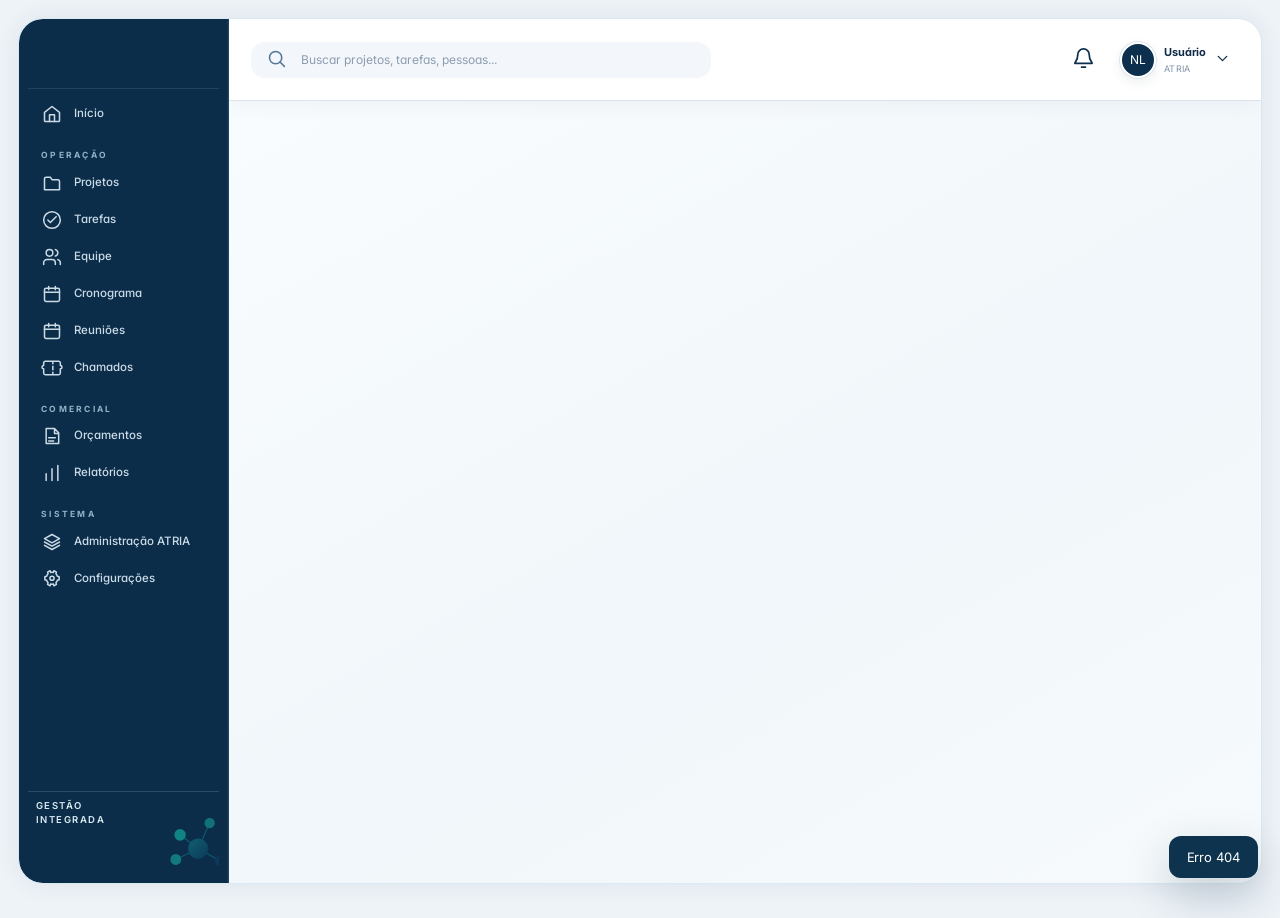
==== static/index.html @ dc17f2e4 "feat(atria): enable AXORA-inspired outer frame after existing app styles, no login changes" ====
<!doctype html>
<html lang="pt-BR">
<head>
  <meta charset="utf-8"><meta name="viewport" content="width=device-width,initial-scale=1">
  <meta name="theme-color" content="#0B2D4A"><meta name="description" content="ATRIA — gestão integrada de projetos e operações by Nexon Labs">
  <link rel="icon" id="app-favicon">
  <link rel="preconnect" href="https://fonts.googleapis.com"><link rel="preconnect" href="https://fonts.gstatic.com" crossorigin>
  <link href="https://fonts.googleapis.com/css2?family=Inter:wght@400;500;600;700;800&display=swap" rel="stylesheet">
  <link rel="stylesheet" href="/static/style.css?v=3">
  <link rel="stylesheet" href="/static/refinements.css?v=17">
  <link rel="stylesheet" href="/static/quotes.css?v=1">
  <link rel="stylesheet" href="/static/layout-v3.css?v=14">
  <link rel="stylesheet" href="/static/tickets.css?v=3">
  <link rel="stylesheet" href="/static/users.css?v=2">
  <link rel="stylesheet" href="/static/brand-kit.css?v=5">
  <link rel="stylesheet" href="/static/atria-premium.css?v=mobile-drawer-v3">
  <link rel="stylesheet" href="/static/branding-overrides.css?v=3">
  <link rel="stylesheet" href="/static/nexon-signature.css?v=20261009">
  <link rel="stylesheet" href="/static/atria-axora-exterior.css?v=axora-network-desktop-mobile-r1">
  <title>ATRIA | Gestão de Projetos e Operações</title>
</head>
<body>
<div class="shell">
 <div class="mobile-overlay" id="mobile-overlay" hidden aria-hidden="true"></div>
 <aside class="sidebar" id="sidebar">
  <a class="brand" href="#inicio" aria-label="ATRIA by Nexon Labs, início">
    <span id="default-brand-lockup" class="default-brand-lockup default-brand-typographic" hidden>
      <span class="brand-word"><strong><b>ATRIA</b></strong><small>BY NEXON LABS</small></span>
    </span>
    <img id="organization-brand-image" class="organization-brand-image" alt="Marca da organização" hidden>
  </a>
  <nav class="menu" id="nav" aria-label="Menu principal">
    <button type="button" class="nav-link" data-route="inicio"><span data-icon="home"></span><span>Início</span></button>
    <span class="nav-section" aria-hidden="true">OPERAÇÃO</span>
    <button type="button" class="nav-link" data-route="projetos"><span data-icon="folder"></span><span>Projetos</span></button>
    <button type="button" class="nav-link" data-route="tarefas"><span data-icon="check-circle"></span><span>Tarefas</span></button>
    <button type="button" class="nav-link" data-route="equipe"><span data-icon="users"></span><span>Equipe</span></button>
    <button type="button" class="nav-link" data-route="cronograma"><span data-icon="calendar"></span><span>Cronograma</span></button>
    <button type="button" class="nav-link" data-route="reunioes"><span data-icon="calendar"></span><span>Reuniões</span></button>
    <button type="button" class="nav-link" data-route="chamados"><span data-icon="ticket"></span><span>Chamados</span></button>
    <span class="nav-section" aria-hidden="true">COMERCIAL</span>
    <button type="button" class="nav-link" data-route="orcamentos"><span data-icon="file"></span><span>Orçamentos</span></button>
    <button type="button" class="nav-link" data-route="relatorios"><span data-icon="chart"></span><span>Relatórios</span></button>
    <span class="nav-section" aria-hidden="true">SISTEMA</span>
    <button type="button" class="nav-link" id="atria-platform-nav" data-route="administracao-atria" hidden aria-hidden="true" style="display:none"><span data-icon="layers"></span><span>Administração ATRIA</span></button>
    <button type="button" class="nav-link" data-route="configuracoes"><span data-icon="settings"></span><span>Configurações</span></button>
  </nav>
  <div class="sidebar-footer"><p id="brand-signature">GESTÃO INTEGRADA</p><img class="footer-molecule" src="/static/footer-network.svg?v=2" alt="" aria-hidden="true"></div>
 </aside>
 <div class="workspace">
  <header class="topbar">
    <button type="button" class="mobile-menu icon-button" id="menu-toggle" aria-label="Abrir menu" aria-expanded="false" aria-controls="sidebar"><span data-icon="menu"></span></button>
    <label class="search-wrap"><span data-icon="search"></span><input id="global-search" type="search" placeholder="Buscar projetos, tarefas, pessoas..." aria-label="Buscar"></label>
    <div class="top-actions"><button type="button" id="bell" class="icon-button notification" aria-label="Notificações"><span data-icon="bell"></span><i id="bell-dot" class="notice-dot" hidden></i></button>
     <button type="button" id="profile" class="profile"><span id="avatar" class="avatar">NL</span><span class="profile-label"><b id="display-name">Usuário</b><small id="profile-organization">ATRIA</small></span><span data-icon="chevron-down"></span></button>
    </div>
  </header>
  <main class="main" id="main" aria-live="polite"></main>
 </div>
</div>
<div id="modal-root"></div><div id="toast" class="toast" role="status" aria-live="polite"></div>
<script src="/static/meetings.js?v=10" defer></script>
<script src="/static/quotes.js?v=3" defer></script>
<script src="/static/tickets.js?v=3" defer></script>
<script src="/static/users.js?v=avatar-15mb" defer></script>
<script src="/static/brand-kit.js?v=8" defer></script>
<script src="/static/app.js?v=atria-nexon-footer-v1" defer></script>
</body></html>
---- static/style.css ----
/* DESIGN LOCK v1 — aprovado em 21/09/2026. Não alterar sem autorização do cliente. */
:root{--navy:#0B2D4A;--navy2:#112E4B;--teal:#14B8A6;--ink:#142b4a;--muted:#627693;--border:#dfe8f3;--paper:#fff;--base:#f7faff;--sky:#eaf3ff;--blue:#2577db;--red:#e53e47;--shadow:0 7px 24px rgba(24,57,100,.045);--r:13px;font-family:Inter,Arial,sans-serif;color:var(--ink);background:var(--base)}
*{box-sizing:border-box}body{margin:0;min-width:320px;font-size:14px}button,input,select,textarea{font:inherit}button{cursor:pointer}button:disabled{opacity:.45;cursor:not-allowed}button:focus-visible,input:focus-visible,select:focus-visible,textarea:focus-visible{outline:2px solid var(--teal);outline-offset:2px}svg{width:21px;height:21px;stroke:currentColor;fill:none;stroke-linecap:round;stroke-linejoin:round;stroke-width:1.8;flex:none}a{color:inherit;text-decoration:none}[hidden]{display:none!important}.shell{display:flex;min-height:100vh}.sidebar{position:sticky;top:0;align-self:flex-start;height:100vh;flex:0 0 265px;width:265px;background:linear-gradient(160deg,#112e4a 0%,#0a2b48 100%);color:#fff;padding:25px 15px;overflow:hidden;z-index:15}.brand{display:flex;align-items:center;gap:9px;padding:1px 19px 40px;white-space:nowrap}.brand-mark{width:56px;height:56px;object-fit:contain;flex:none}.brand-word{display:flex;flex-direction:column;gap:5px}.brand-word strong{font-size:21px;letter-spacing:-.9px;font-weight:400}.brand-word b{font-weight:800}.brand-word small{font-size:7px;letter-spacing:3.3px;font-weight:700}.menu{display:flex;flex-direction:column;gap:8px}.nav-link{border:0;background:transparent;border-radius:10px;padding:14px 16px;width:100%;display:flex;align-items:center;gap:22px;color:#f1f6ff;text-align:left;font-size:15px;font-weight:500;min-height:54px;transition:background .15s}.nav-link svg{width:27px;height:27px}.nav-link:hover,.nav-link.active{background:#255e87}.nav-link.active{font-weight:700}.sidebar-footer{position:absolute;bottom:0;left:31px;width:calc(100% - 31px);height:282px}.footer-line{height:2px;width:39px;background:#21a4ad;opacity:.85}.footer-line.short{width:40px;background:#10bda7}.sidebar-footer p{font-size:12px;line-height:1.75;letter-spacing:4px;margin:25px 0 21px}.footer-molecule{position:absolute;width:236px;height:236px;bottom:-96px;left:34px;opacity:.87;stroke:none}.workspace{width:calc(100% - 265px);min-width:0}.topbar{height:76px;background:#fff;border-bottom:1px solid #e4eaf3;display:flex;align-items:center;justify-content:space-between;gap:20px;padding:0 31px;position:sticky;top:0;z-index:10}.search-wrap{height:41px;width:min(432px,100%);background:#f0f4fa;border-radius:24px;display:flex;align-items:center;gap:12px;padding:0 17px;color:#537399}.search-wrap input{width:100%;border:0;background:transparent;color:var(--ink);outline:0;font-size:14px}.search-wrap input::placeholder{color:#8190aa}.top-actions{display:flex;align-items:center;gap:25px}.icon-button{border:0;background:transparent;color:var(--navy);padding:9px;position:relative}.icon-button svg{width:27px;height:27px}.notice-dot{width:11px;height:11px;border-radius:50%;background:var(--teal);border:1px solid #fff;position:absolute;right:7px;top:5px}.profile{display:flex;align-items:center;gap:10px;text-align:left;background:none;border:none;color:var(--navy);padding:0}.avatar{width:45px;height:45px;border-radius:50%;background:var(--navy);display:inline-flex;align-items:center;justify-content:center;color:#fff;font-size:12px;flex:none}.profile-label{display:flex;flex-direction:column;gap:4px;max-width:160px}.profile-label b{font-size:13px;white-space:nowrap;overflow:hidden;text-overflow:ellipsis}.profile-label small{font-size:11px;color:#8795ae}.profile svg{width:17px}.mobile-menu{display:none}.main{padding:20px 24px 32px;max-width:1660px;margin:auto}.hero{display:grid;grid-template-columns:minmax(0,1fr) minmax(325px,37%);gap:16px;align-items:start;margin-bottom:17px}.hero-text{min-width:0;padding:8px 10px 0}.hero h1{font-size:38px;line-height:1.18;letter-spacing:-1.4px;font-weight:800;margin:2px 0 4px}.hero p{margin:0;font-size:18px;color:#71819e;line-height:1.5}.slogan-card{position:relative;background:#fff;border:1px solid var(--border);border-radius:var(--r);height:157px;overflow:hidden;padding:23px 31px;display:flex;justify-content:space-between}.slogan-card h2{font-size:26px;letter-spacing:-.5px;line-height:1.22;margin:0 0 6px}.slogan-card p{font-size:14px;line-height:1.42;color:#657996}.molecule-art{position:absolute;right:0;top:0;height:100%;width:51%;opacity:.93}.molecule-art svg{width:100%;height:100%;stroke-width:2}.slogan-card .round-next{position:absolute;right:14px;bottom:16px;background:#e2f5f3;color:var(--navy);border:1px solid #fff;border-radius:50%;width:36px;height:36px;display:flex;align-items:center;justify-content:center}.slogan-card .round-next svg{width:18px}.columns{display:grid;grid-template-columns:minmax(0,1fr) minmax(315px,30%);gap:16px}.left-stack,.right-stack{min-width:0}.metric-grid{display:grid;grid-template-columns:repeat(4,minmax(0,1fr));gap:13px;margin-bottom:16px}.metric{min-height:141px;background:#fff;border:1px solid var(--border);border-radius:10px;padding:22px 16px 13px;box-shadow:var(--shadow)}.metric-heading{display:flex;align-items:center;gap:15px}.metric-heading .micon{color:#167cdb}.metric-heading .micon.teal{color:var(--teal)}.metric-heading .micon svg{width:35px;height:35px}.metric-heading .num{font-size:24px;line-height:1;font-weight:800;letter-spacing:-.8px}.metric-heading .mlabel{color:#596b87;margin-top:5px;font-size:12px;line-height:1.35}.metric-foot{margin-top:20px;color:#8290a9;font-size:11px}.metric-foot .up{color:#09af91;font-weight:700;font-size:13px;display:block;margin-bottom:2px}.panel{background:#fff;border:1px solid var(--border);border-radius:var(--r);box-shadow:var(--shadow);padding:20px 19px 21px}.panel-head{display:flex;align-items:center;justify-content:space-between;gap:12px}.panel-head h2{font-size:20px;letter-spacing:-.55px;line-height:1.2;margin:0;font-weight:800}.panel-head .small-link{background:none;border:0;color:#0871d0;font-size:12px;white-space:nowrap}.primary{border:0;background:var(--navy);color:#fff;border-radius:22px;padding:11px 17px;display:inline-flex;align-items:center;justify-content:center;gap:8px;font-weight:600;font-size:12px;white-space:nowrap;min-height:37px}.primary svg{width:16px;height:16px}.primary:hover{background:#19577c}.secondary{border:1px solid var(--border);border-radius:9px;background:#fff;padding:9px 13px;color:var(--ink);display:inline-flex;align-items:center;gap:7px;font-weight:600}.secondary svg{width:16px;height:16px}.danger{background:#fff1f1;border:1px solid #ffd3d3;color:#bb253b;border-radius:8px;padding:9px 12px}.tabs{display:flex;gap:8px;flex-wrap:wrap;margin:15px 0 18px}.tab{border:0;background:#f1f5fb;border-radius:8px;padding:8px 15px;color:#647595;white-space:nowrap;font-size:12px}.tab.active{background:#e0f0ff;color:#006ac7}.project-table{width:100%;border-collapse:collapse;table-layout:fixed}.project-table thead{background:#f3f7fc}.project-table th{height:36px;font-size:10px;letter-spacing:.75px;color:#657795;text-align:left;font-weight:700}.project-table th:first-child{border-radius:7px 0 0 7px}.project-table th:last-child{border-radius:0 7px 7px 0}.project-table td{border-bottom:1px solid #e5ebf4;height:61px;font-size:11px;color:#617591;vertical-align:middle}.project-table th,.project-table td{padding:6px 5px}.project-table th:first-child,.project-table td:first-child{padding-left:7px}.project-table tbody tr:hover{background:#fbfdff}.project-cell{display:flex;align-items:center;gap:11px;min-width:0}.project-symbol{width:35px;height:36px;background:#f4f7fc;border-radius:9px;color:var(--navy);display:flex;align-items:center;justify-content:center;flex:none}.project-symbol svg{width:21px}.project-cell strong{display:block;color:var(--ink);font-size:12px;margin-bottom:3px;overflow:hidden;text-overflow:ellipsis;white-space:nowrap}.project-cell small{display:block;color:#7d8ba2;overflow:hidden;text-overflow:ellipsis;white-space:nowrap;font-size:10px}.click-project{border:0;background:none;text-align:left;padding:0;max-width:100%;cursor:pointer}.mini-person{display:flex;align-items:center;gap:7px;min-width:0}.mini-avatar{width:29px;height:29px;background:var(--navy);border-radius:50%;display:inline-flex;align-items:center;justify-content:center;color:#fff;font-size:10px;flex:none}.mini-person span:last-child{white-space:nowrap;text-overflow:ellipsis;overflow:hidden}.progress{display:flex;align-items:center;gap:7px;color:#2e496b;font-weight:700}.progress-track{height:9px;width:min(95px,100%);min-width:35px;background:#e3e9f1;border-radius:10px;overflow:hidden}.progress-fill{height:100%;background:linear-gradient(90deg,#0cae94,#13bc9e);border-radius:10px}.pill{font-size:10px;display:inline-flex;align-items:center;justify-content:center;gap:7px;padding:9px 11px;border-radius:20px;white-space:nowrap}.pill:before{content:"";width:8px;height:8px;background:currentColor;border-radius:50%}.pill.em_andamento,.pill.concluido{color:#078d78;background:#ddf9f2}.pill.planejamento{color:#127bd6;background:#e2f2ff}.pill.atrasado{color:#e03d45;background:#ffeaee}.dots{background:none;border:0;color:#173f65;font-size:22px;padding:0 5px}.panel-bottom{display:flex;align-items:center;justify-content:space-between;gap:12px;color:#607590;font-size:12px;padding-top:17px}.pager{display:flex;align-items:center;gap:5px}.page-btn{min-width:28px;height:30px;background:transparent;border:0;color:#2b5a86;border-radius:7px}.page-btn.active{background:#e2f1ff;color:#0671d4}.right-stack{display:flex;flex-direction:column;gap:16px}.right-stack .panel{padding:17px 16px}.right-stack .panel-head h2{font-size:17px}.delivery-list,.activity-list{display:flex;flex-direction:column;gap:5px;margin-top:12px}.delivery{display:flex;align-items:center;gap:12px;border:1px solid #e5ebf5;border-radius:11px;min-height:61px;padding:5px 8px 5px 3px}.date-box{border-radius:8px;background:#f2f6fc;width:50px;min-height:50px;display:flex;align-items:center;justify-content:center;flex-direction:column;flex:none}.date-box b{font-size:16px}.date-box small{font-size:10px;color:#627591}.delivery-body,.activity-body{min-width:0;flex:1}.delivery-body strong,.activity-body strong{font-size:12px;color:var(--ink);font-weight:700;display:block;overflow:hidden;text-overflow:ellipsis;white-space:nowrap}.delivery-body small,.activity-body small{font-size:11px;color:#657b97;display:block;margin-top:4px;overflow:hidden;text-overflow:ellipsis;white-space:nowrap}.dot{width:9px;height:9px;border-radius:50%;background:var(--blue);flex:none;margin-right:3px}.dot.teal{background:var(--teal)}.dot.red{background:var(--red)}.activity{border:1px solid #e5ebf5;border-radius:11px;min-height:68px;display:flex;align-items:center;gap:10px;padding:7px 5px}.activity .mini-avatar{background:#e2eaf4;color:#365374;width:37px;height:37px;font-weight:700}.activity-body strong{white-space:normal;line-height:1.35;font-size:11px;font-weight:500}.activity-body small{margin-top:4px}.muted{color:var(--muted)}.empty{padding:42px 15px;text-align:center;color:#7890a9}.empty svg{width:36px;height:36px;color:#9ab3c7}.empty h3{color:var(--ink);font-size:15px;margin:12px 0 5px}.empty p{margin:0 0 12px;line-height:1.55}.section-intro{margin:9px 0 18px;color:#6b7e9a;font-size:14px}.simple-head{display:flex;justify-content:space-between;align-items:center;gap:15px;margin:13px 0 21px}.simple-head h1{margin:0;font-size:29px;letter-spacing:-.6px}.simple-head p{margin:5px 0 0;color:#73849d}.list-stack{display:flex;flex-direction:column;gap:10px}.line-item{border:1px solid var(--border);border-radius:11px;background:#fff;padding:14px;display:flex;align-items:center;justify-content:space-between;gap:14px}.line-item h3{font-size:14px;margin:0 0 4px}.line-item p{font-size:12px;color:#798aa2;margin:0}.line-item aside{display:flex;align-items:center;gap:10px}.line-item input[type=checkbox]{accent-color:var(--teal);width:19px;height:19px}.grid-2{display:grid;grid-template-columns:repeat(2,minmax(0,1fr));gap:16px}.report-tiles{display:grid;grid-template-columns:repeat(3,1fr);gap:13px;margin:20px 0}.report-tiles .metric{min-height:90px}.panel table{width:100%}.fields{display:grid;grid-template-columns:repeat(2,minmax(0,1fr));gap:13px}.fields label{font-size:12px;font-weight:600;color:#39516f;display:flex;flex-direction:column;gap:7px}.fields label.full{grid-column:1/-1}.fields input,.fields select,.fields textarea{width:100%;border:1px solid #dce5f1;border-radius:8px;padding:11px 12px;background:#fff;color:var(--ink);font-weight:400;min-height:41px}.fields textarea{min-height:75px;resize:vertical}.modal-cover{position:fixed;inset:0;background:rgba(8,30,54,.58);z-index:40;display:flex;align-items:center;justify-content:center;padding:15px}.modal{width:min(610px,100%);max-height:94vh;overflow-y:auto;background:#fff;border-radius:16px;padding:24px;box-shadow:0 25px 100px #071b3580}.modal-top{display:flex;align-items:center;justify-content:space-between;margin-bottom:17px}.modal-top h2{margin:0;font-size:21px}.close-btn{border:0;background:#f0f4fa;border-radius:50%;width:32px;height:32px;font-size:23px;color:#42617e}.form-actions{display:flex;justify-content:space-between;align-items:center;gap:10px;margin-top:20px;flex-wrap:wrap}.form-actions .right{display:flex;gap:8px;margin-left:auto}.subsection{margin:23px 0 12px;padding-top:18px;border-top:1px solid var(--border)}.subsection h3{margin:0 0 9px}.task-inside{padding:8px 0;border-bottom:1px solid #edf1f6;display:flex;justify-content:space-between;gap:10px;align-items:center}.task-inside button{border:0;background:transparent;color:var(--blue)}.toast{position:fixed;right:22px;bottom:22px;padding:13px 18px;background:var(--navy);color:#fff;border-radius:10px;box-shadow:0 8px 28px #13325240;z-index:60;display:none;font-size:13px}.toast.visible{display:block}.tooltip-menu{position:fixed;z-index:33;min-width:170px;background:#fff;border:1px solid var(--border);box-shadow:0 7px 22px #12345725;border-radius:9px;padding:6px}.tooltip-menu button{display:block;width:100%;border:0;background:transparent;text-align:left;padding:10px 12px;border-radius:7px;color:var(--ink)}.tooltip-menu button:hover{background:#f0f6fd}.hint{font-size:11px;color:#8393ac}.mobile-overlay{display:none}.login-page{display:grid;place-items:center;min-height:100vh;background:linear-gradient(135deg,#0b2d4a,#165c70)}.login-card{width:min(385px,calc(100vw - 30px));padding:38px;background:#fff;border-radius:17px;text-align:center;box-shadow:0 28px 80px #001a2d50}.login-card>img{background:#0b2d4a;border-radius:15px;padding:7px}.login-card h1{letter-spacing:2px;margin:13px 0 5px}.login-card p{color:#7b8ba0;margin:0 0 32px}.login-card form{text-align:left;display:flex;flex-direction:column;gap:11px}.login-card label{font-weight:600}.login-card input{border:1px solid #d8e2f0;padding:13px;border-radius:8px}.login-card .primary{margin-top:5px;border-radius:9px}.login-card small{color:#ba2534}
@media(max-width:1450px){.hero h1{font-size:34px}.hero p{font-size:16px}.metric-grid{gap:9px}.metric{padding:17px 10px 12px}.metric-heading{gap:8px}.metric-heading .micon svg{width:29px;height:29px}.metric-heading .num{font-size:22px}.project-table td{font-size:10px}.pill{padding:7px 8px}.main{padding:18px 18px 30px}}
@media(max-width:1180px){.columns{grid-template-columns:minmax(0,1fr)}.right-stack{display:grid;grid-template-columns:repeat(2,minmax(0,1fr));align-items:start}.hero{grid-template-columns:1fr}.hero .slogan-card{display:none}.metric-grid{gap:12px}.metric{padding:18px}.sidebar{flex-basis:230px;width:230px}.workspace{width:calc(100% - 230px)}.sidebar-footer{opacity:.4}.topbar{padding:0 18px}}
@media(max-width:850px){.sidebar{position:fixed;left:-265px;width:265px;transition:left .2s}.sidebar.open{left:0}.workspace{width:100%}.mobile-menu{display:inline-flex}.mobile-overlay.show{display:block;position:fixed;inset:0;background:#102d4e88;z-index:14}.main{padding:17px 14px 26px}.hero-text{padding:2px}.hero h1{font-size:29px}.hero p{font-size:14px}.topbar{height:67px;gap:9px;padding:0 13px}.top-actions{gap:6px}.profile-label,.profile>span[data-icon]{display:none}.search-wrap{height:38px}.profile .avatar{width:34px;height:34px}.metric-grid{grid-template-columns:repeat(2,minmax(0,1fr))}.columns,.right-stack{grid-template-columns:1fr}.project-table{min-width:680px}.table-scroll{overflow-x:auto}.grid-2{grid-template-columns:1fr}.report-tiles{grid-template-columns:1fr 1fr}.fields{grid-template-columns:1fr}.panel{padding:15px 10px}.panel-head h2{font-size:17px}}

/* Alinhamento da faixa hero com os cards conforme referência visual aprovada. */
@media(min-width:1181px){.hero{height:97px;position:relative}.hero .slogan-card{position:absolute;top:0;right:0;width:37%}.right-stack{padding-top:60px}}

@media(min-width:1501px){.metric-grid{max-width:calc(100% - 85px)}}


/* DIMENSIONAMENTO v1.1 — correção autorizada: preservar cores, logo, tipografia e componentes.
   A sidebar nunca deve sobrepor o menu, mesmo em telas baixas ou com zoom. */
.sidebar{
  display:flex;
  flex-direction:column;
  overflow-x:hidden;
  overflow-y:auto;
  scrollbar-width:thin;
  scrollbar-color:#3b6887 transparent;
}
.brand{flex:0 0 auto;}
.menu{flex:0 0 auto;}
.sidebar-footer{
  position:relative;
  left:auto;
  bottom:auto;
  width:100%;
  height:260px;
  flex:0 0 260px;
  margin-top:auto;
  padding-left:16px;
}
.footer-molecule{pointer-events:none;}
/* A chamada institucional ocupa a mesma coluna das próximas entregas:
   não pode cobrir o quarto indicador em larguras intermediárias. */
@media(min-width:1181px){
  .hero .slogan-card{width:calc(30% - 1px);}
}
/* Mantém os sete links inteiros; em monitores baixos a lateral rola em vez
   de posicionar o slogan por cima de Equipe, Cronograma ou Configurações. */
@media(max-height:850px) and (min-width:851px){
  .sidebar-footer{height:165px;flex-basis:165px;}
  .sidebar-footer p{font-size:10px;line-height:1.5;letter-spacing:2.2px;margin:13px 0 11px;}
  .footer-molecule{width:145px;height:145px;bottom:-72px;left:65px;}
}
/* A transição para o layout reduzido já existente não deve espremer o logo
   ou perder a faixa da marca; nenhum elemento flutua sobre os cards. */
@media(max-width:1180px){
  .sidebar{flex-shrink:0;}
  .sidebar-footer{opacity:.8;}
}
@media(max-width:850px){
  .sidebar{left:-265px;flex-basis:265px;overflow-y:auto;}
  .sidebar.open{left:0;}
  .sidebar-footer{height:210px;flex-basis:210px;}
  .sidebar-footer p{font-size:11px;line-height:1.6;letter-spacing:2.7px;margin:16px 0 12px;}
  .footer-molecule{width:166px;height:166px;bottom:-78px;left:50px;}
}


/* DIMENSIONAMENTO v1.2 — interface utilizável em zoom 100% sem reduzir
   artificialmente o tamanho da página nem alterar a marca aprovada.
   Para resoluções compactas: organizar os painéis verticalmente e permitir
   rolagem natural; o banner não deve flutuar sobre indicadores. */
@media (min-width:851px) and (max-width:1450px) {
  .shell{min-width:0;}
  .workspace{min-width:0;}
  .main{min-width:0;}
  .columns{grid-template-columns:minmax(0,1fr);}
  .left-stack,.right-stack{min-width:0;}
  .right-stack{
    display:grid;
    grid-template-columns:repeat(2,minmax(0,1fr));
    align-items:start;
    padding-top:0;
  }
  .hero{
    position:static;
    height:auto;
    grid-template-columns:minmax(0,1fr) minmax(285px,35%);
    align-items:center;
    gap:16px;
  }
  .hero .slogan-card{
    display:flex;
    position:relative;
    top:auto;
    right:auto;
    width:100%;
    height:150px;
    padding:20px 22px;
  }
  .slogan-card h2{font-size:23px;}
  .metric-grid{
    grid-template-columns:repeat(4,minmax(0,1fr));
    max-width:none;
  }
  .metric{min-width:0;}
  .metric-heading{gap:9px;min-width:0;}
  .metric-foot{margin-top:14px;}
  .project-panel{min-width:0;}
  .table-scroll{max-width:100%;overflow-x:auto;}
}
@media (min-width:851px) and (max-width:1100px) {
  .sidebar{
    flex:0 0 210px;
    width:210px;
    padding:17px 10px;
  }
  .workspace{width:calc(100% - 210px);}
  .brand{padding:0 7px 25px;gap:6px;}
  .brand-mark{width:45px;height:45px;}
  .brand-word strong{font-size:17px;}
  .brand-word small{font-size:6px;letter-spacing:2px;}
  .nav-link{min-height:47px;padding:10px 12px;gap:13px;font-size:13px;}
  .nav-link svg{width:23px;height:23px;}
  .sidebar-footer{padding-left:10px;}
  .hero{grid-template-columns:minmax(0,1fr);}
  .hero .slogan-card{height:126px;max-width:none;}
  .metric-grid{grid-template-columns:repeat(2,minmax(0,1fr));}
}
@media (min-width:851px) and (max-height:650px) {
  .sidebar{padding-top:13px;padding-bottom:13px;}
  .brand{padding-bottom:17px;}
  .menu{gap:3px;}
  .nav-link{min-height:44px;padding-top:8px;padding-bottom:8px;}
  .sidebar-footer{height:140px;flex-basis:140px;}
  .sidebar-footer p{margin:12px 0 10px;}
}
/* Em telas menores, preserve o drawer móvel já previsto; a página rola
   verticalmente, e somente a tabela de projetos rola na horizontal. */
@media (max-width:850px) {
  .shell,.workspace,.main{min-width:0;}
  .table-scroll{max-width:100%;overflow-x:auto;}
}
---- static/refinements.css ----
/* Revisão visual v2: alinhamento de elementos já aprovados. Sem mudanças nas cores base. */
.brand{gap:9px;padding:1px 17px 39px;min-height:80px}
.brand-mark{width:56px;height:56px;display:block;overflow:visible}
.brand-word strong{font-size:21px;line-height:1.08;letter-spacing:-.95px;white-space:nowrap}
.brand-word small{font-size:7px;letter-spacing:2.65px;white-space:nowrap}
.nav-link svg{width:26px;height:26px;overflow:visible;stroke-width:1.85}
.nav-link:focus-visible{outline:2px solid #74e3d3;outline-offset:-3px}
.sidebar-footer{height:282px}
.sidebar-footer .footer-molecule{position:absolute;left:50px;bottom:-5px;width:205px;height:177px;opacity:.97;object-fit:contain}
.sidebar-footer p{letter-spacing:3.4px}
.slogan-card{isolation:isolate}
.slogan-card>div:first-child{position:relative;z-index:1;flex:none}
.slogan-card .molecule-art{right:0;top:0;width:53%;height:100%;opacity:1;pointer-events:none}
.slogan-card .molecule-art img{display:block;width:100%;height:100%;object-fit:cover;object-position:center right}
.slogan-card .round-next{z-index:2}
.project-panel{min-width:0}
.projects-view{display:grid;grid-template-columns:minmax(0,1fr);gap:16px}
.projects-view .project-panel{min-height:460px}
.projects-view .project-panel .panel-head h2{font-size:19px}
.projects-summary{display:flex;gap:10px;flex-wrap:wrap;margin-bottom:3px}
.projects-summary span{display:inline-flex;gap:7px;align-items:center;background:#fff;border:1px solid var(--border);padding:9px 14px;border-radius:9px;color:var(--muted)}
.projects-summary strong{color:var(--navy)}
/* Agenda: cartões e calendário usam a linguagem visual da tela principal. */
.meeting-layout{display:grid;grid-template-columns:minmax(0,1.6fr) minmax(290px,1fr);gap:16px;align-items:start}
.meeting-layout>.panel{min-width:0}
.meeting-toolbar{display:flex;justify-content:space-between;align-items:center;gap:15px;margin-bottom:21px;flex-wrap:wrap}
.meeting-toolbar h2{font-size:20px;margin:0 0 5px;letter-spacing:-.4px}
.meeting-toolbar p{font-size:12px;margin:0}
.meeting-month{display:flex;gap:9px;align-items:center;text-transform:capitalize;color:var(--navy)}
.meeting-month strong{min-width:148px;text-align:center}
.meeting-month .secondary{padding:5px 7px;min-width:30px;min-height:32px}
.meeting-month svg{width:16px;height:16px}
.meeting-weekdays,.meeting-calendar{display:grid;grid-template-columns:repeat(7,minmax(0,1fr));gap:5px}
.meeting-weekdays{margin-bottom:8px;color:#7488a2;font-weight:700;font-size:11px;text-align:center}
.meeting-weekdays span{padding:8px 0}
.meeting-day,.meeting-blank{min-width:0;min-height:100px;border-radius:10px}
.meeting-day{background:#fff;border:1px solid #e2eaf4;text-align:left;padding:8px 6px;display:flex;flex-direction:column;gap:5px;color:var(--ink)}
.meeting-day:hover,.meeting-day:focus-visible{background:#eefaf8;border-color:#14B8A6}
.meeting-day.today{border-color:#14B8A6;box-shadow:inset 0 0 0 1px #14B8A6}
.meeting-number{font-size:12px;font-weight:700;align-self:flex-end}
.meeting-day.today .meeting-number{background:var(--teal);color:#fff;border-radius:50%;width:24px;height:24px;display:grid;place-items:center}
.meeting-dot{display:block;background:#dff6f3;color:#086f69;border-radius:5px;font-size:10px;line-height:1.4;padding:4px 5px;text-overflow:ellipsis;overflow:hidden;white-space:nowrap;max-width:100%;width:100%}
.meeting-more{font-size:10px;color:#2479b9}
.meeting-agenda{display:flex;flex-direction:column;gap:9px;margin-top:18px}
.meeting-entry{display:flex;align-items:center;gap:12px;border:1px solid #e2eaf4;border-radius:11px;padding:7px;min-width:0}
.meeting-copy{min-width:0;flex:1}
.meeting-copy strong{display:block;color:var(--navy);font-size:12px;line-height:1.4;overflow-wrap:anywhere}
.meeting-copy small{display:block;margin-top:4px;color:var(--muted);font-size:11px;line-height:1.35}
.meeting-entry .secondary{font-size:11px;padding:7px 9px;flex:none}
.meeting-all{margin-top:17px}
@media(max-width:1180px){.meeting-layout{grid-template-columns:1fr}.sidebar-footer .footer-molecule{left:34px}}
@media(max-width:850px){.sidebar-footer .footer-molecule{left:50px}.meeting-calendar,.meeting-weekdays{gap:3px}.meeting-day,.meeting-blank{min-height:72px}.meeting-day{padding:5px 3px}.meeting-dot{font-size:9px;padding:3px}.meeting-more{font-size:9px}}
@media(max-width:450px){.meeting-layout>.panel{padding:14px 8px}.meeting-month strong{min-width:115px}.meeting-entry{gap:7px}.meeting-entry .date-box{width:40px}.meeting-entry .secondary{padding:7px}}

/* O banner aprovado permanece visível também no tablet e celular. */
@media(max-width:1180px){
  .hero{display:grid;grid-template-columns:1fr;height:auto;gap:14px}
  .hero .slogan-card{display:flex;position:relative;top:auto;right:auto;width:100%;min-height:145px}
  .slogan-card .molecule-art{width:48%}
}
@media(max-width:500px){
  .hero .slogan-card{height:140px;padding:18px 17px}
  .slogan-card h2{font-size:22px}
  .slogan-card p{font-size:12px;max-width:190px}
  .slogan-card .molecule-art{width:49%;opacity:.82}
  .slogan-card .round-next{right:8px;bottom:9px}
}


/* Ciclo de vida de reuniões: concluída/cancelada seguem visíveis, sem confundir a agenda futura. */
.meeting-actions{display:flex;justify-content:flex-end;align-items:center;gap:7px;flex-wrap:wrap}
.meeting-actions button{font-size:11px;min-height:34px}
.meeting-status{display:block;font-size:11px;line-height:1.4;margin-top:5px;color:#637691;overflow-wrap:anywhere}
.meeting-status-realizada{color:#13856f}.meeting-status-cancelada{color:#9c6843}
#meeting-outcome-form{display:flex;flex-direction:column;gap:12px}
#meeting-outcome-form p{font-size:12px;line-height:1.5;margin:0}
#meeting-outcome-form label{display:flex;flex-direction:column;gap:8px;font-weight:600;font-size:12px}
#meeting-outcome-form textarea{min-height:105px;border:1px solid #dce5f1;border-radius:9px;padding:11px 12px;resize:vertical}
@media(max-width:760px){.meeting-actions{justify-content:flex-start}}


/* Reuniões — participantes internos e conflitos de agenda.
   Conflito não bloqueia o agendamento, mas deve ficar impossível de ignorar. */
.meeting-day.has-conflict{border-color:#d94b4b;background:#fff7f7;box-shadow:inset 0 0 0 1px rgba(217,75,75,.22)}
.meeting-day.has-conflict:hover,.meeting-day.has-conflict:focus-visible{border-color:#c43f3f;background:#fff1f1}
.meeting-day-alert{display:inline-flex;align-self:flex-start;padding:2px 5px;border-radius:4px;background:#c93f3f;color:#fff;font-size:8px;font-weight:800;letter-spacing:.5px}
.meeting-dot.has-conflict{background:#fde5e5;color:#9b2f2f;border-left:3px solid #d94b4b}
.meeting-entry.has-conflict{border-color:#e3aaaa;background:#fffafa}
.meeting-title-line{display:flex;align-items:center;gap:7px;flex-wrap:wrap}
.meeting-title-line>strong{margin:0}
.meeting-conflict-badge{display:inline-flex;padding:3px 6px;border-radius:5px;background:#c93f3f;color:#fff;font-size:8px;font-weight:800;letter-spacing:.55px}
.meeting-conflict-copy{color:#a63232!important;font-weight:650}
.meeting-attendees{margin:0;padding:13px;border:1px solid #dce7f0;border-radius:10px;min-width:0}
.meeting-attendees legend{padding:0 6px;color:var(--navy);font-size:12px;font-weight:700}
.meeting-attendees>p{margin:0 0 10px;font-size:11px;line-height:1.45}
.meeting-attendee-grid{display:grid;grid-template-columns:repeat(2,minmax(0,1fr));gap:8px}
.meeting-attendee-option{display:flex;align-items:center;gap:9px;padding:9px 10px;border:1px solid #dbe6ef;border-radius:8px;background:#fff;cursor:pointer;min-width:0}
.meeting-attendee-option:has(input:checked){border-color:#14b8a6;background:#f0fbf9}
.meeting-attendee-option input{width:17px;height:17px;flex:none;accent-color:#14b8a6}
.meeting-attendee-option span{min-width:0}
.meeting-attendee-option b,.meeting-attendee-option small{display:block;overflow-wrap:anywhere}
.meeting-attendee-option b{font-size:11px;color:var(--navy)}
.meeting-attendee-option small{font-size:9px;color:var(--muted);margin-top:2px}
.meeting-attendees-empty{padding:12px;border:1px solid #e3aaaa;border-radius:9px;background:#fff5f5;color:#9b2f2f;font-size:12px}
.meeting-conflict-preview{padding:11px 12px;border-radius:9px;font-size:11px;line-height:1.45}
.meeting-conflict-preview:empty{display:none}
.meeting-conflict-preview.is-clear{border:1px solid #a7ded6;background:#f2fbf9;color:#166b64}
.meeting-conflict-preview.is-required,.meeting-conflict-preview.has-conflict{border:1px solid #e3aaaa;background:#fff3f3;color:#982f2f}
.meeting-conflict-preview.has-conflict strong,.meeting-conflict-preview.has-conflict span,.meeting-conflict-preview.has-conflict small{display:block}
.meeting-conflict-preview.has-conflict span{margin-top:4px}
.meeting-conflict-preview.has-conflict small{margin-top:7px;font-weight:650}
@media(max-width:520px){
  .meeting-attendee-grid{grid-template-columns:1fr}
  .meeting-day-alert{font-size:7px}
}


/* Reuniões v3 — formulário compacto, rápido e responsivo. */
#meeting-form .meeting-form-grid{gap:12px}
.meeting-schedule{display:grid;grid-template-columns:minmax(0,1.35fr) minmax(105px,.8fr) minmax(120px,.9fr);gap:10px;align-items:end;padding:12px;border:1px solid #dce7f0;border-radius:10px;background:#fbfdff}
.meeting-schedule label{margin:0}
.meeting-end-preview{grid-column:1/-1;color:#667b95;font-size:10px;font-weight:650;margin-top:-3px}
.meeting-mode{display:flex;align-items:center;justify-content:space-between;gap:12px}
.meeting-field-title{font-size:12px;font-weight:700;color:var(--navy)}
.meeting-mode-options{display:flex;gap:7px}
.meeting-mode-options label{margin:0;cursor:pointer}
.meeting-mode-options input{position:absolute;opacity:0;pointer-events:none}
.meeting-mode-options span{display:inline-flex;align-items:center;justify-content:center;min-height:38px;padding:8px 16px;border:1px solid #dbe6ef;border-radius:9px;background:#fff;color:#536a85;font-size:12px;font-weight:700}
.meeting-mode-options input:checked+span{border-color:#14b8a6;background:#eefaf8;color:#087a70;box-shadow:inset 0 0 0 1px rgba(20,184,166,.12)}
[data-meeting-local][hidden],[data-meeting-link][hidden]{display:none!important}
.meeting-attendees{padding:11px 12px}
.meeting-attendees legend{font-size:12px}
.meeting-attendee-grid{gap:7px}
.meeting-attendee-option{position:relative;min-height:58px;padding:8px 10px;gap:9px}
.meeting-attendee-option input{position:absolute;opacity:0;pointer-events:none}
.meeting-check{display:grid!important;place-items:center;width:25px;height:25px;border:1px solid #cbd9e6;border-radius:7px;background:#fff;color:transparent;font-size:15px;font-weight:800;flex:none}
.meeting-attendee-option:has(input:checked) .meeting-check{background:#14b8a6;border-color:#14b8a6;color:#fff}
.meeting-person{display:block!important;min-width:0}
.meeting-person b{font-size:11px}
.meeting-person small{font-size:9px}
.meeting-conflict-preview.is-clear{padding:8px 10px;border:0;background:#f2fbf9}
#meeting-form textarea[name="notes"]{min-height:82px}
@media(max-width:620px){
  #modal-root .modal{width:min(94vw,720px)}
  #meeting-form .fields.meeting-form-grid{grid-template-columns:1fr 1fr;gap:10px}
  .meeting-schedule{grid-template-columns:minmax(0,1.2fr) minmax(92px,.8fr);padding:10px}
  .meeting-schedule label:nth-child(3){grid-column:1/-1}
  .meeting-end-preview{grid-column:1/-1}
  .meeting-mode{align-items:flex-start;flex-direction:column}
  .meeting-mode-options{width:100%}
  .meeting-mode-options label{flex:1}
  .meeting-mode-options span{width:100%}
  .meeting-attendee-grid{grid-template-columns:1fr 1fr}
  .meeting-attendee-option{min-height:54px;padding:7px 8px}
  #meeting-form .form-actions{position:sticky;bottom:0;background:#fff;padding-top:10px;z-index:2}
}
@media(max-width:430px){
  #meeting-form .fields.meeting-form-grid{grid-template-columns:1fr}
  .meeting-schedule{grid-template-columns:1fr 1fr}
  .meeting-attendee-grid{grid-template-columns:1fr}
}


/* Reuniões v4 — compactação mobile e alinhamento dos participantes. */
@media(max-width:620px){
  #meeting-form .meeting-schedule{
    grid-template-columns:minmax(0,1fr) minmax(0,1fr);
    gap:8px;
    padding:9px;
  }
  #meeting-form .meeting-schedule label:nth-child(3){
    grid-column:1/-1;
  }
  #meeting-form .meeting-schedule input,
  #meeting-form .meeting-schedule select{
    min-height:46px;
    padding:8px 10px;
  }
  #meeting-form .meeting-end-preview{
    margin-top:-2px;
    font-size:10px;
  }
  #meeting-form .meeting-attendees{
    padding:9px;
  }
  #meeting-form .meeting-attendee-grid{
    grid-template-columns:1fr;
    gap:6px;
  }
  #meeting-form .meeting-attendee-option{
    display:flex!important;
    flex-direction:row!important;
    align-items:center!important;
    justify-content:flex-start!important;
    text-align:left!important;
    min-height:52px!important;
    padding:7px 10px!important;
    gap:10px!important;
  }
  #meeting-form .meeting-attendee-option .meeting-check{
    display:grid!important;
    width:26px!important;
    height:26px!important;
    min-width:26px!important;
    margin:0!important;
    flex:0 0 26px!important;
  }
  #meeting-form .meeting-attendee-option .meeting-person{
    display:flex!important;
    flex-direction:column!important;
    align-items:flex-start!important;
    justify-content:center!important;
    text-align:left!important;
    gap:1px!important;
    flex:1!important;
  }
  #meeting-form .meeting-attendee-option .meeting-person b{
    font-size:11px!important;
    line-height:1.2!important;
  }
  #meeting-form .meeting-attendee-option .meeting-person small{
    font-size:9px!important;
    line-height:1.2!important;
  }
  #meeting-form .meeting-conflict-preview{
    padding:7px 9px!important;
    font-size:10px!important;
    line-height:1.35!important;
  }
  #meeting-form .form-actions{
    position:sticky!important;
    bottom:0!important;
    margin:0 -2px!important;
    padding:10px 2px 4px!important;
    background:rgba(255,255,255,.98)!important;
    box-shadow:0 -8px 18px rgba(18,49,76,.06)!important;
    z-index:5!important;
  }
  #meeting-form .form-actions button{
    min-height:42px!important;
    padding:8px 12px!important;
  }
}
@media(max-width:430px){
  #meeting-form .meeting-schedule{
    grid-template-columns:minmax(0,1fr) minmax(0,1fr)!important;
  }
  #meeting-form .meeting-schedule label:nth-child(3){
    grid-column:1/-1!important;
  }
  #meeting-form .meeting-mode{
    gap:7px!important;
  }
  #meeting-form .meeting-mode-options span{
    min-height:42px!important;
    padding:7px 10px!important;
  }
  #meeting-form .form-actions{
    gap:7px!important;
  }
  #meeting-form .form-actions .right{
    gap:7px!important;
  }
  #meeting-form .form-actions button{
    font-size:11px!important;
  }
}


/* Reuniões v5 — corrige quebra de Data/Início no Safari iOS. */
#meeting-form .meeting-schedule{min-width:0}
#meeting-form .meeting-schedule label{min-width:0}
#meeting-form .meeting-schedule input[type="date"],
#meeting-form .meeting-schedule input[type="time"],
#meeting-form .meeting-schedule select{
  display:block;
  width:100%!important;
  max-width:100%!important;
  min-width:0!important;
  box-sizing:border-box!important;
}
@media(max-width:620px){
  #meeting-form .meeting-schedule{
    grid-template-columns:minmax(0,1fr) minmax(0,1fr)!important;
    overflow:hidden;
  }
  #meeting-form .meeting-schedule input[type="date"],
  #meeting-form .meeting-schedule input[type="time"]{
    font-size:14px!important;
    padding-left:8px!important;
    padding-right:8px!important;
  }
  #meeting-form .meeting-schedule label:nth-child(3){
    grid-column:1/-1!important;
  }
}
@media(max-width:390px){
  #meeting-form .meeting-schedule{
    grid-template-columns:1fr!important;
  }
  #meeting-form .meeting-schedule label:nth-child(3),
  #meeting-form .meeting-end-preview{
    grid-column:1!important;
  }
}


/* Projetos — acesso rápido ao site público do cliente. */
.project-client-cell{display:flex;flex-direction:column;align-items:flex-start;gap:5px;min-width:0}
.project-client-cell>span{max-width:100%;overflow:hidden;text-overflow:ellipsis;white-space:nowrap}
.project-site-link,.project-site-current a,.project-menu-site{color:#087f78;text-decoration:none;font-weight:700}
.project-site-link{font-size:10px;white-space:nowrap}
.project-site-link:hover,.project-site-link:focus-visible,.project-site-current a:hover,.project-menu-site:hover{text-decoration:underline}
.project-site-current{display:flex;align-items:center;justify-content:space-between;gap:12px;padding:10px 12px;border:1px solid #cce9e5;border-radius:9px;background:#f3fbfa;font-size:11px}
.project-site-current span{color:var(--muted)}
.project-menu-site{display:block;width:100%;padding:9px 11px;font-size:12px}
@media(max-width:650px){.project-site-current{align-items:flex-start;flex-direction:column;gap:5px}}


/* Moldura externa do aplicativo — referência visual OperaHub.
   Altera somente o enquadramento da aplicação; componentes internos permanecem intactos. */
:root{--shell-divider:rgba(142,163,188,.24)}
html{background:#e9eef4}
body{
  background:#e9eef4;
  min-height:100vh;
  min-height:100dvh;
}
.shell{
  width:min(96vw,1780px);
  min-height:calc(100vh - 36px);
  min-height:calc(100dvh - 36px);
  height:auto;
  margin:18px auto;
  border:1px solid var(--shell-divider);
  border-radius:24px;
  background:var(--base);
  box-shadow:
    0 22px 58px rgba(19,43,72,.12),
    0 4px 14px rgba(19,43,72,.055);
  isolation:isolate;
  overflow:clip;
}
.shell>.sidebar{
  position:relative;
  top:0;
  align-self:stretch;
  height:auto;
  min-height:100%;
  border-radius:24px 0 0 24px;
  border-right:1px solid var(--shell-divider);
}
.shell>.workspace{
  min-height:calc(100vh - 36px);
  min-height:calc(100dvh - 36px);
  height:auto;
  overflow:visible;
  border-radius:0 24px 24px 0;
  background:var(--base);
}
.shell .topbar{
  position:relative;
  top:0;
  border-radius:0 24px 0 0;
  border-bottom-color:var(--shell-divider);
}
@media(max-width:1180px) and (min-width:851px){
  .shell{width:calc(100% - 24px);min-height:calc(100dvh - 24px);height:auto;margin:12px auto;border-radius:20px}
  .shell>.sidebar{position:relative;top:0;align-self:stretch;height:auto;min-height:100%;border-radius:20px 0 0 20px}
  .shell>.workspace{min-height:calc(100dvh - 24px);height:auto;border-radius:0 20px 20px 0}
  .shell .topbar{position:relative;top:0;border-radius:0 20px 0 0}
}
@media(max-width:850px){
  html,body{background:var(--base)}
  .shell{
    width:100%;
    height:auto;
    min-height:100vh;
    min-height:100dvh;
    margin:0;
    border:0;
    border-radius:0;
    box-shadow:none;
    overflow:visible;
  }
  .shell>.workspace{height:auto;min-height:100vh;min-height:100dvh;overflow:visible;border-radius:0}
  .shell>.sidebar{position:fixed;top:0;height:100vh;height:100dvh;border-radius:0 18px 18px 0}
  .shell .topbar{position:relative;top:0;border-radius:0}
}


/* Projetos e tarefas — expansão rápida sem abrir o formulário do projeto. */
.project-task-count{
  display:inline-flex!important;
  width:max-content;
  margin-top:5px;
  padding:2px 7px;
  border-radius:999px;
  background:#eef6fb;
  color:#55748f!important;
  font-size:9px!important;
  font-weight:700;
}
.project-row-actions{display:flex;align-items:center;justify-content:flex-end;gap:5px}
.project-expand{
  border:0;
  background:#f2f7fb;
  color:var(--navy);
  min-width:42px;
  height:32px;
  padding:0 7px;
  border-radius:8px;
  display:inline-flex;
  align-items:center;
  justify-content:center;
  gap:3px;
  font-size:10px;
  font-weight:750;
}
.project-expand:hover,.project-expand:focus-visible{background:#e4f2f0;color:#087e74}
.project-expand svg{width:15px;height:15px}
.project-row.is-expanded td{border-bottom-color:transparent}
.project-task-row td{padding:0 8px 12px!important;background:#fbfdff;border-bottom:1px solid #e5ebf4}
.project-task-panel{
  border:1px solid #dce7ef;
  border-radius:12px;
  background:#f7fafc;
  padding:12px;
}
.project-task-panel-head{display:flex;align-items:center;justify-content:space-between;margin-bottom:8px}
.project-task-panel-head strong{display:block;color:var(--navy);font-size:12px}
.project-task-panel-head small{display:block;color:var(--muted);font-size:10px;margin-top:2px}
.project-task-list{display:flex;flex-direction:column;gap:6px}
.project-task-item{
  display:grid;
  grid-template-columns:auto minmax(0,1fr) auto;
  align-items:center;
  gap:10px;
  padding:8px 10px;
  border:1px solid #e1e9f1;
  border-radius:9px;
  background:#fff;
}
.project-task-item input[type="checkbox"]{width:17px;height:17px;accent-color:var(--teal)}
.project-task-copy{min-width:0}
.project-task-copy strong{display:block;color:var(--ink);font-size:11px;overflow:hidden;text-overflow:ellipsis;white-space:nowrap}
.project-task-copy strong.is-complete{text-decoration:line-through;color:#8191a4}
.project-task-copy small{display:block;color:#71849b;font-size:10px;margin-top:3px;overflow:hidden;text-overflow:ellipsis;white-space:nowrap}
.project-task-edit{font-size:10px;padding:7px 9px}
.project-task-footer{display:flex;align-items:center;justify-content:space-between;gap:10px;padding-top:4px;color:#71849b;font-size:10px}
.project-task-empty{display:flex;align-items:center;justify-content:space-between;gap:10px;color:#71849b;font-size:11px}
.project-mobile-task-toggle{
  margin-top:12px;
  width:100%;
  min-height:40px;
  border:1px solid #dce6ef;
  border-radius:9px;
  background:#f8fbfd;
  color:var(--navy);
  display:flex;
  align-items:center;
  justify-content:center;
  gap:7px;
  font-weight:700;
}
.project-mobile-task-toggle svg{width:16px;height:16px}
.project-mobile-task-panel{margin-top:8px}
.task-page-copy{min-width:0}
.task-project-context{
  display:flex;
  align-items:center;
  flex-wrap:wrap;
  gap:6px;
  margin:5px 0 4px;
  color:#74869d;
  font-size:10px;
}
.task-project-context>span{font-weight:650}
.task-project-button{
  border:0;
  background:#edf7f5;
  color:#087e74;
  border-radius:999px;
  padding:4px 8px;
  display:inline-flex;
  align-items:center;
  gap:5px;
  font-size:10px;
  font-weight:750;
}
.task-project-button svg{width:13px;height:13px}
.task-project-context small{color:#7a8da3}
.task-page-item>aside{min-width:0;flex:1}
.task-page-item .task-page-copy>p{margin-top:3px}

/* Reuniões v6 — data editável em largura total e entregas demarcadas no calendário. */
#meeting-form .meeting-form-grid > .full{grid-column:1/-1!important}
#meeting-form .meeting-schedule{width:100%}
.meeting-calendar-legend{
  display:flex;
  align-items:center;
  justify-content:flex-end;
  gap:14px;
  margin:-6px 0 10px;
  color:#6f8298;
  font-size:10px;
}
.meeting-calendar-legend span{display:inline-flex;align-items:center;gap:5px}
.meeting-calendar-legend .legend-dot{width:8px;height:8px;border-radius:50%;display:inline-block}
.meeting-calendar-legend .legend-dot.meeting{background:#14b8a6}
.meeting-calendar-legend .legend-dot.delivery-type{background:#167cdb}
.meeting-day.has-delivery{box-shadow:inset 0 -3px 0 rgba(22,124,219,.18)}
.meeting-delivery{
  display:block;
  width:100%;
  padding:5px 6px;
  border-radius:6px;
  border-left:3px solid #167cdb;
  background:#eaf4ff;
  color:#155f9f;
  font-size:9.5px;
  line-height:1.25;
  font-weight:700;
  overflow:hidden;
  text-overflow:ellipsis;
  white-space:nowrap;
}
@media(max-width:850px){
  .meeting-calendar-legend{justify-content:flex-start;flex-wrap:wrap}
  .meeting-delivery{font-size:8.5px;padding:4px}
}
@media(max-width:650px){
  .project-task-item{grid-template-columns:auto minmax(0,1fr)}
  .project-task-edit{grid-column:2;justify-self:start}
  .project-task-footer,.project-task-empty{align-items:flex-start;flex-direction:column}
  .task-page-item{align-items:flex-start}
  .task-page-item>button{flex:none}
}


/* Central de notificações — alertas acionáveis no sino da barra superior. */
.notification-center{
  position:fixed;
  z-index:82;
  width:min(390px,calc(100vw - 24px));
  max-height:min(620px,calc(100vh - 96px));
  display:flex;
  flex-direction:column;
  overflow:hidden;
  border:1px solid #dce6ef;
  border-radius:16px;
  background:#fff;
  box-shadow:0 22px 60px rgba(8,36,61,.18);
}
.notification-center-head{
  display:flex;
  align-items:center;
  justify-content:space-between;
  gap:12px;
  padding:15px 16px 12px;
  border-bottom:1px solid #edf2f6;
}
.notification-center-head>div{display:flex;flex-direction:column;gap:3px}
.notification-center-head strong{color:var(--navy);font-size:14px}
.notification-center-head small{color:#7b8da3;font-size:10px}
.notification-close{
  width:30px;height:30px;border:0;border-radius:50%;
  background:#f1f5f8;color:#536d84;font-size:20px;line-height:1;
}
.notification-center-list{padding:7px;overflow:auto}
.notification-item{
  width:100%;
  min-height:64px;
  display:grid;
  grid-template-columns:38px minmax(0,1fr) 17px;
  align-items:center;
  gap:9px;
  padding:9px 10px;
  border:0;
  border-radius:11px;
  background:transparent;
  color:#23445f;
  text-align:left;
}
.notification-item:hover,.notification-item:focus-visible{background:#f5f9fc}
.notification-item-icon{
  width:34px;height:34px;border-radius:10px;
  display:grid;place-items:center;
  background:#edf5fb;color:#167cdb;
}
.notification-item-icon svg{width:17px;height:17px}
.notification-item.critical .notification-item-icon{background:#fff0f2;color:#c43d4d}
.notification-item.warning .notification-item-icon{background:#fff7e8;color:#b77718}
.notification-item.info .notification-item-icon{background:#edf8f6;color:#078d78}
.notification-item-copy{min-width:0}
.notification-item-copy strong{display:block;font-size:11px;color:#173c5d}
.notification-item-copy small{
  display:block;margin-top:3px;color:#73869a;font-size:10px;line-height:1.35;
  white-space:normal;overflow-wrap:anywhere;
}
.notification-item>svg{width:15px;height:15px;color:#9badbd}
.notification-empty{
  min-height:160px;display:flex;flex-direction:column;align-items:center;justify-content:center;
  text-align:center;padding:22px;color:#71879b;
}
.notification-empty svg{width:28px;height:28px;color:#0ca58e}
.notification-empty strong{margin-top:9px;color:#193f5f}
.notification-empty span{font-size:10px;margin-top:4px}
.notification-center-foot{
  padding:10px 14px;
  border-top:1px solid #edf2f6;
  background:#fbfcfd;
  text-align:right;
}
.notification-center-foot .small-link{
  border:0;background:transparent;color:#0871d0;font-size:10px;font-weight:700;
}
@media(max-width:520px){
  .notification-center{left:12px!important;right:12px!important;width:auto}
}
---- static/quotes.css ----
/* Área comercial isolada. Paleta aprovada mantida, sem alterar os demais módulos. */
.quote-toolbar{display:flex;justify-content:space-between;align-items:center;gap:15px;margin:4px 0 16px;color:var(--muted);font-size:12px;flex-wrap:wrap}
.quote-toolbar .secondary,.quote-controls .secondary,.quote-row .secondary,.quote-actions button,.quote-editor .secondary,.quote-company .secondary{display:inline-flex;align-items:center;justify-content:center;gap:7px}
.quote-toolbar svg,.quote-controls svg,.quote-actions svg,.quote-row svg{width:16px;height:16px}
.quote-table-wrap{width:100%;overflow-x:auto;margin-top:16px}
.quote-table{width:100%;border-collapse:collapse;min-width:830px;text-align:left;font-size:12px}
.quote-table th{font-size:11px;text-transform:uppercase;letter-spacing:.03em;color:#6c7f98;background:#f6f9fd;padding:13px 10px}
.quote-table td{border-bottom:1px solid var(--border);padding:13px 10px;vertical-align:middle}
.quote-table td strong{display:block;color:var(--navy);font-size:12px}
.quote-table td small{display:block;color:var(--muted);font-size:11px;margin-top:5px}
.quote-table .quote-controls{display:flex;flex-wrap:wrap;gap:6px}
.quote-controls .secondary,.quote-controls .quote-pdf{white-space:nowrap;padding:7px 9px;font-size:11px;min-height:32px;border-radius:7px}
.quote-controls .quote-delete{color:#ac2f3b}
.quote-pill{display:inline-flex;align-items:center;border-radius:50px;padding:5px 10px;font-weight:700;background:#f0f4f9;color:#577087;white-space:nowrap}
.quote-enviado{background:#e9f1fe;color:#1c64b9}.quote-aprovado{background:#e1f7ed;color:#10744f}.quote-recusado,.quote-vencido{background:#ffebed;color:#ac2f3b}
.quote-editor,.quote-company{margin-bottom:16px}
.quote-editor .panel-head,.quote-company .panel-head{display:flex;justify-content:space-between;align-items:center;gap:12px}
.quote-editor .panel-head h2,.quote-company .panel-head h2{font-size:20px}
.quote-form,.quote-company form{display:block}
.quote-section{padding:20px 0;border-top:1px solid var(--border)}
.quote-section:first-child{border-top:0}
.quote-section h3{margin:0 0 13px;font-size:15px;color:var(--navy)}
.quote-section>p{line-height:1.5;margin:0 0 14px}
.quote-grid{display:grid;grid-template-columns:repeat(2,minmax(0,1fr));gap:13px}
.quote-grid label,.quote-line label{display:flex;flex-direction:column;min-width:0;gap:6px;font-weight:600;color:var(--navy);font-size:12px}
.quote-grid input,.quote-grid textarea,.quote-grid select,.quote-line input{display:block;border:1px solid #dce5f1;border-radius:9px;background:#fff;color:var(--ink);padding:11px 12px;width:100%;min-width:0;font-size:13px;outline-offset:2px}
.quote-grid textarea{min-height:75px;resize:vertical}
.quote-grid .quote-full{grid-column:1/-1}
.quote-row{display:flex;align-items:center;justify-content:space-between;gap:12px;flex-wrap:wrap;margin-bottom:10px}
.quote-row h3{margin:0}
.quote-line{display:grid;grid-template-columns:80px minmax(210px,2fr) minmax(95px,.6fr) minmax(130px,.7fr) 42px;gap:10px;align-items:end;border:1px solid var(--border);border-radius:10px;padding:12px;margin-bottom:9px;background:#fff}
.quote-step{font-size:11px;font-weight:700;color:var(--muted);padding-bottom:14px}
.quote-line .quote-remove{width:40px;height:41px;padding:8px;color:#ae3343}
.quote-internal{background:#f1f7fb;padding:20px;border-radius:12px;border:1px solid #dfebf3}
.quote-result{display:grid;grid-template-columns:1fr 1fr;gap:10px;margin-top:16px}
.quote-result>div{background:#fff;border:1px solid var(--border);border-radius:9px;padding:12px;display:flex;flex-direction:column;gap:5px}
.quote-result span{font-size:12px;color:var(--muted)}
.quote-result strong{font-size:17px;color:var(--navy)}
.quote-result .quote-highlight{background:#e0f6f0;border-color:#a6ded2}
.quote-result .quote-highlight strong{font-size:23px;color:#0e7065}
.quote-result p{grid-column:1/-1;font-size:11px;margin:2px 0}
.quote-error{grid-column:1/-1;color:#b12736!important}
.quote-actions{display:flex;justify-content:flex-end;gap:10px;flex-wrap:wrap;border-top:1px solid var(--border);padding-top:18px}
.quote-company{margin-bottom:16px}
.quote-company>p{line-height:1.5;margin:14px 0}
.quote-company form .quote-actions{margin-top:16px}
@media(max-width:1100px){.quote-line{grid-template-columns:55px minmax(120px,1fr) 83px 105px 42px;gap:7px}.quote-grid{gap:10px}}
@media(max-width:720px){.quote-grid{grid-template-columns:1fr}.quote-line{grid-template-columns:minmax(0,1fr) minmax(0,1fr) 40px}.quote-step{grid-column:1/-1;padding:0}.quote-line label:nth-of-type(1){grid-column:1/-1}.quote-line label:nth-of-type(2){grid-column:1}.quote-line label:nth-of-type(3){grid-column:2}.quote-line .quote-remove{grid-column:3;grid-row:3}.quote-result{grid-template-columns:1fr}.quote-result p{grid-column:1}.quote-section{padding:15px 0}.quote-internal{padding:14px}.quote-table{min-width:830px}}
---- static/layout-v3.css ----
/* Nexon Labs · acabamento v3: conflitos documentados na revisão de 22/09.
   Preserva paleta, símbolo, tipografia e componentes da identidade aprovada. */

/* 1. Sidebar com três áreas distintas: marca, navegação e assinatura institucional.
   O menu pode rolar quando a altura da tela é insuficiente, sem invadir o rodapé. */
.sidebar{
  display:flex;
  flex-direction:column;
  overflow:hidden;
  height:100vh;
  height:100dvh;
  padding:21px 14px 14px;
}
.sidebar .brand{
  flex:none;
  min-height:76px;
  padding:0 10px 15px;
  margin:0;
  gap:9px;
}
.sidebar .brand-mark{width:53px;height:53px;flex:none}
.sidebar .brand-word{min-width:0}
.sidebar .brand-word strong{font-size:19px;white-space:nowrap;letter-spacing:-.8px}
.sidebar .brand-word small{font-size:6.7px;letter-spacing:2.45px;white-space:nowrap}
.sidebar .menu{
  flex:1 1 auto;
  min-height:0;
  overflow-x:hidden;
  overflow-y:auto;
  display:flex;
  flex-direction:column;
  gap:3px;
  padding:0 3px 8px 0;
  scrollbar-width:thin;
  scrollbar-color:rgba(132,185,207,.6) transparent;
  overscroll-behavior:contain;
}
.sidebar .nav-section{
  display:block;
  flex:none;
  padding:12px 14px 4px;
  color:#98bed0;
  font-weight:700;
  letter-spacing:2px;
  font-size:9px;
  line-height:1.25;
}
.sidebar .nav-link{
  flex:none;
  min-height:47px;
  padding:10px 13px;
  gap:15px;
  font-size:13.5px;
  line-height:1.2;
  border-radius:10px;
  white-space:nowrap;
}
.sidebar .nav-link svg{width:23px;height:23px;stroke-width:1.8}
.sidebar .nav-link.active{
  box-shadow:inset 3px 0 0 #6ee3d5;
}
.sidebar .sidebar-footer{
  position:relative;
  left:auto;
  right:auto;
  bottom:auto;
  flex:0 0 122px;
  width:100%;
  height:122px;
  min-height:122px;
  margin:8px 0 0;
  padding:14px 9px 6px 12px;
  opacity:1;
  border-top:1px solid rgba(142,206,214,.25);
  overflow:hidden;
  isolation:isolate;
}
.sidebar-footer .footer-line{display:none}
.sidebar-footer p{
  position:relative;
  z-index:1;
  max-width:132px;
  margin:0;
  color:#e8f4f9;
  font-size:10px;
  line-height:1.56;
  font-weight:600;
  letter-spacing:1.15px;
  overflow-wrap:normal;
}
.sidebar-footer .footer-molecule{
  position:absolute;
  top:auto;
  left:auto;
  right:-10px;
  bottom:2px;
  width:100px;
  height:96px;
  object-fit:contain;
  opacity:.62;
  z-index:0;
  pointer-events:none;
}

/* 2. Banner: texto e ilustração ocupam áreas independentes. A ilustração
   permanece dentro do card e a seta tem espaço exclusivo na extremidade. */
.hero,.hero .slogan-card{min-width:0}
.hero{
  position:static;
  height:auto;
  min-height:165px;
  display:grid;
  grid-template-columns:minmax(0,1fr) minmax(355px,34%);
  align-items:center;
  gap:16px;
  margin-bottom:17px;
}
.hero .hero-text{padding:5px 8px}
.hero .slogan-card{
  position:relative;
  display:flex;
  top:auto;
  right:auto;
  width:100%;
  height:157px;
  min-height:157px;
  padding:19px 20px 16px 22px;
  align-items:center;
  isolation:isolate;
  overflow:hidden;
}
.slogan-card>div:first-child{
  position:relative;
  z-index:2;
  flex:0 0 56%;
  min-width:0;
}
.slogan-card h2{
  max-width:100%;
  margin:0 0 7px;
  font-size:clamp(20px,1.47vw,26px);
  line-height:1.2;
  letter-spacing:-.65px;
}
.slogan-card p{
  max-width:100%;
  font-size:clamp(11px,.81vw,14px);
  line-height:1.45;
}
.slogan-card .molecule-art{
  position:absolute;
  top:8px;
  right:39px;
  bottom:auto;
  width:37%;
  height:calc(100% - 16px);
  min-width:0;
  opacity:1;
  overflow:hidden;
  pointer-events:none;
  z-index:1;
}
.slogan-card .molecule-art img{
  display:block;
  width:100%;
  height:100%;
  object-fit:contain;
  object-position:center;
}
.slogan-card .round-next{
  position:absolute;
  right:9px;
  bottom:11px;
  z-index:3;
  width:37px;
  height:37px;
  background:#e2f5f3;
  border:2px solid #fff;
  box-shadow:0 2px 7px rgba(15,68,85,.1);
}

/* 3. Hierarquia executiva e estados de leitura. A Home não repete a
   listagem operacional de Projetos, exibida na sua aba própria. */
.main{min-width:0}
.home-metrics{grid-template-columns:repeat(4,minmax(0,1fr));max-width:none;margin-bottom:16px}
.home-metrics .metric{
  min-width:0;
  min-height:133px;
  display:flex;
  flex-direction:column;
  justify-content:space-between;
  padding:18px 16px 15px;
  border-radius:12px;
}
.home-metrics .metric-heading{min-width:0}
.home-metrics .metric-heading .num{font-size:clamp(23px,1.7vw,29px)}
.home-metrics .metric-foot{
  min-height:30px;
  margin-top:14px;
  color:#627693;
  font-size:11px;
  line-height:1.42;
}
.home-metrics .metric .metric-foot .up{display:none}
.home-grid{
  display:grid;
  grid-template-columns:minmax(0,1.65fr) minmax(310px,1fr);
  gap:16px;
  align-items:start;
}
.home-grid>.home-main{min-width:0}
.home-grid .right-stack{display:flex;flex-direction:column;gap:16px;padding-top:0;min-width:0}
.home-grid .right-stack .panel{min-width:0}
.home-section-head{margin:0 0 17px}
.home-section-head h2{font-size:19px;letter-spacing:-.4px}
.home-priority-cards{display:grid;grid-template-columns:repeat(3,minmax(0,1fr));gap:12px}
.home-project-card{
  display:flex;
  flex-direction:column;
  gap:12px;
  min-width:0;
  padding:15px 14px;
  border:1px solid #dfe8f3;
  border-radius:11px;
  background:#fff;
  color:var(--ink);
  text-align:left;
  transition:background .15s,border-color .15s,transform .15s;
}
.home-project-card:hover{background:#f6fbfd;border-color:#b2dcd8;transform:translateY(-1px)}
.home-project-card:focus-visible{outline:2px solid var(--teal);outline-offset:3px}
.home-project-card .home-project-name{font-size:14px;line-height:1.35;font-weight:700;overflow-wrap:anywhere}
.home-project-card .home-client{font-size:11px;color:var(--muted);overflow-wrap:anywhere}
.home-project-card .pill{align-self:flex-start;padding:6px 9px;font-size:10px}
.home-project-card .home-project-meta{display:flex;justify-content:space-between;gap:7px;font-size:11px;color:var(--muted)}
.home-project-card .progress-track{height:7px;width:100%;min-width:0}
.home-quick-links{display:grid;grid-template-columns:repeat(2,minmax(0,1fr));gap:11px;margin-top:16px}
.home-quick-links button{
  display:flex;
  align-items:center;
  text-align:left;
  min-width:0;
  gap:11px;
  padding:15px;
  background:#fff;
  border:1px solid var(--border);
  border-radius:11px;
  color:var(--navy);
}
.home-quick-links button:hover{border-color:#14b8a6;background:#f3fbfa}
.home-quick-links svg{color:#088e80;width:23px;height:23px}
.home-quick-links strong{display:block;font-size:12px}
.home-quick-links small{display:block;font-size:11px;color:var(--muted);margin-top:4px;line-height:1.4}
.home-mini-agenda{display:flex;flex-direction:column;gap:8px;margin-top:13px}
.home-mini-agenda .delivery{min-width:0}
.home-mini-agenda .delivery-body strong{white-space:normal}
.home-mini-agenda .delivery-body small{white-space:normal;line-height:1.35}
.home-empty{padding:18px 12px;border:1px dashed #d8e4ed;border-radius:10px;background:#f9fbfd}
.home-empty p{color:var(--muted);font-size:12px;line-height:1.5;margin:5px 0 12px}
.home-empty strong{font-size:13px}
.home-empty .secondary{font-size:11px}
.home-grid .small-link{white-space:nowrap}

/* 4. Topo e controles com ritmo consistente, sem alterar a identidade. */
.topbar{gap:18px}
.topbar .search-wrap{flex:1 1 365px;max-width:475px;min-width:0}
.topbar .top-actions{margin-left:auto;flex:none}
.topbar .profile{min-width:0}
.topbar .icon-button,.topbar .profile{min-height:40px}
.topbar .profile .avatar{display:flex;align-items:center;justify-content:center}
.panel-head{min-width:0}
.panel-head h2{min-width:0}

/* 5. Altura baixa e zoom: menu independente, assinatura nunca cobre links. */
@media(max-height:735px){
  .sidebar .brand{min-height:68px;padding-bottom:11px}
  .sidebar .nav-section{padding-top:8px}
  .sidebar .nav-link{min-height:43px;padding-top:8px;padding-bottom:8px}
  .sidebar .sidebar-footer{flex-basis:90px;min-height:90px;height:90px;padding-top:9px}
  .sidebar-footer p{font-size:9px;letter-spacing:.8px;max-width:144px}
  .sidebar-footer .footer-molecule{width:73px;height:69px;bottom:0}
}
@media(min-width:851px) and (max-width:1100px){
  .sidebar{width:210px;flex-basis:210px;padding:17px 9px 10px}
  .sidebar .brand{gap:7px;padding-left:6px;padding-right:0}
  .sidebar .brand-mark{width:43px;height:43px}
  .sidebar .brand-word strong{font-size:16px}
  .sidebar .brand-word small{font-size:6px;letter-spacing:1.6px}
  .sidebar .nav-link{gap:11px;padding:9px 10px;font-size:12.5px;min-height:44px}
  .sidebar .nav-section{padding-left:11px}
  .sidebar .sidebar-footer{padding-left:8px}
  .sidebar-footer .footer-molecule{width:75px;height:78px;right:-9px;bottom:0}
  .sidebar-footer p{max-width:115px;font-size:9px;letter-spacing:.8px}
  .hero{grid-template-columns:1fr;gap:12px}
  .hero .slogan-card{height:150px;min-height:150px}
  .home-metrics{grid-template-columns:repeat(2,minmax(0,1fr))}
  .home-grid{grid-template-columns:1fr}
  .home-grid .right-stack{display:grid;grid-template-columns:repeat(2,minmax(0,1fr))}
}
@media(min-width:1101px) and (max-width:1450px){
  .home-grid{grid-template-columns:1fr}
  .home-grid .right-stack{display:grid;grid-template-columns:repeat(2,minmax(0,1fr))}
  .slogan-card h2{font-size:23px}
  .slogan-card p{font-size:13px}
}
@media(max-width:850px){
  .sidebar{
    position:fixed;
    left:-265px;
    width:265px;
    height:100vh;
    height:100dvh;
    padding:18px 13px 12px;
    overflow:hidden;
  }
  .sidebar.open{left:0}
  .sidebar .nav-link{font-size:14px;min-height:47px}
  .sidebar .sidebar-footer{flex-basis:115px;height:115px;min-height:115px}
  .hero{grid-template-columns:1fr;min-height:0;gap:11px}
  .hero .slogan-card{width:100%;height:145px;min-height:145px}
  .slogan-card h2{font-size:22px}
  .slogan-card p{font-size:12px}
  .home-grid{grid-template-columns:1fr}
  .home-grid .right-stack{display:grid;grid-template-columns:1fr 1fr}
  .home-metrics{grid-template-columns:repeat(2,minmax(0,1fr))}
  .topbar .search-wrap{flex:1 1 auto}
  .home-priority-cards{grid-template-columns:repeat(2,minmax(0,1fr))}
}
@media(max-width:610px){
  .hero .slogan-card{padding:17px 15px;min-height:140px;height:140px}
  .slogan-card>div:first-child{flex-basis:56%}
  .slogan-card h2{font-size:20px;line-height:1.18}
  .slogan-card p{font-size:11px}
  .slogan-card .molecule-art{right:34px;width:36%;top:8px;height:calc(100% - 16px)}
  .slogan-card .round-next{right:5px;bottom:7px;width:32px;height:32px}
  .home-grid .right-stack{grid-template-columns:1fr}
  .home-priority-cards{grid-template-columns:1fr}
  .home-quick-links{grid-template-columns:1fr}
  .home-metrics .metric{padding:14px 11px}
  .home-metrics .metric-heading{gap:7px}
  .home-metrics .metric-heading .num{font-size:24px}
  .home-metrics .metric-heading .mlabel{font-size:11px}
}
@media(max-width:380px){
  .slogan-card>div:first-child{flex-basis:56%}
  .slogan-card h2{font-size:18px}
  .slogan-card p{font-size:10px}
  .slogan-card .molecule-art{right:29px;width:35%}
  .home-metrics .metric-heading .micon svg{width:23px;height:23px}
}
@media(prefers-reduced-motion:reduce){
  .home-project-card{transition:none}
  .home-project-card:hover{transform:none}
}


/* Correção v3.1 — telas intermediárias: a primeira linha do grid era
   dimensionada pelo painel de maior altura e deixava um vazio artificial
   antes de "Próximas reuniões". O bloco direito é SEMPRE uma coluna
   independente de cartões, com espaçamento fixo de 16px. */
.home-grid .right-stack,
.home-grid .right-stack.right-stack{
  display:flex;
  flex-direction:column;
  align-items:stretch;
  justify-content:flex-start;
  gap:16px;
  padding-top:0;
  min-height:0;
  grid-auto-rows:auto;
}
.home-grid .right-stack>.panel{
  flex:0 0 auto;
  width:100%;
  min-width:0;
  margin:0;
  align-self:stretch;
}
.home-grid .right-stack .home-meetings-panel{
  margin-top:0;
  margin-bottom:0;
}
.home-grid .home-mini-agenda{margin-top:13px}
@media(min-width:851px) and (max-width:1450px){
  .home-grid .right-stack,
  .home-grid .right-stack.right-stack{display:flex;flex-direction:column;align-items:stretch;gap:16px}
}
@media(max-width:850px){
  .home-grid .right-stack,
  .home-grid .right-stack.right-stack{display:flex;flex-direction:column;align-items:stretch;gap:16px}
}


/* PADRONIZAÇÃO II — RESPONSIVIDADE MOBILE
   Desktop permanece intacto; os ajustes abaixo só entram em telas <= 850px. */
.project-mobile-list{display:none}

@media(max-width:850px){
  html,body{max-width:100%;overflow-x:hidden}
  .shell,.workspace,.main,.panel,.simple-head,.panel-head,.projects-view,.project-panel{min-width:0;max-width:100%}
  .main{width:100%;padding-left:14px;padding-right:14px}
  .panel{max-width:100%}
  .table-scroll{max-width:100%}

  .topbar{
    min-width:0;
    padding-left:12px;
    padding-right:12px;
    gap:8px;
  }
  .topbar .mobile-menu{flex:0 0 auto}
  .topbar .search-wrap{
    flex:1 1 auto;
    width:auto;
    min-width:0;
    max-width:none;
    padding-left:13px;
    padding-right:13px;
  }
  .topbar .search-wrap input{min-width:0}
  .topbar .top-actions{flex:0 0 auto;gap:5px}
  .topbar .icon-button{padding:7px}
  .topbar .profile{flex:none}

  .projects-summary{
    display:grid;
    grid-template-columns:repeat(2,minmax(0,1fr));
    gap:8px;
  }
  .projects-summary span{
    min-width:0;
    width:100%;
    justify-content:flex-start;
    padding:9px 11px;
  }

  .tabs{gap:6px;margin-top:14px;margin-bottom:14px}
  .tab{padding:8px 12px}

  .line-item{min-width:0}
  .line-item>aside{min-width:0}
  .line-item>aside>div:last-child{min-width:0}
  .line-item h3,.line-item p{overflow-wrap:anywhere}
}

@media(max-width:650px){
  /* A tabela continua intocada no desktop. No celular, cada projeto vira card. */
  .project-panel .table-scroll{display:none}
  .project-mobile-list{
    display:flex;
    flex-direction:column;
    gap:10px;
    margin-top:4px;
  }
  .project-mobile-card{
    min-width:0;
    border:1px solid #dfe8f3;
    border-radius:12px;
    background:#fff;
    padding:13px;
    box-shadow:0 3px 12px rgba(24,57,100,.035);
  }
  .project-mobile-head{
    display:flex;
    align-items:flex-start;
    justify-content:space-between;
    gap:8px;
    min-width:0;
    padding-bottom:11px;
    border-bottom:1px solid #edf2f7;
  }
  .project-mobile-head .project-cell{flex:1;min-width:0}
  .project-mobile-head .project-symbol{width:40px;height:40px}
  .project-mobile-head .click-project{min-width:0}
  .project-mobile-head .click-project strong{
    font-size:13px;
    line-height:1.3;
    white-space:normal;
    overflow-wrap:anywhere;
  }
  .project-mobile-head .click-project small{
    margin-top:3px;
    font-size:10px;
    line-height:1.35;
    white-space:normal;
    overflow-wrap:anywhere;
  }
  .project-mobile-head .dots{flex:none;line-height:1}

  .project-mobile-meta{
    display:grid;
    grid-template-columns:repeat(2,minmax(0,1fr));
    gap:12px 14px;
    padding:12px 0;
  }
  .project-mobile-meta>div{min-width:0}
  .project-mobile-meta>div>small{
    display:block;
    margin-bottom:5px;
    color:#7c8ba2;
    font-size:9px;
    line-height:1.2;
    font-weight:700;
    letter-spacing:.5px;
    text-transform:uppercase;
  }
  .project-mobile-meta>div>strong{
    display:block;
    color:var(--ink);
    font-size:11px;
    line-height:1.35;
  }
  .project-mobile-meta .project-client-cell{gap:3px}
  .project-mobile-meta .project-client-cell>span{
    color:var(--ink);
    font-size:11px;
    white-space:normal;
    overflow-wrap:anywhere;
  }
  .project-mobile-meta .mini-person{align-items:center}
  .project-mobile-meta .mini-person span:last-child{
    color:var(--ink);
    font-size:11px;
    white-space:normal;
    overflow-wrap:anywhere;
  }
  .project-mobile-meta .mini-avatar{width:28px;height:28px}
  .project-mobile-meta .pill{padding:7px 9px;font-size:9px}

  .project-mobile-progress{
    padding-top:10px;
    border-top:1px solid #edf2f7;
  }
  .project-mobile-progress-head{
    display:flex;
    justify-content:space-between;
    align-items:center;
    gap:8px;
    margin-bottom:7px;
    color:#657795;
    font-size:10px;
  }
  .project-mobile-progress-head strong{color:var(--ink)}
  .project-mobile-progress .progress-track{width:100%;max-width:none;height:8px}

  /* Ações de reunião ganham uma linha própria. */
  .meeting-entry{
    display:grid;
    grid-template-columns:auto minmax(0,1fr);
    align-items:start;
    gap:9px 11px;
    padding:10px;
  }
  .meeting-entry .date-box{grid-column:1;grid-row:1}
  .meeting-entry .meeting-copy{grid-column:2;grid-row:1;min-width:0}
  .meeting-entry .meeting-actions{
    grid-column:1/-1;
    grid-row:2;
    display:flex;
    width:100%;
    justify-content:stretch;
    gap:7px;
    padding-top:2px;
  }
  .meeting-entry .meeting-actions button{
    flex:1 1 0;
    min-width:0;
    justify-content:center;
    padding:8px 6px;
  }
}

@media(max-width:520px){
  /* Título e CTA deixam de disputar largura no celular. */
  .simple-head{
    flex-direction:column;
    align-items:flex-start;
    gap:12px;
    margin-top:11px;
    margin-bottom:18px;
  }
  .simple-head>div{width:100%;min-width:0}
  .simple-head h1{
    font-size:27px;
    line-height:1.12;
    overflow-wrap:anywhere;
  }
  .simple-head p{
    max-width:100%;
    font-size:13px;
    line-height:1.45;
  }
  .simple-head>button,
  .simple-head>.primary{
    align-self:flex-start;
    max-width:100%;
  }

  .panel-head{align-items:flex-start}
  .panel-head h2{line-height:1.25}

  .meeting-toolbar{
    align-items:flex-start;
    gap:13px;
  }
  .meeting-month{width:100%;justify-content:flex-start}
  .meeting-month strong{min-width:0;flex:0 1 auto}
  .meeting-weekdays,.meeting-calendar{gap:3px}
  .meeting-day,.meeting-blank{min-height:68px}
  .meeting-day{padding:5px 3px}

  .report-tiles{gap:10px}
  .report-tiles .metric{min-width:0}
}

@media(max-width:430px){
  .main{padding-left:11px;padding-right:11px}

  .topbar{
    height:64px;
    padding-left:9px;
    padding-right:9px;
    gap:5px;
  }
  .topbar .mobile-menu{padding:6px}
  .topbar .mobile-menu svg{width:25px;height:25px}
  .topbar .search-wrap{
    height:38px;
    gap:8px;
    padding-left:11px;
    padding-right:11px;
  }
  .topbar .search-wrap svg{width:20px;height:20px}
  .topbar .search-wrap input{font-size:12px}
  .topbar .icon-button{padding:6px}
  .topbar .icon-button svg{width:24px;height:24px}
  .topbar .profile .avatar{width:33px;height:33px}

  .hero-text{padding-left:0;padding-right:0}
  .hero h1{font-size:28px}
  .hero p{font-size:13px}

  .home-metrics{gap:9px}
  .home-metrics .metric{min-height:125px;padding:13px 10px}
  .home-metrics .metric-heading .num{font-size:23px}
  .home-metrics .metric-foot{font-size:10px;margin-top:11px}

  .projects-summary{gap:7px}
  .projects-summary span{font-size:11px;padding:8px 10px}
  .project-panel{padding-left:10px;padding-right:10px}
  .project-panel .panel-head{gap:9px}
  .project-panel .panel-head .primary{padding-left:13px;padding-right:13px}

  .meeting-layout>.panel{padding-left:9px;padding-right:9px}
  .meeting-weekdays{font-size:10px}
  .meeting-number{font-size:11px}
  .meeting-day.today .meeting-number{width:22px;height:22px}

  .panel-bottom{
    align-items:flex-start;
    flex-direction:column;
    gap:9px;
  }
  .pager{align-self:flex-end}
}

@media(max-width:370px){
  .topbar .search-wrap{padding-left:9px;padding-right:9px}
  .topbar .search-wrap input{font-size:11px}
  .topbar .top-actions{gap:2px}
  .projects-summary{grid-template-columns:1fr}
  .project-mobile-meta{grid-template-columns:1fr}
  .report-tiles{grid-template-columns:1fr}
  .meeting-entry .meeting-actions{flex-wrap:wrap}
  .meeting-entry .meeting-actions button{flex:1 1 calc(50% - 4px)}
}


/* PADRONIZAÇÃO II.1 — NOTEBOOK
   Corrige a distribuição entre 1101px e 1450px sem afetar desktop amplo
   nem os breakpoints mobile da Padronização II. */
@media(min-width:1101px) and (max-width:1450px){
  .shell{
    width:calc(100% - 24px);
    margin:12px auto;
  }

  .sidebar{
    flex:0 0 238px;
    width:238px;
    padding-left:11px;
    padding-right:11px;
  }
  .workspace{width:calc(100% - 238px)}

  .sidebar .brand{
    gap:7px;
    padding-left:7px;
    padding-right:2px;
  }
  .sidebar .brand-mark{
    width:47px;
    height:47px;
  }
  .sidebar .brand-word strong{font-size:17px}
  .sidebar .brand-word small{
    font-size:6px;
    letter-spacing:1.9px;
  }
  .sidebar .nav-link{
    gap:12px;
    padding-left:11px;
    padding-right:11px;
    font-size:13px;
  }
  .sidebar .nav-link svg{
    width:23px;
    height:23px;
  }

  .main{
    max-width:none;
    padding-left:17px;
    padding-right:17px;
  }

  .hero{
    grid-template-columns:minmax(0,1fr) minmax(315px,34%);
    gap:14px;
  }

  .home-metrics{
    grid-template-columns:repeat(4,minmax(0,1fr));
    gap:10px;
  }
  .home-metrics .metric{
    min-height:126px;
    padding:15px 13px 13px;
  }

  /* Em notebook, a Home volta a usar duas colunas:
     conteúdo principal à esquerda e informações de apoio à direita. */
  .home-grid{
    display:grid;
    grid-template-columns:minmax(0,1.55fr) minmax(300px,.78fr);
    gap:14px;
    align-items:start;
  }
  .home-grid>.home-main{min-width:0}
  .home-grid .right-stack,
  .home-grid .right-stack.right-stack{
    display:flex;
    flex-direction:column;
    align-items:stretch;
    gap:14px;
    min-width:0;
    padding-top:0;
  }
  .home-grid .right-stack>.panel{
    width:100%;
    min-width:0;
    margin:0;
  }

  .home-priority-cards{
    grid-template-columns:repeat(3,minmax(0,1fr));
    gap:10px;
  }
  .home-project-card{padding:13px 12px}
  .home-project-card .home-project-meta{
    gap:6px;
    font-size:10px;
  }

  .home-quick-links{
    grid-template-columns:repeat(2,minmax(0,1fr));
    gap:10px;
    margin-top:14px;
  }

  .home-grid .right-stack .panel{
    padding:15px 14px;
  }
  .home-grid .right-stack .panel-head h2{
    font-size:16px;
  }
  .home-grid .right-stack .delivery{
    gap:9px;
  }
}

/* Notebook compacto: ainda mantém duas colunas, mas com a lateral de apoio
   um pouco menor antes da transição para tablet. */
@media(min-width:1001px) and (max-width:1100px){
  .home-grid{
    display:grid;
    grid-template-columns:minmax(0,1.42fr) minmax(285px,.78fr);
    gap:13px;
    align-items:start;
  }
  .home-grid .right-stack,
  .home-grid .right-stack.right-stack{
    display:flex;
    flex-direction:column;
    gap:13px;
  }
  .home-priority-cards{
    grid-template-columns:repeat(2,minmax(0,1fr));
  }
}


/* PADRONIZAÇÃO II.2 — NOTEBOOK COMPACTO
   Aplicado quando a tela tem largura de notebook e altura útil reduzida.
   Não usa zoom/transform: reduz dimensões reais para manter nitidez e responsividade. */
@media(min-width:851px) and (max-width:1750px) and (max-height:980px){
  .shell{
    width:calc(100% - 12px);
    min-height:calc(100dvh - 12px);
    margin:6px auto;
    border-radius:18px;
  }
  .shell>.workspace{
    min-height:calc(100dvh - 12px);
  }

  .sidebar{
    flex:0 0 210px;
    width:210px;
    padding:12px 9px 10px;
  }
  .workspace{width:calc(100% - 210px)}

  .sidebar .brand{
    min-height:56px;
    padding:0 6px 8px;
    gap:6px;
  }
  .sidebar .brand-mark{
    width:40px;
    height:40px;
  }
  .sidebar .brand-word strong{
    font-size:15px;
    letter-spacing:-.55px;
  }
  .sidebar .brand-word small{
    font-size:5.3px;
    letter-spacing:1.55px;
  }
  .sidebar .nav-section{
    padding:7px 10px 3px;
    font-size:7.5px;
    letter-spacing:1.55px;
  }
  .sidebar .menu{gap:1px}
  .sidebar .nav-link{
    min-height:36px;
    padding:6px 9px;
    gap:9px;
    border-radius:8px;
    font-size:11.5px;
  }
  .sidebar .nav-link svg{
    width:20px;
    height:20px;
  }
  .sidebar .sidebar-footer{
    flex-basis:82px;
    min-height:82px;
    height:82px;
    margin-top:5px;
    padding:7px 6px 2px 8px;
  }
  .sidebar-footer p{
    max-width:112px;
    font-size:7.5px;
    line-height:1.45;
    letter-spacing:.75px;
  }
  .sidebar-footer .footer-molecule{
    width:66px;
    height:63px;
    right:-7px;
    bottom:0;
  }

  .topbar{
    height:58px;
    padding:0 20px;
    gap:12px;
  }
  .topbar .search-wrap{
    height:36px;
    max-width:460px;
    padding:0 14px;
  }
  .topbar .search-wrap input{font-size:12px}
  .topbar .icon-button{padding:6px}
  .topbar .icon-button svg{width:23px;height:23px}
  .topbar .profile{gap:8px}
  .topbar .profile .avatar{width:36px;height:36px}
  .topbar .profile-label b{font-size:11px}
  .topbar .profile-label small{font-size:9px}
  .topbar .top-actions{gap:14px}

  .main{
    max-width:none;
    padding:12px 14px 18px;
  }

  .hero{
    grid-template-columns:minmax(0,1fr) minmax(280px,31%);
    min-height:116px;
    height:116px;
    gap:12px;
    margin-bottom:10px;
  }
  .hero .hero-text{
    padding:8px 8px 0;
    align-self:center;
  }
  .hero h1{
    font-size:29px;
    line-height:1.08;
    letter-spacing:-1px;
    margin:0 0 5px;
  }
  .hero p{
    font-size:13px;
    line-height:1.35;
  }
  .hero .slogan-card{
    height:116px;
    min-height:116px;
    padding:13px 16px;
  }
  .slogan-card h2{
    font-size:18px;
    line-height:1.15;
    margin-bottom:5px;
  }
  .slogan-card p{
    font-size:10px;
    line-height:1.35;
  }
  .slogan-card .molecule-art{
    right:30px;
    width:34%;
    top:5px;
    height:calc(100% - 10px);
  }
  .slogan-card .round-next{
    right:7px;
    bottom:7px;
    width:29px;
    height:29px;
  }
  .slogan-card .round-next svg{width:15px;height:15px}

  .home-metrics{
    grid-template-columns:repeat(4,minmax(0,1fr));
    gap:9px;
    margin-bottom:10px;
  }
  .home-metrics .metric{
    min-height:96px;
    padding:11px 12px 9px;
    border-radius:10px;
  }
  .home-metrics .metric-heading{gap:9px}
  .home-metrics .metric-heading .micon svg{
    width:26px;
    height:26px;
  }
  .home-metrics .metric-heading .num{
    font-size:21px;
    line-height:1;
  }
  .home-metrics .metric-heading .mlabel{
    margin-top:3px;
    font-size:9.5px;
    line-height:1.25;
  }
  .home-metrics .metric-foot{
    min-height:0;
    margin-top:8px;
    font-size:8.5px;
    line-height:1.3;
  }

  .home-grid{
    display:grid;
    grid-template-columns:minmax(0,1.62fr) minmax(270px,.72fr);
    gap:10px;
    align-items:start;
  }
  .home-grid .right-stack,
  .home-grid .right-stack.right-stack{
    display:flex;
    flex-direction:column;
    gap:10px;
    padding-top:0;
  }
  .home-grid .panel{
    padding:12px;
    border-radius:11px;
  }
  .home-section-head{margin-bottom:10px}
  .home-section-head h2,
  .home-grid .panel-head h2{
    font-size:14px;
    letter-spacing:-.25px;
  }
  .home-grid .small-link{
    font-size:9px;
  }

  .home-priority-cards{
    grid-template-columns:repeat(3,minmax(0,1fr));
    gap:8px;
  }
  .home-project-card{
    gap:8px;
    padding:10px;
    border-radius:9px;
  }
  .home-project-card .home-project-name{
    font-size:11px;
    line-height:1.25;
  }
  .home-project-card .home-client{
    font-size:9px;
  }
  .home-project-card .pill{
    padding:5px 7px;
    font-size:8px;
  }
  .home-project-card .home-project-meta{
    font-size:8.5px;
  }
  .home-project-card .progress-track{height:5px}

  .home-quick-links{
    gap:8px;
    margin-top:10px;
  }
  .home-quick-links button{
    gap:9px;
    padding:10px 12px;
    border-radius:9px;
  }
  .home-quick-links svg{width:19px;height:19px}
  .home-quick-links strong{font-size:10px}
  .home-quick-links small{font-size:8.5px;margin-top:2px}

  .home-grid .right-stack .panel{
    padding:11px;
  }
  .home-grid .right-stack .delivery-list,
  .home-grid .right-stack .activity-list{
    margin-top:8px;
    gap:5px;
  }
  .home-grid .right-stack .delivery,
  .home-grid .right-stack .activity{
    min-height:47px;
    padding:4px 6px;
    gap:8px;
  }
  .home-grid .right-stack .date-box{
    width:40px;
    min-height:40px;
  }
  .home-grid .right-stack .date-box b{font-size:13px}
  .home-grid .right-stack .date-box small{font-size:8px}
  .home-grid .right-stack .delivery-body strong,
  .home-grid .right-stack .activity-body strong{
    font-size:9.5px;
  }
  .home-grid .right-stack .delivery-body small,
  .home-grid .right-stack .activity-body small{
    font-size:8.5px;
    margin-top:2px;
  }
  .home-grid .right-stack .activity .mini-avatar{
    width:30px;
    height:30px;
    font-size:8px;
  }

  .home-mini-agenda{margin-top:8px}
  .home-empty{padding:12px 9px}
  .home-empty strong{font-size:10px}
  .home-empty p{font-size:9px;margin:4px 0 8px}
  .home-empty .secondary{font-size:9px;padding:7px 9px}

  /* Demais páginas também ficam proporcionais no notebook. */
  .simple-head{margin:8px 0 13px}
  .simple-head h1{font-size:24px}
  .simple-head p{font-size:11px;margin-top:4px}
  .panel{padding:14px 13px}
  .panel-head h2{font-size:16px}
  .projects-summary{gap:7px}
  .projects-summary span{padding:7px 10px;font-size:10px}
  .tabs{margin:10px 0 12px;gap:6px}
  .tab{padding:7px 11px;font-size:10px}
  .project-table th{height:31px;font-size:8.5px}
  .project-table td{height:51px;font-size:9px}
  .project-cell strong{font-size:10.5px}
  .project-cell small{font-size:8.5px}
  .project-symbol{width:31px;height:31px}
  .project-symbol svg{width:18px}
  .mini-avatar{width:25px;height:25px;font-size:8px}
  .pill{font-size:8px;padding:6px 8px}
  .panel-bottom{padding-top:11px;font-size:9.5px}
  .primary{min-height:33px;padding:8px 13px;font-size:10px}
  .secondary{padding:7px 10px;font-size:10px}
}

/* Em notebooks ainda mais baixos, comprime só a Home um pouco mais. */
@media(min-width:851px) and (max-width:1750px) and (max-height:820px){
  .topbar{height:54px}
  .main{padding-top:9px}
  .hero{height:104px;min-height:104px;margin-bottom:8px}
  .hero .slogan-card{height:104px;min-height:104px}
  .hero h1{font-size:27px}
  .home-metrics .metric{min-height:88px}
  .home-grid{gap:8px}
  .home-grid .right-stack,.home-grid .right-stack.right-stack{gap:8px}
}


/* PADRONIZAÇÃO II.3 — HOME NOTEBOOK EQUILIBRADA
   Evita concentrar Próximas entregas, Atividades e Reuniões em uma única
   coluna lateral, o que deixava um grande vazio abaixo da coluna principal. */
@media(min-width:851px) and (max-width:1750px) and (max-height:980px){
  .home-grid{
    display:grid!important;
    grid-template-columns:1fr!important;
    gap:10px!important;
    align-items:start!important;
  }

  .home-grid>.home-main{
    width:100%!important;
    min-width:0!important;
  }

  .home-grid .right-stack,
  .home-grid .right-stack.right-stack{
    display:grid!important;
    grid-template-columns:repeat(3,minmax(0,1fr))!important;
    gap:10px!important;
    width:100%!important;
    min-width:0!important;
    align-items:stretch!important;
    padding-top:0!important;
  }

  .home-grid .right-stack>.panel{
    width:100%!important;
    min-width:0!important;
    height:100%!important;
    margin:0!important;
  }

  .home-grid .right-stack .delivery-list,
  .home-grid .right-stack .activity-list,
  .home-grid .right-stack .home-mini-agenda{
    margin-top:8px!important;
  }

  .home-grid .right-stack .home-meetings-panel{
    margin:0!important;
  }
}

/* Em notebook estreito, dois blocos na primeira linha e o terceiro ocupa
   a largura inteira; ainda evita a coluna única longa. */
@media(min-width:851px) and (max-width:1150px) and (max-height:980px){
  .home-grid .right-stack,
  .home-grid .right-stack.right-stack{
    grid-template-columns:repeat(2,minmax(0,1fr))!important;
  }
  .home-grid .right-stack>.panel:last-child{
    grid-column:1/-1!important;
  }
}


/* PADRONIZAÇÃO II.4 — DENSIDADE NOTEBOOK
   Aproxima o ritmo visual do OperaHub em 100%: menos respiro entre blocos,
   menos altura ociosa e mais conteúdo útil por viewport. */
@media(min-width:851px) and (max-width:1750px) and (max-height:980px){
  .main{
    padding-top:7px!important;
    padding-bottom:12px!important;
    padding-left:12px!important;
    padding-right:12px!important;
  }

  .hero{
    height:88px!important;
    min-height:88px!important;
    margin-bottom:7px!important;
    gap:9px!important;
    align-items:stretch!important;
  }
  .hero .hero-text{
    align-self:center!important;
    padding:0 6px!important;
  }
  .hero h1{
    font-size:26px!important;
    margin:0 0 3px!important;
    line-height:1.03!important;
  }
  .hero p{
    font-size:12px!important;
    line-height:1.28!important;
  }
  .hero .slogan-card{
    height:88px!important;
    min-height:88px!important;
    padding:10px 13px!important;
  }
  .slogan-card h2{
    font-size:16px!important;
    line-height:1.08!important;
    margin-bottom:3px!important;
  }
  .slogan-card p{
    font-size:9px!important;
    line-height:1.25!important;
  }
  .slogan-card .molecule-art{
    top:4px!important;
    height:calc(100% - 8px)!important;
  }
  .slogan-card .round-next{
    width:27px!important;
    height:27px!important;
    right:6px!important;
    bottom:6px!important;
  }

  .home-metrics{
    gap:7px!important;
    margin-bottom:7px!important;
  }
  .home-metrics .metric{
    min-height:78px!important;
    padding:9px 10px 8px!important;
  }
  .home-metrics .metric-heading{
    gap:7px!important;
  }
  .home-metrics .metric-heading .micon svg{
    width:23px!important;
    height:23px!important;
  }
  .home-metrics .metric-heading .num{
    font-size:19px!important;
  }
  .home-metrics .metric-heading .mlabel{
    font-size:8.5px!important;
    margin-top:2px!important;
  }
  .home-metrics .metric-foot{
    margin-top:6px!important;
    font-size:7.7px!important;
    line-height:1.2!important;
  }

  .home-grid{
    gap:7px!important;
  }
  .home-grid .panel{
    padding:10px!important;
  }
  .home-section-head{
    margin-bottom:7px!important;
  }
  .home-section-head h2,
  .home-grid .panel-head h2{
    font-size:13px!important;
  }
  .home-grid .small-link{
    font-size:8.5px!important;
  }

  .home-priority-cards{
    gap:6px!important;
  }
  .home-project-card{
    gap:6px!important;
    padding:8px 9px!important;
  }
  .home-project-card .home-project-name{
    font-size:10px!important;
  }
  .home-project-card .home-client{
    font-size:8px!important;
  }
  .home-project-card .pill{
    padding:4px 6px!important;
    font-size:7.5px!important;
  }
  .home-project-card .home-project-meta{
    font-size:7.7px!important;
  }
  .home-project-card .progress-track{
    height:4px!important;
  }

  .home-quick-links{
    gap:7px!important;
    margin-top:7px!important;
  }
  .home-quick-links button{
    gap:7px!important;
    padding:8px 10px!important;
    min-height:48px!important;
  }
  .home-quick-links svg{
    width:17px!important;
    height:17px!important;
  }
  .home-quick-links strong{
    font-size:9px!important;
  }
  .home-quick-links small{
    font-size:7.8px!important;
    margin-top:1px!important;
  }

  .home-grid .right-stack,
  .home-grid .right-stack.right-stack{
    gap:7px!important;
  }
  .home-grid .right-stack .panel{
    padding:9px!important;
  }
  .home-grid .right-stack .delivery-list,
  .home-grid .right-stack .activity-list,
  .home-grid .right-stack .home-mini-agenda{
    margin-top:6px!important;
  }
  .home-grid .right-stack .delivery,
  .home-grid .right-stack .activity{
    min-height:42px!important;
    padding:3px 5px!important;
    gap:6px!important;
  }
  .home-grid .right-stack .date-box{
    width:36px!important;
    min-height:36px!important;
  }
  .home-grid .right-stack .date-box b{
    font-size:11px!important;
  }
  .home-grid .right-stack .date-box small{
    font-size:7px!important;
  }
  .home-grid .right-stack .delivery-body strong,
  .home-grid .right-stack .activity-body strong{
    font-size:8.5px!important;
  }
  .home-grid .right-stack .delivery-body small,
  .home-grid .right-stack .activity-body small{
    font-size:7.6px!important;
  }
  .home-grid .right-stack .activity .mini-avatar{
    width:27px!important;
    height:27px!important;
    font-size:7px!important;
  }
  .home-empty{
    padding:9px 8px!important;
  }
  .home-empty strong{
    font-size:9px!important;
  }
  .home-empty p{
    font-size:8px!important;
    margin:3px 0 6px!important;
  }

  /* Ritmo geral das páginas internas no notebook */
  .simple-head{
    margin:6px 0 10px!important;
    gap:10px!important;
  }
  .simple-head h1{
    font-size:22px!important;
  }
  .simple-head p{
    font-size:10px!important;
  }
  .panel{
    padding:11px 10px!important;
  }
  .panel-head h2{
    font-size:14px!important;
  }
  .projects-summary{
    gap:5px!important;
  }
  .projects-summary span{
    padding:6px 9px!important;
    font-size:9px!important;
  }
  .tabs{
    margin:8px 0 9px!important;
    gap:5px!important;
  }
  .tab{
    padding:6px 9px!important;
    font-size:9px!important;
  }
}

/* Mantém textos um pouco maiores em notebooks de alta densidade/mais largos,
   reduzindo principalmente espaçamento e altura. */
@media(min-width:1500px) and (max-width:1750px) and (max-height:980px){
  .hero h1{font-size:28px!important}
  .hero p{font-size:13px!important}
  .home-metrics .metric-heading .num{font-size:20px!important}
  .home-metrics .metric-heading .mlabel{font-size:9px!important}
  .home-section-head h2,.home-grid .panel-head h2{font-size:14px!important}
  .home-project-card .home-project-name{font-size:10.5px!important}
}


/* PADRONIZAÇÃO II.5 — CARTÕES HOME ENXUTOS */
.home-delivery-compact .delivery-body,
.home-activity-compact .activity-body,
.home-meeting-compact .delivery-body{display:flex;align-items:center}
.home-empty-compact{display:flex;align-items:center;justify-content:space-between;gap:10px;text-align:left}
.home-empty-compact .secondary{flex:none}

@media(min-width:851px) and (max-width:1750px) and (max-height:980px){
  .home-delivery-compact,
  .home-activity-compact,
  .home-meeting-compact{
    min-height:36px!important;
    padding-top:2px!important;
    padding-bottom:2px!important;
  }
  .home-empty-compact{
    min-height:58px!important;
    padding:8px 9px!important;
  }
  .home-empty-compact strong{margin:0!important}
}


/* PADRONIZAÇÃO II.6 — ESPAÇAMENTO EXTERNO NOTEBOOK
   Ajusta somente respiros externos/gutters para aproximar o enquadramento
   do OperaHub em 100%, sem reduzir novamente o conteúdo interno dos cards. */
@media(min-width:851px) and (max-width:1750px) and (max-height:980px){
  .shell{
    width:calc(100% - 4px)!important;
    min-height:calc(100dvh - 4px)!important;
    margin:2px auto!important;
    border-radius:15px!important;
  }
  .shell>.workspace{
    min-height:calc(100dvh - 4px)!important;
  }

  .main{
    padding-top:2px!important;
    padding-right:6px!important;
    padding-bottom:8px!important;
    padding-left:6px!important;
  }

  .hero{
    margin-bottom:5px!important;
    gap:6px!important;
  }

  .home-metrics{
    gap:5px!important;
    margin-bottom:5px!important;
  }

  .home-grid{
    gap:5px!important;
  }

  .home-priority-cards{
    gap:5px!important;
  }

  .home-quick-links{
    gap:5px!important;
    margin-top:5px!important;
  }

  .home-grid .right-stack,
  .home-grid .right-stack.right-stack{
    gap:5px!important;
  }

  .simple-head{
    margin-top:4px!important;
    margin-bottom:8px!important;
  }

  .projects-view{
    gap:8px!important;
  }

  .projects-summary{
    margin-bottom:0!important;
  }
}


/* PADRONIZAÇÃO II.7 — GUTTER EXTERNO TRAVADO
   Correção específica solicitada: reduzir SOMENTE o espaçamento externo
   da página no notebook, sem continuar encolhendo os cartões. */
@media(min-width:851px) and (max-width:1750px) and (max-height:980px){
  html,body{
    margin:0!important;
    padding:0!important;
  }

  .shell{
    width:calc(100% - 2px)!important;
    max-width:none!important;
    margin:1px auto!important;
    border-radius:12px!important;
  }

  .shell>.workspace,
  .workspace{
    width:calc(100% - 210px)!important;
    max-width:none!important;
    margin:0!important;
    padding:0!important;
  }

  .shell .topbar,
  .topbar{
    padding-left:8px!important;
    padding-right:8px!important;
  }

  .main{
    width:100%!important;
    max-width:none!important;
    margin:0!important;
    padding:3px 5px 7px!important;
  }

  .hero,
  .home-metrics,
  .home-grid,
  .projects-view,
  .report-tiles{
    width:100%!important;
    max-width:none!important;
    margin-left:0!important;
    margin-right:0!important;
  }

  .hero{
    margin-top:0!important;
    margin-bottom:4px!important;
  }

  .home-metrics{
    margin-top:0!important;
    margin-bottom:4px!important;
  }

  .home-grid{
    margin-top:0!important;
    margin-bottom:0!important;
    gap:4px!important;
  }

  .home-quick-links{
    margin-top:4px!important;
  }

  .home-grid .right-stack,
  .home-grid .right-stack.right-stack{
    gap:4px!important;
  }

  .simple-head{
    margin-left:0!important;
    margin-right:0!important;
  }

  .panel,
  .metric,
  .slogan-card,
  .home-project-card{
    max-width:100%!important;
  }
}


/* PADRONIZAÇÃO II.8 — ESPAÇAMENTO OPERAHUB 1:1
   Referência oficial adotada:
   - margem externa: 18px
   - gutter interno lateral: 22px
   - largura máxima da moldura: 1680px
   Aplicado somente em desktop/notebook; mobile permanece independente. */
@media(min-width:851px){
  html,body{
    margin:0!important;
    padding:0!important;
  }

  .shell{
    width:calc(100% - 36px)!important;
    max-width:1680px!important;
    min-height:calc(100dvh - 36px)!important;
    margin:18px auto!important;
    border-radius:24px!important;
  }

  .shell>.workspace{
    min-height:calc(100dvh - 36px)!important;
  }

  .shell .topbar,
  .topbar{
    padding-left:22px!important;
    padding-right:22px!important;
  }

  .main{
    width:100%!important;
    max-width:none!important;
    margin:0!important;
    padding-left:22px!important;
    padding-right:22px!important;
    padding-bottom:18px!important;
  }

  .hero,
  .home-metrics,
  .home-grid,
  .projects-view,
  .report-tiles{
    max-width:100%!important;
    margin-left:0!important;
    margin-right:0!important;
  }
}


/* PADRONIZAÇÃO II.9 — COR LATERAL UNIFICADA
   Usa o mesmo navy principal da identidade no menu lateral para evitar
   diferença perceptível de tonalidade com os elementos do topo. */
.sidebar,
.shell>.sidebar{
  background:#0B2D4A!important;
}


/* PADRONIZAÇÃO II.10 — FUNDO EXTERNO UNIFORME
   O desvio visual estava no entorno da moldura: a sombra vertical deixava
   a lateral mais azulada/escura que a faixa superior. Mantém o mesmo fundo
   externo em todos os lados e usa sombra simétrica. */
@media(min-width:851px){
  html,
  body{
    background:#EEF3F8!important;
  }

  .shell{
    box-shadow:0 0 24px rgba(19,43,72,.075)!important;
  }
}


/* PADRONIZAÇÃO II.11 — SIDEBAR ORGANIZADA
   Centraliza a marca e padroniza o eixo visual de ícones, textos e seções. */
@media(min-width:851px){
  .sidebar,
  .shell>.sidebar{
    display:flex!important;
    flex-direction:column!important;
    align-items:stretch!important;
  }

  .sidebar .brand{
    width:100%!important;
    min-height:64px!important;
    display:flex!important;
    align-items:center!important;
    justify-content:center!important;
    gap:8px!important;
    padding-left:0!important;
    padding-right:0!important;
    margin-left:auto!important;
    margin-right:auto!important;
  }

  .sidebar .brand-mark{
    flex:0 0 auto!important;
    margin:0!important;
  }

  .sidebar .brand-word{
    min-width:0!important;
    display:flex!important;
    flex-direction:column!important;
    align-items:flex-start!important;
    justify-content:center!important;
    text-align:left!important;
  }

  .sidebar .menu{
    width:100%!important;
    padding-left:0!important;
    padding-right:0!important;
  }

  .sidebar .nav-link{
    width:100%!important;
    display:grid!important;
    grid-template-columns:24px minmax(0,1fr)!important;
    align-items:center!important;
    column-gap:12px!important;
    padding-left:13px!important;
    padding-right:13px!important;
    text-align:left!important;
  }

  .sidebar .nav-link>span:first-child{
    width:24px!important;
    min-width:24px!important;
    display:flex!important;
    align-items:center!important;
    justify-content:center!important;
  }

  .sidebar .nav-link>span:last-child{
    min-width:0!important;
    text-align:left!important;
  }

  .sidebar .nav-link svg{
    display:block!important;
    margin:0 auto!important;
  }

  .sidebar .nav-section{
    width:100%!important;
    padding-left:14px!important;
    padding-right:14px!important;
    margin-top:2px!important;
    text-align:left!important;
  }

  .sidebar .sidebar-footer{
    width:100%!important;
    margin-left:0!important;
    margin-right:0!important;
  }
}

/* Notebook compacto: mantém a logo visualmente centrada mesmo com sidebar menor. */
@media(min-width:851px) and (max-width:1750px) and (max-height:980px){
  .sidebar .brand{
    min-height:58px!important;
    gap:7px!important;
    padding-top:1px!important;
    padding-bottom:9px!important;
  }

  .sidebar .brand-mark{
    width:40px!important;
    height:40px!important;
  }

  .sidebar .brand-word strong{
    font-size:15px!important;
  }

  .sidebar .brand-word small{
    font-size:5.3px!important;
    letter-spacing:1.55px!important;
  }

  .sidebar .nav-link{
    grid-template-columns:22px minmax(0,1fr)!important;
    column-gap:11px!important;
    padding-left:12px!important;
    padding-right:12px!important;
  }

  .sidebar .nav-link>span:first-child{
    width:22px!important;
    min-width:22px!important;
  }

  .sidebar .nav-section{
    padding-left:13px!important;
  }
}
---- static/tickets.css ----
/* Chamados internos: componentes integrados à paleta Nexon Labs. */
.tickets-kpis{display:grid;grid-template-columns:repeat(4,minmax(0,1fr));gap:12px;margin-bottom:16px}
.tickets-kpi{border:1px solid var(--border);background:#fff;border-radius:12px;padding:17px 15px;display:flex;flex-direction:column;gap:7px;box-shadow:var(--shadow)}
.tickets-kpi strong{font-size:25px;line-height:1;color:var(--navy)}
.tickets-kpi span{font-size:12px;color:var(--muted);line-height:1.3}
.tickets-filters{display:flex;gap:8px;flex-wrap:wrap;margin:0 0 16px}
.ticket-list,.ticket-editor,.ticket-detail{min-width:0}
.ticket-rows{display:flex;flex-direction:column;gap:9px;margin-top:16px}
.ticket-row{display:grid;grid-template-columns:minmax(0,1fr) minmax(210px,.65fr);align-items:center;gap:15px;width:100%;text-align:left;padding:16px;border:1px solid #e0e8f2;border-radius:11px;background:#fff;color:var(--navy)}
.ticket-row:hover,.ticket-row:focus-visible{background:#f6fbfd;border-color:#93d9d1}
.ticket-row-main,.ticket-row-meta{min-width:0;display:flex;flex-direction:column;gap:6px}
.ticket-row-main strong{font-size:14px;line-height:1.35;overflow-wrap:anywhere}
.ticket-row-main small,.ticket-row-meta small{color:var(--muted);font-size:11px;line-height:1.35;overflow-wrap:anywhere}
.ticket-row-descr{font-size:12px;color:#617591;line-height:1.4;white-space:nowrap;overflow:hidden;text-overflow:ellipsis}
.ticket-row-meta{display:flex;flex-direction:row;align-items:center;justify-content:flex-end;gap:8px;flex-wrap:wrap}
.ticket-row-meta small{width:100%;text-align:right}
.ticket-status,.ticket-priority{display:inline-flex;align-items:center;border-radius:40px;padding:6px 10px;font-size:11px;font-weight:700;white-space:nowrap}
.status-aberto{background:#eaf2ff;color:#235ea3}.status-em_atendimento{background:#e4f5f3;color:#0a8676}
.status-aguardando_cliente{background:#fff4df;color:#9e6813}.status-resolvido{background:#e3f8ec;color:#187348}
.status-fechado{background:#e9eef5;color:#536580}.priority-baixa{background:#edf2f8;color:#61718b}
.priority-normal{background:#edf4ff;color:#376ca7}.priority-alta{background:#fff1e2;color:#a7610b}
.priority-critica{background:#ffe6e9;color:#b12e42}
.ticket-fields{display:grid;grid-template-columns:repeat(2,minmax(0,1fr));gap:14px;margin-top:17px}
.ticket-fields label,.ticket-history form label{display:flex;flex-direction:column;gap:7px;font-size:12px;font-weight:600;color:var(--ink);min-width:0}
.ticket-fields input,.ticket-fields select,.ticket-fields textarea,.ticket-history textarea{display:block;min-width:0;width:100%;border:1px solid #dce5f1;border-radius:9px;background:#fff;color:var(--ink);padding:11px 12px;font-size:13px;font-weight:400}
.ticket-fields textarea,.ticket-history textarea{min-height:100px;resize:vertical;line-height:1.5}
.ticket-fields .ticket-full{grid-column:1/-1}
.ticket-form-actions{display:flex;justify-content:flex-end;gap:9px;align-items:center;margin-top:19px;flex-wrap:wrap}
.ticket-detail-top{display:flex;justify-content:space-between;align-items:flex-start;gap:15px;flex-wrap:wrap}
.ticket-detail-top h2{margin:8px 0 0;font-size:21px;line-height:1.3;overflow-wrap:anywhere}
.ticket-detail-actions,.ticket-detail-tags{display:flex;gap:8px;align-items:center;flex-wrap:wrap}
.ticket-detail-tags{margin:14px 0 20px}
.ticket-details-grid{display:grid;grid-template-columns:repeat(3,minmax(0,1fr));gap:13px;margin-bottom:20px}
.ticket-details-grid>div{min-width:0;background:#f6f9fc;border:1px solid var(--border);border-radius:9px;padding:12px}
.ticket-details-grid small{display:block;color:var(--muted);font-size:11px;margin-bottom:6px}
.ticket-details-grid strong{display:block;font-size:12px;overflow-wrap:anywhere;line-height:1.4}
.ticket-description,.ticket-history{border-top:1px solid var(--border);padding-top:18px;margin-top:18px}
.ticket-description h3,.ticket-history h3{font-size:15px;margin:0 0 11px}
.ticket-description p,.ticket-event p{white-space:pre-wrap;overflow-wrap:anywhere;font-size:13px;line-height:1.55;color:#38526e;margin:0}
.ticket-events{display:flex;flex-direction:column;gap:12px;margin-bottom:20px}
.ticket-event{display:flex;align-items:flex-start;gap:12px;background:#f9fbfe;border:1px solid #e6edf6;padding:12px;border-radius:10px}
.ticket-event-dot{width:9px;height:9px;border-radius:50%;background:var(--teal);flex:none;margin-top:5px}
.ticket-event small{display:block;color:var(--muted);font-size:11px;margin-bottom:7px}
.ticket-history form{border-top:1px solid var(--border);padding-top:16px}
@media(max-width:1050px){.tickets-kpis{grid-template-columns:repeat(2,minmax(0,1fr))}.ticket-details-grid{grid-template-columns:repeat(2,minmax(0,1fr))}}
@media(max-width:680px){.ticket-fields,.ticket-row{grid-template-columns:minmax(0,1fr)}.ticket-row-meta{justify-content:flex-start}.ticket-row-meta small{text-align:left}.ticket-details-grid{grid-template-columns:minmax(0,1fr)}.ticket-detail-top h2{font-size:19px}}

/* Encerramento de chamados: ação inequívoca sem abrir o formulário de edição. */
.ticket-row-wrap{border:1px solid #dfe8f3;border-radius:12px;background:#fff;overflow:hidden}
.ticket-row-wrap .ticket-row{border:0;border-radius:0}
.ticket-row-actions{display:flex;justify-content:flex-end;gap:8px;padding:0 15px 12px}
.ticket-row-actions button{font-size:11px;min-height:35px}
.ticket-transition-box{margin:18px 0 0;padding:16px;border-radius:11px;border:1px solid #a6dcd5;background:#f4fbfa}
.ticket-transition-box h3{margin:0 0 7px;font-size:15px;color:var(--navy)}
.ticket-transition-box p{font-size:12px;line-height:1.55;margin:0 0 12px}
.ticket-transition-box label{display:flex;flex-direction:column;gap:8px;font-size:12px;font-weight:600}
.ticket-transition-box textarea{min-height:100px;width:100%;padding:11px 12px;border:1px solid #c5dfe0;border-radius:9px;resize:vertical;background:#fff;color:var(--ink)}
.ticket-finalized-at{font-size:12px}
@media(max-width:680px){.ticket-row-actions{justify-content:flex-start}}

/* Fechamento não pode ficar oculto dentro da edição; preservar botões acessíveis no mobile. */
.ticket-row-wrap{border:1px solid var(--border);border-radius:11px;background:#fff;overflow:hidden}
.ticket-row-wrap .ticket-row{border:0;border-radius:0}
.ticket-row-actions{display:flex;justify-content:flex-end;padding:0 15px 12px;gap:8px}
.ticket-row-actions button{font-size:11px;min-height:34px}
.ticket-detail-actions{flex-wrap:wrap;justify-content:flex-end}
.ticket-detail-tags small{color:var(--muted);font-size:11px}
.ticket-transition-box{background:#f6faff;border:1px solid #b8dce5;border-radius:12px;padding:17px;margin:19px 0}
.ticket-transition-box h3{font-size:15px;margin:0 0 8px}
.ticket-transition-box p{font-size:12px;line-height:1.5}
.ticket-transition-box label{display:flex;flex-direction:column;gap:8px;font-weight:600;font-size:12px;margin-top:12px}
.ticket-transition-box textarea{min-height:100px;width:100%;resize:vertical;border:1px solid #c8d9e7;border-radius:9px;padding:11px;color:var(--ink);font-size:13px}
@media(max-width:680px){.ticket-row-actions{justify-content:flex-start}.ticket-detail-actions{justify-content:flex-start}}

/* Chamados: encerrar/reabrir é ação visível, com relato obrigatório e histórico. */
.ticket-row-wrap{display:flex;gap:8px;align-items:stretch;border:1px solid #e0e8f2;border-radius:11px;background:#fff;overflow:hidden;min-width:0}
.ticket-row-wrap>.ticket-row{flex:1 1 auto;min-width:0;border:0;border-radius:0}
.ticket-row-actions{display:flex;align-items:center;flex:0 0 auto;padding:9px 12px 9px 0}
.ticket-row-actions button{font-size:11px;max-width:145px;white-space:normal;line-height:1.35}
.ticket-transition-box{margin:20px 0 12px;padding:18px;border:1px solid #b7e4df;background:#f3fbfa;border-radius:12px}
.ticket-transition-box h3{font-size:15px;margin:0 0 7px;color:var(--navy)}
.ticket-transition-box p{margin:0 0 13px;line-height:1.5}
.ticket-transition-box label{display:flex;flex-direction:column;gap:8px;font-size:12px;font-weight:600}
.ticket-transition-box textarea{width:100%;min-height:105px;padding:11px;border:1px solid #cddfe8;border-radius:9px;background:#fff;color:var(--ink);resize:vertical}
@media(max-width:650px){.ticket-row-wrap{flex-direction:column}.ticket-row-actions{padding:0 12px 12px;justify-content:flex-end}.ticket-row-actions button{max-width:none}}

/* Fluxo completo: ações de mudança de situação disponíveis e legíveis em mobile. */
.ticket-workflow{margin:18px 0 8px;padding:17px;border:1px solid #c7e4e2;border-radius:11px;background:#f7fcfb}
.ticket-workflow h3{font-size:15px;color:var(--navy);margin:0 0 7px}
.ticket-workflow>p{font-size:12px;line-height:1.55;margin:0 0 13px}
.ticket-workflow-actions{display:flex;align-items:center;gap:8px;flex-wrap:wrap}
.ticket-workflow-actions button{font-size:12px;min-height:37px;white-space:normal;text-align:center}
.ticket-row-actions{flex-wrap:wrap;justify-content:flex-end}
.ticket-row-actions button{max-width:155px}
@media(max-width:680px){
 .ticket-workflow{padding:12px}
 .ticket-workflow-actions{display:grid;grid-template-columns:repeat(2,minmax(0,1fr))}
 .ticket-workflow-actions button{width:100%;min-height:40px}
 .ticket-row-actions{padding:0 12px 12px;justify-content:flex-start}
 .ticket-row-actions button{max-width:none}
}
@media(max-width:380px){.ticket-workflow-actions{grid-template-columns:1fr}}
---- static/users.css ----
/* Identificação e gestão de acesso sem alterar o layout aprovado do restante do app. */
.accounts-layout{display:grid;grid-template-columns:1fr;gap:16px;margin-top:16px}
.account-panel{min-width:0}
.account-panel .panel-head h2{font-size:18px}
.account-panel>p{margin:14px 0;line-height:1.55;font-size:12px}
.account-fields{display:grid;grid-template-columns:repeat(2,minmax(0,1fr));gap:12px;margin-top:17px}
.account-fields label{display:flex;flex-direction:column;gap:7px;font-size:12px;font-weight:600;color:var(--navy)}
.account-fields input{min-width:0;width:100%;background:#fff;border:1px solid #dce5f1;border-radius:9px;padding:11px 12px;color:var(--ink);font-weight:400}
.account-form-actions{display:flex;justify-content:flex-end;margin-top:15px}
.account-note{font-size:11px;color:var(--muted);line-height:1.5;margin:13px 0 0}
.account-list{display:flex;flex-direction:column;gap:9px;margin-top:14px}
.account-row{display:flex;justify-content:space-between;align-items:center;gap:14px;min-width:0;padding:12px;border:1px solid var(--border);border-radius:10px}
.account-row strong,.account-row small{display:block;overflow-wrap:anywhere}
.account-row strong{color:var(--navy);font-size:13px}
.account-row small{color:var(--muted);font-size:11px;margin-top:5px}
.account-row .secondary{font-size:11px;flex:none}
@media(max-width:650px){.account-fields{grid-template-columns:1fr}.account-panel .panel-head{align-items:flex-start}.account-row{align-items:flex-start}.account-row .secondary{margin-top:2px}}

/* Avatar do usuário: mesmo tamanho aprovado, foto circular e área exclusiva no perfil. */
.avatar{position:relative;overflow:hidden}
.avatar .profile-avatar-image{position:absolute;inset:0;width:100%;height:100%;object-fit:cover;border-radius:50%}
.account-photo-section{display:flex;align-items:center;gap:17px;flex-wrap:wrap;margin:16px 0;padding:15px;border:1px solid var(--border);border-radius:11px;background:#f7fafd}
.account-photo-preview{display:inline-flex;align-items:center;justify-content:center;position:relative;flex:none;width:76px;height:76px;background:var(--navy);color:#fff;border-radius:50%;overflow:hidden;font-size:25px;font-weight:700}
.account-photo-preview img{display:block;width:100%;height:100%;object-fit:cover}
.account-photo-controls{display:flex;gap:9px;align-items:center;flex-wrap:wrap;min-width:0;flex:1}
.account-photo-controls .account-photo-upload{display:inline-flex;align-items:center;justify-content:center;cursor:pointer;padding:9px 13px;border-radius:9px}
.account-photo-controls input[type=file]{position:absolute;width:1px;height:1px;opacity:0;overflow:hidden;clip-path:inset(50%);white-space:nowrap}
.account-photo-controls input[type=file]:focus-visible + .secondary{outline:2px solid var(--teal)}
.account-photo-controls small{width:100%;color:var(--muted);font-size:11px;line-height:1.5}
@media(max-width:480px){.account-photo-section{gap:12px;padding:12px}.account-photo-preview{width:64px;height:64px}}
---- static/brand-kit.css ----
/* Materiais institucionais exclusivamente em Equipe > Colaboradores.
   Controles usam a linguagem do app; a arte exportada mantém Opção B. */
.member-brand-list{gap:10px}
.member-brand-item{display:flex;align-items:center;justify-content:space-between;gap:16px;padding:14px 3px;border-bottom:1px solid #edf1f6;min-width:0}
.member-brand-identity{display:flex;align-items:center;gap:13px;min-width:0;flex:1}
.member-brand-copy{min-width:0}
.member-brand-copy h3{font-size:14px;margin:0 0 4px;overflow-wrap:anywhere}
.member-brand-copy p{font-size:12px;color:#627693;margin:0 0 5px;overflow-wrap:anywhere}
.member-brand-copy small{display:block;font-size:11px;color:#71819e;overflow-wrap:anywhere}
.member-brand-actions{display:flex;align-items:center;justify-content:flex-end;gap:7px;flex-wrap:wrap}
.member-brand-actions button{font-size:11px;min-height:35px;white-space:nowrap}
.member-brand-hint{color:#627693;font-size:12px;line-height:1.55;margin:12px 0}
.brand-kit-preview{display:flex;flex-direction:column;gap:15px}
.brand-kit-block{min-width:0;background:#f6f9fd;border:1px solid #dfe8f3;padding:12px;border-radius:11px}
.brand-kit-block h3{margin:0 0 10px;font-size:14px;color:#142b4a}
.brand-kit-block img{display:block;width:100%;height:auto;object-fit:contain;border-radius:9px;border:1px solid #dfe8f3;background:#fff}
.brand-kit-downloads{display:flex;flex-wrap:wrap;align-items:center;gap:8px;margin:9px 0}
.brand-kit-downloads button{font-size:12px}
.brand-kit-downloads svg{width:17px;height:17px}
@media(max-width:850px){.member-brand-item{align-items:flex-start;flex-wrap:wrap}.member-brand-actions{width:100%;justify-content:flex-start;padding-left:1px}}
@media(max-width:480px){.member-brand-actions button{white-space:normal}.brand-kit-downloads button{flex:1}}

/* Instalação da matriz: seleção, ação e resultado visíveis no celular. */
.brand-template-install{display:flex;flex-direction:column;gap:12px;min-width:0}
.brand-template-install>p{margin:0;line-height:1.5}
.brand-template-install label{display:flex;flex-direction:column;gap:9px;min-width:0;font-weight:600;color:var(--navy);font-size:13px}
.brand-template-install input[type=file]{display:block;max-width:100%;width:100%;padding:12px;border:1px dashed #a6bdcf;border-radius:9px;background:#f7fafd;font-size:12px;color:var(--navy)}
.brand-template-install .brand-template-feedback{margin:0;padding:10px 12px;background:#eff9f7;border:1px solid #a6ddd6;border-radius:9px;color:#135951;overflow-wrap:anywhere}
.brand-template-install .brand-template-error{background:#fff5f3;border-color:#f0b2a7;color:#983d34}
.brand-template-install .form-actions{justify-content:flex-end;gap:9px;flex-wrap:wrap;margin-top:4px}
.brand-template-install button[disabled]{opacity:.58;cursor:not-allowed}

/* Referência PNG/JPEG: prévia real antes de confirmar e instalar. */
.brand-template-preview{display:block;width:100%;max-height:310px;object-fit:contain;border:1px solid #d7e4ee;border-radius:10px;background:#f5f8fc}
.brand-template-preview[hidden]{display:none}
.brand-template-confirm{display:flex!important;flex-direction:row!important;align-items:flex-start;gap:10px;line-height:1.55;font-size:12px}
.brand-template-confirm input{width:18px;height:18px;flex:none;margin:1px 0 0;accent-color:#14b8a6}
.brand-template-confirm input:disabled{opacity:.6}
@media(max-width:610px){.brand-template-preview{max-height:210px}.brand-template-install .form-actions button{width:100%}}

/* Prévia instantânea: mantém a área reservada enquanto o arquivo é carregado. */
.brand-preview-media{position:relative;min-height:112px;display:flex;align-items:center;justify-content:center;flex-direction:column;border-radius:9px;border:1px solid #dfe8f3;background:#fff;overflow:hidden}
.brand-preview-media>img{display:none;width:100%;height:auto;border:0;border-radius:0;object-fit:contain}
.brand-preview-media>img.brand-image-loaded{display:block}
.brand-preview-media>.brand-image-progress{padding:18px;color:#627693;text-align:center;font-size:12px}
.brand-preview-media>.brand-image-error{padding:13px;text-align:center;color:#52647e;font-size:12px}
.brand-preview-media>.brand-image-error p{margin:0 0 10px}
.brand-preview-media>.brand-image-error button{min-height:35px}
.brand-preview-media>[hidden]{display:none!important}
---- static/atria-premium.css ----
/* ATRIA Premium UI v1 — visual refinement layer.
   Loaded after the existing design files so functionality and layout logic remain intact. */
:root{
  --navy:#0b2f4d;
  --navy-2:#123d5d;
  --teal:#12b8aa;
  --teal-soft:#e9f9f7;
  --ink:#102943;
  --muted:#6f829b;
  --border:#e3eaf2;
  --paper:#ffffff;
  --base:#f5f8fc;
  --blue:#2477d4;
  --shadow:0 10px 30px rgba(16,41,67,.055);
  --shadow-lg:0 24px 60px rgba(12,38,64,.11);
  --r:14px;
}
html{background:var(--base)}
body{
  background:
    radial-gradient(circle at 82% -10%,rgba(20,184,166,.055),transparent 27%),
    linear-gradient(180deg,#f8fbff 0,#f5f8fc 42%,#f4f7fb 100%);
  color:var(--ink);
  letter-spacing:-.005em;
}
::selection{background:rgba(20,184,166,.18);color:var(--navy)}
button,input,select,textarea{font-feature-settings:"cv02","cv03","cv04","cv11"}
button{transition:transform .16s ease,box-shadow .16s ease,background .16s ease,border-color .16s ease,color .16s ease}
button:active:not(:disabled){transform:translateY(1px)}

/* Sidebar */
.sidebar{
  background:
    radial-gradient(circle at 18% 6%,rgba(31,197,183,.13),transparent 22%),
    linear-gradient(180deg,#103a5a 0%,#0a304d 55%,#082942 100%);
  border-right:1px solid rgba(255,255,255,.04);
  box-shadow:8px 0 28px rgba(11,42,68,.035);
}
.sidebar .brand{
  border-bottom:1px solid rgba(166,215,228,.13);
  margin-bottom:7px;
  padding-bottom:17px;
}
.sidebar .brand-mark{
  filter:drop-shadow(0 5px 12px rgba(0,0,0,.12));
}
.sidebar .brand-word strong{
  font-size:20px;
  letter-spacing:-.55px;
  line-height:1;
}
.sidebar .brand-word small{
  margin-top:2px;
  color:#b7d3df;
  letter-spacing:2.05px;
}
.sidebar .nav-section{
  color:#8eb4c8;
  font-size:8.5px;
  letter-spacing:2.25px;
  padding-top:15px;
}
.sidebar .nav-link{
  color:#eef6fb;
  opacity:.92;
  border:1px solid transparent;
  transition:background .18s ease,border-color .18s ease,box-shadow .18s ease,opacity .18s ease;
}
.sidebar .nav-link:hover{
  background:rgba(255,255,255,.075);
  border-color:rgba(255,255,255,.045);
  opacity:1;
}
.sidebar .nav-link.active{
  background:linear-gradient(90deg,rgba(54,126,171,.78),rgba(42,105,148,.68));
  border-color:rgba(124,220,210,.12);
  box-shadow:inset 3px 0 0 #72e0d4,0 7px 18px rgba(2,25,43,.12);
  opacity:1;
}
.sidebar .nav-link.active svg{color:#eafffd}
.sidebar .sidebar-footer{
  border-top-color:rgba(164,210,224,.18);
}
.sidebar-footer p{
  color:#dcebf2;
  font-size:9.5px;
  letter-spacing:1.45px;
}

/* Top navigation */
.topbar{
  height:82px;
  background:rgba(255,255,255,.91);
  border-bottom:1px solid #e8edf4;
  box-shadow:0 4px 18px rgba(18,55,88,.025);
  backdrop-filter:blur(14px);
  -webkit-backdrop-filter:blur(14px);
  padding-left:32px;
  padding-right:32px;
}
.search-wrap{
  height:46px;
  width:min(570px,100%);
  background:#f3f6fa;
  border:1px solid transparent;
  border-radius:14px;
  padding:0 16px;
  transition:background .18s,border-color .18s,box-shadow .18s;
}
.search-wrap:focus-within{
  background:#fff;
  border-color:#cfe7e4;
  box-shadow:0 0 0 4px rgba(20,184,166,.075);
}
.search-wrap svg{color:#557797}
.search-wrap input{font-size:13.5px}
.search-wrap input::placeholder{color:#8d9db1}
.top-actions{gap:15px}
.icon-button{
  border-radius:11px;
  transition:background .16s,color .16s;
}
.icon-button:hover{background:#f1f6fa;color:#0e6e80}
.profile{
  min-height:54px;
  padding:5px 8px 5px 5px;
  border-radius:14px;
  transition:background .16s ease;
}
.profile:hover{background:#f5f8fb}
.avatar{
  width:44px;height:44px;
  border:2px solid #fff;
  box-shadow:0 0 0 1px #dce5ed,0 4px 12px rgba(17,54,87,.09);
}
.profile-label b{font-size:13px;color:#102b48}
.profile-label small{font-size:10px;letter-spacing:.03em;color:#8292a7}

/* Main canvas and typography */
.main{
  padding:28px 30px 42px;
  max-width:1720px;
}
.hero{
  gap:20px;
  margin-bottom:19px;
}
.hero .hero-text{padding:4px 10px}
.hero h1{
  font-size:clamp(33px,2.35vw,42px);
  line-height:1.08;
  letter-spacing:-1.6px;
  color:#0c2946;
}
.hero p{
  margin-top:7px;
  font-size:15.5px;
  color:#788aa3;
  letter-spacing:-.1px;
}
.slogan-card{
  border-color:#e0e8f0;
  box-shadow:0 8px 26px rgba(17,55,87,.045);
  background:
    radial-gradient(circle at 85% 40%,rgba(20,184,166,.065),transparent 30%),
    linear-gradient(135deg,#fff,#fbfdff);
  border-radius:16px;
}
.slogan-card h2{color:#102943;font-weight:800}
.slogan-card p{color:#6c8099}
.slogan-card .round-next{
  background:#effaf8;
  border-color:#d8f2ef;
  box-shadow:none;
}
.slogan-card .round-next:hover{background:#dff5f1;transform:translateX(2px)}

/* Cards */
.metric,.panel,.home-project-card,.home-quick-links button,.projects-summary span,.line-item{
  border-color:var(--border);
  box-shadow:var(--shadow);
}
.metric,.panel{
  border-radius:15px;
  background:rgba(255,255,255,.97);
}
.home-metrics{gap:12px;margin-bottom:18px}
.home-metrics .metric{
  min-height:126px;
  padding:18px 17px 14px;
  position:relative;
  overflow:hidden;
}
.home-metrics .metric:before{
  content:"";
  position:absolute;
  inset:0 auto auto 0;
  width:100%;
  height:2px;
  background:linear-gradient(90deg,rgba(20,184,166,.62),rgba(36,119,212,.18),transparent 72%);
  opacity:.55;
}
.home-metrics .metric:hover{
  border-color:#d4e3eb;
  box-shadow:0 16px 36px rgba(17,55,87,.07);
  transform:translateY(-1px);
}
.metric-heading .micon{
  display:grid;
  place-items:center;
  width:44px;
  height:44px;
  border-radius:12px;
  background:#eef6ff;
}
.metric-heading .micon.teal{background:#eaf9f6}
.metric-heading .micon svg{width:27px;height:27px}
.home-metrics .metric-heading .num{
  font-size:29px;
  color:#0d2a47;
  letter-spacing:-1.1px;
}
.metric-heading .mlabel{font-size:11.5px;color:#697d97}
.home-metrics .metric-foot{color:#8191a6;font-size:10.5px}

.panel{
  padding:18px;
}
.panel-head h2,.home-section-head h2{
  color:#102943;
  letter-spacing:-.55px;
}
.panel-head .small-link{
  color:#1a72c7;
  font-weight:600;
}
.panel-head .small-link:hover{color:#0a5ea9}

/* Priority and quick cards */
.home-priority-cards{gap:10px}
.home-project-card{
  border-radius:13px;
  box-shadow:none;
  padding:15px 14px 13px;
  background:linear-gradient(180deg,#fff,#fcfdff);
}
.home-project-card:hover{
  transform:translateY(-2px);
  background:#fff;
  border-color:#bdded9;
  box-shadow:0 12px 28px rgba(17,70,88,.07);
}
.home-project-card .home-project-name{color:#102943;font-size:13.5px}
.home-project-card .home-client{color:#7d8ca1}
.home-project-card .progress-track{background:#e7edf3;height:6px}
.home-quick-links{gap:10px}
.home-quick-links button{
  border-radius:13px;
  box-shadow:none;
  background:#fff;
}
.home-quick-links button:hover{
  background:#fbfefd;
  border-color:#b8ded9;
  box-shadow:0 9px 24px rgba(18,72,89,.05);
  transform:translateY(-1px);
}

/* Side cards */
.right-stack{gap:12px}
.right-stack .panel{padding:15px}
.delivery,.activity,.meeting-entry{
  border-color:#e5ebf2;
  border-radius:12px;
  background:#fff;
  transition:background .16s,border-color .16s;
}
.delivery:hover,.activity:hover,.meeting-entry:hover{
  border-color:#d1e2e8;
  background:#fcfefe;
}
.date-box{background:#f2f6fb;color:#173b5c}
.activity .mini-avatar{background:#eaf1f8;color:#2d5678}

/* Buttons */
.primary{
  background:linear-gradient(180deg,#123f61,#0c3351);
  border-radius:10px;
  min-height:40px;
  padding:10px 16px;
  box-shadow:0 7px 18px rgba(12,51,81,.13);
}
.primary:hover{
  background:linear-gradient(180deg,#165070,#103b5b);
  box-shadow:0 9px 22px rgba(12,51,81,.18);
  transform:translateY(-1px);
}
.secondary{
  min-height:39px;
  border-radius:10px;
  border-color:#dce5ee;
  background:#fff;
}
.secondary:hover{
  border-color:#c9d8e5;
  background:#f8fbfd;
}
.danger{border-radius:10px}

/* Tables and operational screens */
.project-panel{overflow:hidden}
.project-table thead{background:#f6f8fb}
.project-table th{
  color:#6b7e96;
  letter-spacing:.8px;
  height:40px;
}
.project-table td{
  height:66px;
  border-bottom-color:#edf1f5;
}
.project-table tbody tr{transition:background .14s}
.project-table tbody tr:hover{background:#f9fcfd}
.project-symbol{
  width:38px;height:38px;
  background:#f0f5fa;
  border-radius:11px;
}
.project-cell strong{font-size:12.5px;color:#102943}
.project-cell small{color:#8896a8}
.mini-avatar{box-shadow:inset 0 0 0 1px rgba(255,255,255,.18)}
.progress-track{background:#e4eaf0}
.progress-fill{background:linear-gradient(90deg,#12a997,#17c0ad)}
.pill{font-weight:600}
.pill.em_andamento,.pill.concluido{background:#e6f8f4;color:#087f72}
.pill.planejamento{background:#eaf3fd;color:#196bb2}
.pill.atrasado{background:#fff0f2;color:#c53a4a}
.tabs{gap:7px}
.tab{
  border:1px solid transparent;
  background:#f3f6f9;
  border-radius:9px;
}
.tab:hover{background:#edf3f7}
.tab.active{
  background:#e9f4f9;
  border-color:#d2e9ee;
  color:#0b7080;
  font-weight:650;
}
.projects-summary span{
  border-radius:10px;
  box-shadow:none;
}

/* Forms and dialogs */
.modal-cover{
  background:rgba(5,25,43,.54);
  backdrop-filter:blur(5px);
}
.modal{
  border:1px solid rgba(222,231,240,.9);
  border-radius:18px;
  box-shadow:0 28px 90px rgba(8,29,49,.22);
}
.modal-top{
  padding-bottom:14px;
  border-bottom:1px solid #edf1f5;
}
.modal-top h2{color:#102943;letter-spacing:-.4px}
.close-btn{
  background:#f3f6f9;
  color:#49637d;
  transition:background .15s,transform .15s;
}
.close-btn:hover{background:#eaf0f5;transform:rotate(3deg)}
.fields label{color:#405a74;font-weight:650}
.fields input,.fields select,.fields textarea,
#meeting-form .meeting-schedule input,#meeting-form .meeting-schedule select{
  border-color:#dce5ee;
  border-radius:10px;
  background:#fbfcfe;
  transition:border-color .15s,box-shadow .15s,background .15s;
}
.fields input:focus,.fields select:focus,.fields textarea:focus,
#meeting-form .meeting-schedule input:focus,#meeting-form .meeting-schedule select:focus{
  background:#fff;
  border-color:#8fd7cf;
  box-shadow:0 0 0 4px rgba(20,184,166,.075);
  outline:0;
}
.tooltip-menu{
  border-radius:12px;
  border-color:#e1e8ef;
  box-shadow:0 14px 36px rgba(15,48,76,.12);
}
.tooltip-menu button{border-radius:8px}
.toast{
  border-radius:12px;
  background:#0e334f;
  box-shadow:0 18px 45px rgba(10,42,67,.22);
}

/* Meetings */
.meeting-day,.meeting-entry,.meeting-attendee-option{
  border-color:#e2e9f0;
}
.meeting-day{
  border-radius:11px;
  background:#fdfefe;
}
.meeting-day:hover,.meeting-day:focus-visible{
  border-color:#84d7ce;
  background:#f6fcfb;
}
.meeting-day.today{
  border-color:#6dd1c7;
  box-shadow:inset 0 0 0 1px rgba(20,184,166,.45);
}
.meeting-mode-options span{border-radius:10px}

/* Mobile refinement */
@media(max-width:850px){
  .topbar{height:70px;padding:0 12px}
  .search-wrap{border-radius:11px}
  .main{padding:18px 13px 30px}
  .hero h1{font-size:30px}
  .metric,.panel{border-radius:13px}
}
@media(max-width:520px){
  .home-metrics{gap:9px}
  .home-metrics .metric{min-height:117px;padding:14px 12px}
  .home-metrics .metric-heading .num{font-size:24px}
  .metric-heading .micon{width:38px;height:38px}
  .metric-heading .micon svg{width:23px;height:23px}
}

/* ATRIA Login */
.login-page{
  display:grid;
  place-items:center;
  min-height:100vh;
  padding:26px;
  background:
    radial-gradient(circle at 15% 18%,rgba(20,184,166,.2),transparent 28%),
    radial-gradient(circle at 86% 78%,rgba(41,115,169,.17),transparent 30%),
    linear-gradient(145deg,#082942 0%,#0c3653 48%,#0a2f4c 100%);
}
.login-shell{
  width:min(900px,100%);
  min-height:520px;
  display:grid;
  grid-template-columns:minmax(300px,.9fr) minmax(360px,1.1fr);
  overflow:hidden;
  border:1px solid rgba(255,255,255,.13);
  border-radius:24px;
  box-shadow:0 35px 100px rgba(1,19,33,.34);
  background:#fff;
}
.login-brand-panel{
  position:relative;
  display:flex;
  flex-direction:column;
  justify-content:space-between;
  padding:42px;
  color:#fff;
  overflow:hidden;
  background:
    radial-gradient(circle at 72% 22%,rgba(20,184,166,.19),transparent 25%),
    linear-gradient(160deg,#0d3858 0%,#082d49 100%);
}
.login-brand-panel:after{
  content:"";
  position:absolute;
  width:310px;height:310px;
  right:-130px;bottom:-115px;
  border:1px solid rgba(127,220,211,.12);
  border-radius:50%;
  box-shadow:0 0 0 46px rgba(127,220,211,.035),0 0 0 92px rgba(127,220,211,.025);
}
.login-brand{
  position:relative;z-index:1;
  display:flex;align-items:center;
}
.login-brand-official{min-height:92px}
.login-brand-official img{
  display:block;
  width:min(250px,100%);
  max-height:86px;
  object-fit:contain;
  object-position:left center;
}
.login-brand-official img.login-logo-fallback{
  width:64px;
  height:64px;
}
.login-brand-copy{position:relative;z-index:1}
.login-brand-copy h2{font-size:32px;line-height:1.08;letter-spacing:-1.1px;margin:0 0 14px}
.login-brand-copy p{max-width:290px;margin:0;color:#b9ced9;line-height:1.65;font-size:13px}
.login-form-panel{
  display:flex;
  align-items:center;
  justify-content:center;
  padding:54px 52px;
  background:linear-gradient(180deg,#fff,#fbfcfe);
}
.login-card{
  width:100%;
  max-width:380px;
  padding:0;
  border-radius:0;
  box-shadow:none;
  text-align:left;
  background:transparent;
}
.login-card>img{display:none}
.login-card h1{
  margin:0 0 8px;
  color:#102943;
  font-size:31px;
  letter-spacing:-1px;
}
.login-card>p{margin:0 0 31px;color:#7a8ba0;font-size:13px}
.login-card form{gap:12px}
.login-card label{color:#3d566f;font-size:12px}
.login-card input[type=password],.login-card input[type=text]{
  min-height:48px;
  border:1px solid #dbe4ed;
  border-radius:11px;
  background:#f9fbfd;
  padding:0 13px;
  transition:border .15s,box-shadow .15s,background .15s;
}
.login-card input[type=password]:focus,.login-card input[type=text]:focus{
  outline:0;
  background:#fff;
  border-color:#8ed5cd;
  box-shadow:0 0 0 4px rgba(20,184,166,.08);
}
.login-card .primary{
  margin-top:8px;
  width:100%;
  min-height:47px;
  border-radius:11px;
}
.login-card .show-password{margin-top:-2px}
.login-card #login-error{color:#b93f4d}
.login-note{margin-top:24px;padding-top:18px;border-top:1px solid #edf1f5;color:#8a99aa;font-size:10.5px;line-height:1.55}
@media(max-width:760px){
  .login-page{padding:14px}
  .login-shell{grid-template-columns:1fr;min-height:0}
  .login-brand-panel{padding:27px 28px;min-height:210px}
  .login-brand-copy h2{font-size:25px}
  .login-form-panel{padding:36px 28px 40px}
}


/* ATRIA UI refinement v2 — confirmation, profile and calendar polish */
.confirmation-cover{
  z-index:90;
  padding:24px;
}
.confirmation-modal{
  width:min(440px,calc(100vw - 32px));
  text-align:center;
  padding:30px 28px 24px;
  border-radius:20px;
  overflow:visible;
}
.confirmation-icon{
  width:48px;height:48px;
  margin:0 auto 15px;
  display:grid;place-items:center;
  border-radius:14px;
  background:#fff0f1;
  color:#b63242;
  font-size:24px;
  font-weight:800;
  border:1px solid #f4ced3;
}
.confirmation-modal h2{
  margin:0;
  color:#102943;
  font-size:21px;
  letter-spacing:-.45px;
}
.confirmation-modal p{
  margin:10px auto 22px;
  color:#657990;
  max-width:350px;
  font-size:13px;
  line-height:1.55;
}
.confirmation-actions{
  display:flex;
  justify-content:center;
  gap:10px;
}
.confirmation-actions button{
  min-width:112px;
  min-height:42px;
  justify-content:center;
}
.confirmation-danger{
  color:#fff;
  background:#b73546;
  border-color:#b73546;
}
.confirmation-danger:hover{
  color:#fff;
  background:#9f2e3d;
  border-color:#9f2e3d;
}

.profile-menu{
  position:fixed;
  z-index:80;
  width:220px;
  padding:8px;
  border:1px solid #dde6ef;
  border-radius:14px;
  background:#fff;
  box-shadow:0 18px 52px rgba(8,36,61,.16);
}
.profile-menu-head{
  display:flex;
  flex-direction:column;
  gap:3px;
  padding:10px 11px 12px;
  margin-bottom:5px;
  border-bottom:1px solid #edf1f5;
}
.profile-menu-head strong{
  color:#102943;
  font-size:13px;
  overflow:hidden;
  text-overflow:ellipsis;
  white-space:nowrap;
}
.profile-menu-head small{
  color:#7a8da3;
  font-size:10px;
  letter-spacing:.025em;
}
.profile-menu button{
  width:100%;
  min-height:40px;
  display:flex;
  align-items:center;
  gap:9px;
  padding:9px 10px;
  border:0;
  border-radius:9px;
  background:transparent;
  color:#294964;
  text-align:left;
  font-size:12px;
  font-weight:650;
}
.profile-menu button:hover{background:#f2f7fa}
.profile-menu button svg{width:17px;height:17px}
.profile-menu .profile-menu-logout{color:#ad3443}
.profile-menu .profile-menu-logout:hover{background:#fff1f3}

/* Home: title and time can no longer concatenate. */
.home-meeting-compact .delivery-body{
  display:grid!important;
  grid-template-columns:minmax(0,1fr) auto;
  align-items:center;
  column-gap:10px;
}
.home-meeting-compact .delivery-body strong{
  min-width:0;
  overflow:hidden;
  text-overflow:ellipsis;
  white-space:nowrap;
}
.home-meeting-compact .delivery-body small{
  margin:0!important;
  white-space:nowrap;
  font-variant-numeric:tabular-nums;
}

/* Meeting calendar */
.meeting-layout{
  grid-template-columns:minmax(0,1.55fr) minmax(360px,.95fr);
  gap:18px;
}
.meeting-layout>.panel{
  border-radius:16px;
  overflow:hidden;
}
.meeting-toolbar{
  margin-bottom:12px;
  padding-bottom:12px;
  border-bottom:1px solid #edf2f6;
}
.meeting-toolbar h2{
  font-size:21px;
  color:#102943;
}
.meeting-month{
  padding:4px;
  border:1px solid #e3eaf1;
  border-radius:12px;
  background:#f8fafc;
}
.meeting-month strong{
  min-width:162px;
  font-size:13px;
}
.meeting-month .secondary{
  width:35px;
  height:35px;
  padding:0;
  border:0;
  background:#fff;
  box-shadow:0 2px 8px rgba(12,47,77,.055);
}
.meeting-weekdays{
  color:#72859c;
  letter-spacing:.02em;
  margin-bottom:5px;
}
.meeting-day,.meeting-blank{
  min-height:92px;
}
.meeting-day{
  position:relative;
  padding:8px 7px;
  gap:5px;
  border-radius:11px;
  background:#fdfefe;
}
.meeting-day:hover,.meeting-day:focus-visible{
  transform:translateY(-1px);
  box-shadow:0 8px 20px rgba(16,59,86,.07);
}
.meeting-day.today{
  background:linear-gradient(180deg,#f8fffe,#f3fbfa);
}
.meeting-number{
  align-self:flex-start;
  margin-left:auto;
  font-size:12px;
}
.meeting-dot{
  border-radius:6px;
  padding:5px 6px;
  font-size:9.5px;
  line-height:1.25;
  border-left:3px solid #14b8a6;
}
.meeting-more{
  margin-top:auto;
  font-weight:650;
}

/* Upcoming agenda: content on first row, actions underneath. */
.meeting-agenda{
  gap:11px;
}
.meeting-entry{
  display:grid;
  grid-template-columns:56px minmax(0,1fr);
  align-items:start;
  column-gap:12px;
  row-gap:9px;
  padding:12px;
  border-radius:13px;
  background:#fff;
}
.meeting-entry>.date-box{
  grid-column:1;
  grid-row:1;
  width:54px;
  min-height:54px;
}
.meeting-entry>.meeting-copy{
  grid-column:2;
  grid-row:1;
  min-width:0;
  padding-top:2px;
}
.meeting-copy strong{
  font-size:13px;
  line-height:1.35;
  overflow-wrap:normal;
  word-break:normal;
}
.meeting-copy small{
  line-height:1.42;
  overflow-wrap:anywhere;
}
.meeting-entry>.meeting-actions{
  grid-column:2;
  grid-row:2;
  justify-content:flex-start;
  flex-wrap:wrap;
  gap:7px;
}
.meeting-entry>.meeting-actions button{
  min-height:35px;
  padding:8px 11px;
}
.meeting-title-line{
  align-items:flex-start;
}
.meeting-all .meeting-entry{
  grid-template-columns:56px minmax(0,1fr) auto;
}
.meeting-all .meeting-entry>.meeting-actions{
  grid-column:3;
  grid-row:1;
  align-self:center;
  justify-content:flex-end;
}

/* Avoid information collisions in project/meeting content. */
.project-table td,.project-table th{overflow:hidden}
.project-client-cell,.mini-person,.meeting-copy{min-width:0}
.project-client-cell>span,.mini-person>span:last-child{
  overflow:hidden;
  text-overflow:ellipsis;
  white-space:nowrap;
  display:block;
}

@media(max-width:1250px){
  .meeting-layout{grid-template-columns:1fr}
  .meeting-layout>.panel:nth-child(2){max-width:none}
  .meeting-all .meeting-entry{grid-template-columns:56px minmax(0,1fr)}
  .meeting-all .meeting-entry>.meeting-actions{grid-column:2;grid-row:2;justify-content:flex-start}
}
@media(max-width:680px){
  .confirmation-actions{flex-direction:column-reverse}
  .confirmation-actions button{width:100%}
  .meeting-toolbar{align-items:flex-start}
  .meeting-month{width:100%;justify-content:space-between}
  .meeting-month strong{min-width:0;flex:1}
  .meeting-day,.meeting-blank{min-height:78px}
  .meeting-dot{font-size:8.5px;padding:4px}
  .meeting-entry{grid-template-columns:48px minmax(0,1fr);padding:10px;column-gap:9px}
  .meeting-entry>.date-box{width:46px;min-height:48px}
  .meeting-entry>.meeting-actions{grid-column:1/-1}
  .meeting-entry>.meeting-actions button{flex:1 1 auto}
}


/* Standard identity material block */
.brand-standard-ready{
  margin-bottom:16px;
  background:linear-gradient(180deg,#fff,#fbfdff);
}
.brand-standard-ready .panel-head{
  align-items:flex-start;
}
.brand-standard-ready>p{
  max-width:880px;
  margin:12px 0 0;
  color:#667b93;
  font-size:12.5px;
  line-height:1.55;
}
.brand-standard-badge{
  display:inline-flex;
  align-items:center;
  min-height:28px;
  padding:6px 10px;
  border-radius:999px;
  background:#eaf8f5;
  color:#087a70;
  font-size:10px;
  font-weight:750;
  white-space:nowrap;
}
.brand-standard-actions{
  display:flex;
  flex-wrap:wrap;
  gap:8px;
  margin-top:15px;
}
.brand-standard-ready>.member-brand-hint{
  display:block;
  margin-bottom:0;
}
@media(max-width:600px){
  .brand-standard-ready .panel-head{flex-direction:column}
  .brand-standard-actions button{width:100%}
}


/* Organization branding */
.default-brand-lockup{
  display:flex;
  align-items:center;
  gap:10px;
  min-width:0;
}
.organization-brand-image{
  display:block;
  width:100%;
  max-width:205px;
  max-height:62px;
  object-fit:contain;
  object-position:left center;
}
.organization-brand-image[hidden]{display:none!important}

.organization-brand-panel{
  margin-bottom:16px;
}
.organization-brand-panel>.panel-head{
  align-items:flex-start;
}
.organization-brand-panel>.panel-head h2{margin-bottom:4px}
.organization-brand-panel>.panel-head p{margin:0}
.brand-mode-badge{
  display:inline-flex;
  align-items:center;
  min-height:29px;
  padding:6px 10px;
  border-radius:999px;
  background:#edf8f6;
  color:#087970;
  font-size:10px;
  font-weight:800;
  white-space:nowrap;
}
.brand-locked-note{
  display:flex;
  flex-direction:column;
  gap:4px;
  margin:16px 0;
  padding:13px 14px;
  border:1px solid #d9e9ee;
  border-radius:11px;
  background:#f8fbfd;
}
.brand-locked-note strong{font-size:12px;color:#173a55}
.brand-locked-note span{font-size:11px;color:#71859a}
.organization-brand-form{
  margin-top:16px;
  padding:16px;
  border:1px solid #e3eaf1;
  border-radius:13px;
  background:#fbfdff;
}
.brand-enable{
  display:flex;
  align-items:flex-start;
  gap:10px;
  cursor:pointer;
}
.brand-enable input{
  width:18px;height:18px;
  margin-top:2px;
  accent-color:var(--teal);
}
.brand-enable span{display:flex;flex-direction:column;gap:3px}
.brand-enable strong{font-size:12px;color:#173a55}
.brand-enable small{font-size:10.5px;color:#74879d}
.brand-color-grid{
  display:grid;
  grid-template-columns:repeat(2,minmax(0,1fr));
  gap:12px;
  margin-top:15px;
}
.brand-color-grid>label{
  display:flex;
  flex-direction:column;
  gap:7px;
  color:#173a55;
  font-size:11px;
  font-weight:700;
}
.brand-color-grid>label>div{
  display:flex;
  align-items:center;
  gap:9px;
  padding:8px 10px;
  border:1px solid #dfe8ef;
  border-radius:10px;
  background:#fff;
}
.brand-color-grid input[type="color"]{
  width:38px;height:34px;
  padding:0;
  border:0;
  background:transparent;
}
.brand-color-grid code{
  font-family:Inter,sans-serif;
  font-size:11px;
  color:#52677e;
}
.brand-settings-actions{
  display:flex;
  justify-content:flex-end;
  gap:8px;
  margin-top:15px;
}
.brand-assets-grid{
  display:grid;
  grid-template-columns:repeat(2,minmax(0,1fr));
  gap:12px;
  margin-top:16px;
}
.brand-asset-card{
  min-width:0;
  padding:12px;
  border:1px solid #e1e8f0;
  border-radius:12px;
  background:#fff;
}
.brand-asset-preview{
  height:96px;
  display:grid;
  place-items:center;
  overflow:hidden;
  border:1px solid #e5ebf2;
  border-radius:10px;
  background:
    linear-gradient(45deg,#f5f8fa 25%,transparent 25%),
    linear-gradient(-45deg,#f5f8fa 25%,transparent 25%),
    linear-gradient(45deg,transparent 75%,#f5f8fa 75%),
    linear-gradient(-45deg,transparent 75%,#f5f8fa 75%);
  background-size:16px 16px;
  background-position:0 0,0 8px,8px -8px,-8px 0;
}
.brand-asset-preview.watermark-preview{background:#fafcfd}
.brand-asset-preview img{
  max-width:92%;
  max-height:78px;
  object-fit:contain;
}
.brand-asset-empty{
  display:flex;
  align-items:center;
  gap:8px;
  color:#8a9bae;
  font-size:10px;
}
.brand-asset-empty svg{width:18px;height:18px}
.brand-asset-copy{
  display:flex;
  flex-direction:column;
  gap:3px;
  margin-top:10px;
}
.brand-asset-copy strong{font-size:11.5px;color:#173a55}
.brand-asset-copy small{font-size:10px;line-height:1.4;color:#7b8da1}
.brand-asset-actions{
  display:flex;
  align-items:center;
  gap:8px;
  margin-top:10px;
}
.brand-upload-button{
  display:inline-flex;
  align-items:center;
  gap:6px;
  min-height:34px;
  cursor:pointer;
  font-size:10.5px;
}
.brand-upload-button svg{width:15px;height:15px}
.brand-remove-link{
  border:0;
  background:transparent;
  color:#a8404c;
  font-size:10.5px;
  padding:6px 4px;
}
.brand-product-signature{
  display:flex;
  align-items:center;
  justify-content:space-between;
  gap:14px;
  margin-top:16px;
  padding:12px 14px;
  border-radius:10px;
  background:#f3f7fa;
}
.brand-product-signature span{
  font-size:10px;
  color:#718399;
}
.brand-product-signature strong{
  font-size:10.5px;
  letter-spacing:.03em;
  color:#173a55;
  text-align:right;
}
@media(max-width:760px){
  .brand-assets-grid,.brand-color-grid{grid-template-columns:1fr}
  .brand-settings-actions{flex-direction:column-reverse}
  .brand-settings-actions button{width:100%}
  .brand-product-signature{align-items:flex-start;flex-direction:column}
  .brand-product-signature strong{text-align:left}
}


/* ATRIA Login — Nexon connected identity v1
   Refinamento aprovado: rede discreta ao fundo, turquesa nos destaques,
   card responsivo, sem modificar o fluxo de login ou a marca oficial. */
body.login-page{
  position:relative;
  isolation:isolate;
  display:grid;
  place-items:center;
  min-height:100vh;
  min-height:100svh;
  overflow-x:hidden;
  padding:clamp(18px,3.2vw,42px);
  background:
    radial-gradient(ellipse at 2% 2%,rgba(17,184,209,.41),transparent 42%),
    radial-gradient(ellipse at 99% 86%,rgba(30,165,205,.39),transparent 39%),
    radial-gradient(ellipse at 55% 1%,rgba(20,115,160,.19),transparent 55%),
    linear-gradient(155deg,#082c49 0%,#0b3657 48%,#092c4b 100%);
}
body.login-page::before{
  content:"";
  position:fixed;
  inset:0;
  z-index:0;
  pointer-events:none;
  background-image:url('/static/atria-login-network.svg');
  background-repeat:no-repeat;
  background-size:max(1150px,100vw) auto;
  background-position:center center;
  opacity:.41;
}
body.login-page::after{
  content:"";
  position:fixed;
  inset:0;
  z-index:0;
  pointer-events:none;
  background:
    radial-gradient(circle at 18% 24%,rgba(36,194,216,.07),transparent 25%),
    radial-gradient(circle at 90% 84%,rgba(40,213,231,.14),transparent 28%);
}
.login-page .login-shell{
  position:relative;
  z-index:1;
  width:min(960px,100%);
  min-height:555px;
  height:auto;
  grid-template-columns:minmax(0,.98fr) minmax(0,1.02fr);
  border:1px solid rgba(213,243,249,.52);
  border-radius:27px;
  box-shadow:0 32px 95px rgba(2,17,37,.33),0 3px 14px rgba(1,14,30,.12);
  background:#fff;
}
.login-page .login-brand-panel{
  position:relative;
  isolation:isolate;
  min-width:0;
  padding:42px 43px 39px;
  background:
    radial-gradient(ellipse at 85% 46%,rgba(20,177,204,.21),transparent 46%),
    radial-gradient(circle at 14% 1%,rgba(21,111,163,.22),transparent 38%),
    linear-gradient(164deg,#0d395e 0%,#082d4c 61%,#092c4c 100%);
}
.login-page .login-brand-panel::before{
  content:"";
  position:absolute;
  inset:0;
  z-index:0;
  pointer-events:none;
  background-image:url('/static/atria-login-network.svg');
  background-repeat:no-repeat;
  background-size:770px auto;
  background-position:57% center;
  opacity:.43;
  -webkit-mask-image:linear-gradient(90deg,transparent 0%,rgba(0,0,0,.38) 40%,#000 100%);
  mask-image:linear-gradient(90deg,transparent 0%,rgba(0,0,0,.38) 40%,#000 100%);
}
.login-page .login-brand-panel::after{
  content:"";
  position:absolute;
  width:350px;
  height:350px;
  right:-170px;
  bottom:-146px;
  border:1px solid rgba(72,221,231,.18);
  border-radius:50%;
  box-shadow:
    0 0 0 54px rgba(72,221,231,.04),
    0 0 0 110px rgba(72,221,231,.025);
  pointer-events:none;
}
.login-page .login-brand,.login-page .login-brand-copy{
  position:relative;
  z-index:1;
}
.login-page .login-brand-official{min-height:86px}
.login-page .login-brand-official img{
  width:min(270px,100%);
  max-height:90px;
  object-fit:contain;
  object-position:left center;
}
.login-page .login-brand-copy h2{
  max-width:400px;
  margin:0 0 16px;
  font-size:clamp(27px,3vw,33px);
  font-weight:800;
  line-height:1.15;
  letter-spacing:-.035em;
  color:#fff;
}
.login-page .login-brand-copy .login-brand-accent{
  color:#38dce8;
}
.login-page .login-brand-copy p{
  max-width:365px;
  margin:0;
  color:#c7d9e6;
  font-size:13px;
  line-height:1.7;
}
.login-page .login-form-panel{
  padding:43px clamp(32px,4.6vw,56px);
  background:linear-gradient(155deg,#fff 0%,#fcfdff 100%);
}
.login-page .login-card{
  width:100%;
  max-width:395px;
}
.login-page .login-card h1{
  margin:0 0 8px;
  color:#102943;
  font-size:clamp(27px,3vw,32px);
  letter-spacing:-.04em;
  line-height:1.2;
}
.login-page .login-card>p{
  margin:0 0 32px;
  font-size:13px;
  color:#7487a0;
}
.login-page .login-card form{gap:12px}
.login-page .login-card label{
  font-size:12px;
  color:#314c69;
  font-weight:700;
}
.login-page .login-input-wrap{
  position:relative;
  display:flex;
  align-items:center;
  width:100%;
}
.login-page .login-input-wrap .login-lock-icon{
  position:absolute;
  z-index:1;
  left:16px;
  top:50%;
  transform:translateY(-50%);
  width:18px;
  height:18px;
  color:#7d91aa;
  pointer-events:none;
  transition:color .18s ease;
}
.login-page .login-input-wrap:focus-within .login-lock-icon{color:#19a9bf}
.login-page .login-card .login-input-wrap input{
  display:block;
  width:100%;
  min-height:50px;
  padding:0 15px 0 47px;
  background:#fff;
  border:1px solid #d9e4ef;
  border-radius:11px;
  color:#233d59;
  font-size:16px;
}
.login-page .login-card .login-input-wrap input:focus{
  outline:0;
  border-color:#64d2d9;
  box-shadow:0 0 0 4px rgba(41,206,218,.13);
}
.login-page .login-card .show-password{margin-top:0}
.login-page .login-card .primary{
  position:relative;
  display:flex;
  align-items:center;
  justify-content:center;
  width:100%;
  min-height:49px;
  margin-top:8px;
  border-radius:11px;
  color:#fff;
  background:linear-gradient(180deg,#14527b 0%,#0b3151 100%);
  box-shadow:0 12px 24px rgba(13,50,80,.15),inset 0 1px 0 rgba(255,255,255,.13);
  font-size:12px;
  font-weight:750;
}
.login-page .login-card .primary:not(:disabled):hover{
  background:linear-gradient(180deg,#18658c 0%,#0f3f63 100%);
  box-shadow:0 14px 28px rgba(13,50,80,.21);
}
.login-page .login-button-arrow{
  position:absolute;
  right:17px;
  top:50%;
  transform:translateY(-50%);
  color:#d4f8fc;
  font-size:19px;
  font-weight:400;
}
.login-page .login-card #login-error{color:#b93f4d}
.login-page .login-note{
  margin-top:32px;
  padding-top:19px;
  border-top:1px solid #e8edf3;
  color:#8798ac;
  font-size:10.5px;
  line-height:1.55;
}
@media(max-width:760px){
  body.login-page{
    padding:max(16px,env(safe-area-inset-top)) 14px max(20px,env(safe-area-inset-bottom));
  }
  body.login-page::before{background-size:1050px auto;opacity:.32}
  .login-page .login-shell{
    width:min(650px,100%);
    grid-template-columns:1fr;
    min-height:0;
    border-radius:25px;
  }
  .login-page .login-brand-panel{
    min-height:307px;
    padding:27px 30px 31px;
  }
  .login-page .login-brand-panel::before{
    background-size:670px auto;
    background-position:60% 55%;
    opacity:.38;
  }
  .login-page .login-brand-official{min-height:65px}
  .login-page .login-brand-official img{
    width:min(250px,100%);
    max-height:72px;
  }
  .login-page .login-brand-copy h2{
    font-size:clamp(23px,4.8vw,28px);
    line-height:1.16;
    margin-bottom:11px;
  }
  .login-page .login-brand-copy p{
    max-width:500px;
    font-size:12px;
    line-height:1.55;
  }
  .login-page .login-form-panel{
    padding:32px 30px 34px;
  }
  .login-page .login-card{
    max-width:500px;
  }
  .login-page .login-card>p{margin-bottom:25px}
  .login-page .login-note{margin-top:25px}
}
@media(max-width:520px){
  body.login-page{padding-left:12px;padding-right:12px}
  .login-page .login-shell{border-radius:25px}
  .login-page .login-brand-panel{
    min-height:296px;
    padding:24px 24px 27px;
  }
  .login-page .login-brand-copy h2{font-size:clamp(23px,6vw,27px)}
  .login-page .login-form-panel{padding:29px 24px 32px}
  .login-page .login-card h1{font-size:27px}
  .login-page .login-card>p{margin-bottom:24px}
  .login-page .login-card .primary{min-height:49px}
}
@media(max-width:360px){
  .login-page .login-brand-panel{
    min-height:310px;
    padding:22px 21px 24px;
  }
  .login-page .login-form-panel{padding:26px 21px 29px}
  .login-page .login-brand-copy h2{font-size:23px}
  .login-page .login-card h1{font-size:25px}
}
@media(prefers-reduced-motion:reduce){
  .login-page .login-input-wrap .login-lock-icon,
  .login-page .login-card .primary{transition:none}
}


/* ATRIA — Mobile premium frame v2
   O desktop mantém o acabamento já aprovado. No mobile, a moldura externa
   recupera a linguagem arredondada do Opera Hub, sem alterar o layout funcional. */
@media (max-width:850px){
  html,body:not(.login-page){
    background:
      radial-gradient(circle at 7% 6%,rgba(34,187,198,.105),transparent 27%),
      radial-gradient(circle at 97% 92%,rgba(39,119,181,.095),transparent 30%),
      #eaf1f7;
  }
  body:not(.login-page) .shell{
    width:calc(100% - 20px);
    max-width:calc(100% - 20px);
    min-height:calc(100vh - 20px);
    min-height:calc(100dvh - 20px);
    height:auto;
    margin:10px auto;
    padding:0;
    overflow:visible;
    border:1px solid rgba(190,209,226,.85);
    border-radius:24px;
    background:#f7faff;
    box-shadow:0 18px 47px rgba(16,50,83,.115),0 3px 10px rgba(16,50,83,.045);
  }
  body:not(.login-page) .shell>.workspace{
    width:100%;
    max-width:100%;
    min-width:0;
    min-height:calc(100vh - 22px);
    min-height:calc(100dvh - 22px);
    height:auto;
    overflow:visible;
    border-radius:23px;
    background:linear-gradient(165deg,#f8fbff 0%,#f1f6fb 60%,#f6faff 100%);
  }
  body:not(.login-page) .shell .topbar{
    position:relative;
    top:0;
    z-index:10;
    min-width:0;
    border-radius:23px 23px 0 0;
    border-bottom:1px solid #e2eaf3;
    background:rgba(255,255,255,.98);
    box-shadow:0 4px 16px rgba(16,53,89,.035);
  }
  body:not(.login-page) .main{
    min-width:0;
    width:100%;
    max-width:100%;
    padding:19px 14px 29px;
  }
  body:not(.login-page) .topbar .mobile-menu{
    display:inline-flex;
    align-items:center;
    justify-content:center;
    width:40px;
    min-width:40px;
    height:40px;
    border:1px solid #e0e8f2;
    border-radius:12px;
    background:#f5f8fc;
    box-shadow:0 3px 10px rgba(14,41,67,.045);
  }
  body:not(.login-page) .topbar .search-wrap{
    min-width:0;
    border:1px solid #e0e8f2;
    border-radius:13px;
    background:#f3f6fb;
  }
  body:not(.login-page) .topbar .icon-button{border-radius:12px}
  body:not(.login-page) .topbar .avatar{
    box-shadow:0 0 0 1px #d7e3ee,0 3px 10px rgba(15,54,87,.08);
  }
  body:not(.login-page) .hero .slogan-card{
    border:1px solid #e1eaf2;
    border-radius:20px;
    box-shadow:0 10px 28px rgba(15,49,81,.065);
    overflow:hidden;
  }
  body:not(.login-page) .home-metrics .metric,
  body:not(.login-page) .report-tiles .metric{
    border:1px solid #e0e9f3;
    border-radius:18px;
    background:linear-gradient(160deg,#fff,#fbfdff);
    box-shadow:0 8px 22px rgba(18,53,86,.06);
  }
  body:not(.login-page) .home-metrics .metric:hover{
    transform:none;
    box-shadow:0 8px 22px rgba(18,53,86,.06);
  }
  body:not(.login-page) .panel{
    border:1px solid #e0e9f3;
    border-radius:19px;
    background:#fff;
    box-shadow:0 8px 24px rgba(17,51,81,.058);
  }
  body:not(.login-page) .home-project-card,
  body:not(.login-page) .project-mobile-card,
  body:not(.login-page) .line-item,
  body:not(.login-page) .home-quick-links button{
    border-radius:16px;
    border-color:#e0e8f1;
    box-shadow:0 3px 12px rgba(19,57,90,.035);
  }
  body:not(.login-page) .delivery,
  body:not(.login-page) .activity,
  body:not(.login-page) .meeting-entry{
    border-radius:14px;
  }
  body:not(.login-page) .metric-heading .micon{
    border-radius:13px;
  }
  /* O drawer continua ancorado na viewport, fora da moldura visual. */
  body:not(.login-page) .shell>.sidebar{
    position:fixed;
    top:0;
    height:100vh;
    height:100dvh;
    border-radius:0 20px 20px 0;
  }
}
@media (max-width:520px){
  body:not(.login-page) .shell{
    width:calc(100% - 18px);
    max-width:calc(100% - 18px);
    min-height:calc(100dvh - 18px);
    margin:9px auto;
    border-radius:22px;
  }
  body:not(.login-page) .shell>.workspace{
    min-height:calc(100dvh - 20px);
    border-radius:21px;
  }
  body:not(.login-page) .shell .topbar{
    border-radius:21px 21px 0 0;
    padding-left:10px;
    padding-right:10px;
    gap:6px;
  }
  body:not(.login-page) .main{padding:17px 12px 25px}
  body:not(.login-page) .topbar .mobile-menu{
    width:38px;
    min-width:38px;
    height:38px;
    border-radius:11px;
  }
  body:not(.login-page) .topbar .search-wrap{
    height:39px;
    padding:0 10px;
    border-radius:12px;
  }
  body:not(.login-page) .hero .slogan-card{border-radius:18px}
  body:not(.login-page) .panel{border-radius:18px}
  body:not(.login-page) .home-metrics .metric{border-radius:17px}
}
@media (max-width:370px){
  body:not(.login-page) .shell{
    width:calc(100% - 12px);
    max-width:calc(100% - 12px);
    margin:6px auto;
    border-radius:20px;
  }
  body:not(.login-page) .shell .topbar{padding:0 7px;gap:4px;border-radius:19px 19px 0 0}
  body:not(.login-page) .main{padding-left:9px;padding-right:9px}
  body:not(.login-page) .topbar .mobile-menu{width:34px;min-width:34px;height:36px}
}

/* ATRIA Login — conexão Nexon no fundo externo também no smartphone.
   A arte se repete em escala própria: o recorte central anterior ocultava
   os nós nas margens livres em telas estreitas. */
@media (max-width:760px){
  body.login-page{
    background:
      radial-gradient(circle at 7% 6%,rgba(44,204,226,.26),transparent 38%),
      radial-gradient(circle at 95% 86%,rgba(46,203,218,.19),transparent 36%),
      linear-gradient(160deg,#092d4b 0%,#0b3b5b 52%,#0a2b47 100%);
  }
  body.login-page::before{
    background-image:url('/static/atria-login-network.svg');
    background-repeat:repeat;
    background-size:620px auto;
    background-position:center top;
    opacity:.53;
  }
  body.login-page::after{
    background:
      radial-gradient(circle at 4% 3%,rgba(44,218,234,.16),transparent 31%),
      radial-gradient(circle at 98% 95%,rgba(44,218,234,.14),transparent 34%);
  }
}
@media (max-width:520px){
  body.login-page::before{
    background-size:565px auto;
    background-position:48% top;
    opacity:.56;
  }
}


/* Microassinatura da Nexon Labs nos indicadores do ATRIA mobile,
   no mesmo princípio dos KPIs do Opera Hub, mas na paleta turquesa. */
@media(max-width:850px){
  body:not(.login-page) .home-metrics .metric::after{
    content:"";
    position:absolute;
    top:-24px;
    right:-20px;
    width:145px;
    height:135px;
    pointer-events:none;
    background:url('/static/atria-login-network.svg') center/contain no-repeat;
    opacity:.12;
  }
  body:not(.login-page) .home-metrics .metric-heading,
  body:not(.login-page) .home-metrics .metric-foot{
    position:relative;
    z-index:1;
  }
}


/* ATRIA mobile drawer touch fix v3
   O antigo backdrop era inserido em <body>, acima de toda a .shell (isolation).
   Agora overlay e sidebar são irmãos na mesma camada: o menu fica acima,
   opaco e clicável, inclusive no Safari iOS. */
@media (max-width:850px){
  body:not(.login-page) .shell>.mobile-overlay{
    display:none;
    position:fixed;
    inset:0;
    z-index:70;
    background:rgba(7,25,44,.52);
    -webkit-backdrop-filter:blur(2px);
    backdrop-filter:blur(2px);
    pointer-events:none;
    touch-action:manipulation;
  }
  body:not(.login-page) .shell>.mobile-overlay[hidden]{display:none!important}
  body:not(.login-page) .shell>.mobile-overlay.show:not([hidden]){
    display:block;
    pointer-events:auto;
  }
  body:not(.login-page) .shell>.sidebar{
    position:fixed;
    z-index:71;
    opacity:1;
    background:#0b2d4a;
    isolation:isolate;
    overflow-x:hidden;
    overflow-y:auto;
    -webkit-overflow-scrolling:touch;
    overscroll-behavior-y:contain;
    touch-action:pan-y;
    pointer-events:auto;
  }
  body:not(.login-page) .shell>.sidebar.open{
    left:0;
    opacity:1;
    pointer-events:auto;
  }
  body.mobile-nav-open{overflow:hidden}
}
---- static/branding-overrides.css ----
/* Dynamic organization logo sizing */
.organization-brand-image{
  display:block;
  width:100%;
  max-width:190px;
  height:64px;
  max-height:none;
  object-fit:contain;
  object-position:left center;
}
.organization-brand-image[hidden]{display:none!important}
.sidebar .brand.custom-brand-active{
  min-height:100px;
  padding:12px 18px 17px;
  display:flex;
  align-items:center;
  justify-content:flex-start;
}
.sidebar .brand.custom-brand-active .organization-brand-image{
  flex:1 1 auto;
  width:100%;
  max-width:190px;
  height:64px;
  margin:0;
}
@media(max-width:850px){
  .sidebar .brand.custom-brand-active{
    min-height:82px;
    padding:8px 10px 12px;
  }
  .sidebar .brand.custom-brand-active .organization-brand-image{
    max-width:165px;
    height:52px;
  }
}
---- static/nexon-signature.css ----
/* assinatura institucional Nexon — ATRIA base e clientes */
.atria-nexon-note{
  display:flex!important;align-items:center;justify-content:space-between;gap:12px;
  flex-wrap:wrap;border-top:1px solid #e4edf1;padding-top:16px;margin-top:32px;
}
.atria-nexon-note span{color:#8293a5;font-size:11px}
.atria-nexon-note img{display:block;width:150px;max-width:58%;height:auto;max-height:33px;object-fit:contain}
.atria-nexon-footer{
  display:flex;align-items:center;justify-content:center;
  margin:28px auto 5px;padding:22px 12px 12px;
  border-top:1px solid #e4ebf2;max-width:1250px;min-height:64px
}
.atria-nexon-footer img{width:168px;height:auto;max-height:36px;object-fit:contain}
@media(max-width:600px){
  .atria-nexon-note{justify-content:center;text-align:center;gap:9px}
  .atria-nexon-note img{max-width:170px}
  .atria-nexon-footer{margin-top:20px;padding-top:18px}
  .atria-nexon-footer img{width:145px}
}
---- static/atria-axora-exterior.css ----
/* ATRIA | Moldura externa inspirada no AXORA, design Nexon Labs.
   Camada FINAL do aplicativo autenticado; não afeta login nem lógica.
   Referência visual: AXORA shell-finish + mobile-frame-login-v2.
   Dimensões em CSS px: responsivo com zoom 90% ou 100%. */

:root{
  --atria-shell-gutter:12px;
  --atria-shell-radius:25px;
  --atria-shell-atmosphere:url("/static/nexon-app-atmosphere.svg");
  --atria-shell-surface:linear-gradient(150deg,#F9FCFE 0%,#F1F7FA 58%,#F6FAFC 100%);
}

/* O fundo do AXORA volta a aparecer FORA da interface principal. */
html{background-color:#062c45;}
body:not(.login-page){
  min-height:100vh;
  min-height:100dvh;
  background-color:#062c45;
  background-image:var(--atria-shell-atmosphere);
  background-position:center center;
  background-repeat:no-repeat;
  background-size:cover;
  background-attachment:fixed;
}

/* Mesmo enquadramento de produto do AXORA, sem dimensionar a 90% artificialmente. */
body:not(.login-page) .shell{
  display:flex;
  width:calc(100% - 2 * var(--atria-shell-gutter));
  max-width:none;
  min-width:0;
  min-height:calc(100dvh - 2 * var(--atria-shell-gutter));
  height:auto;
  margin:var(--atria-shell-gutter) auto;
  padding:0;
  overflow:clip;
  border:1px solid rgba(206,227,237,.62);
  border-radius:var(--atria-shell-radius);
  background:transparent;
  box-shadow:0 24px 68px rgba(0,14,35,.25),0 3px 14px rgba(0,29,52,.11);
  isolation:isolate;
}
body:not(.login-page) .shell>.workspace{
  flex:1 1 0;
  width:auto;
  min-width:0;
  min-height:calc(100dvh - 2 * var(--atria-shell-gutter) - 2px);
  max-width:100%;
  background:var(--atria-shell-surface);
  border-radius:0 calc(var(--atria-shell-radius) - 1px) calc(var(--atria-shell-radius) - 1px) 0;
  overflow:visible;
}
body:not(.login-page) .shell .topbar{
  min-width:0;
  border-radius:0 calc(var(--atria-shell-radius) - 1px) 0 0;
  border-bottom:1px solid rgba(214,226,237,.92);
  background:rgba(255,255,255,.96);
  box-shadow:0 5px 20px rgba(7,38,64,.04);
}
body:not(.login-page) .shell .main{
  min-width:0;
  max-width:min(1720px,100%);
}

/* A MESMA textura externa também dialoga com o menu principal, sem perder
   contraste e sem substituir o branding ATRIA/logo personalizada do cliente. */
body:not(.login-page) .shell>.sidebar{
  position:relative;
  top:auto;
  left:auto;
  align-self:stretch;
  flex-shrink:0;
  height:auto;
  min-height:0;
  overflow:hidden;
  border-radius:calc(var(--atria-shell-radius) - 1px) 0 0 calc(var(--atria-shell-radius) - 1px);
  border-right:1px solid rgba(121,213,225,.15);
  background-color:#071d36;
  background-image:
    linear-gradient(180deg,rgba(5,25,47,.92),rgba(7,35,58,.95)),
    var(--atria-shell-atmosphere);
  background-position:center center,31% center;
  background-size:cover,auto 100%;
  background-repeat:no-repeat;
  box-shadow:inset -1px 0 rgba(255,255,255,.035);
}
body:not(.login-page) .shell>.sidebar .brand{
  border-bottom:1px solid rgba(173,224,232,.13);
}
body:not(.login-page) .shell>.sidebar .nav-section{
  color:#91B4C6;
}
body:not(.login-page) .shell>.sidebar .nav-link{
  min-width:0;
  border-radius:13px;
  border:1px solid transparent;
  color:#DCEAF4;
}
body:not(.login-page) .shell>.sidebar .nav-link:hover{
  background:rgba(99,207,218,.095);
  border-color:rgba(121,222,225,.14);
  color:#fff;
}
body:not(.login-page) .shell>.sidebar .nav-link.active{
  background:linear-gradient(105deg,rgba(7,142,160,.34),rgba(35,97,148,.24));
  border-color:rgba(114,227,223,.20);
  box-shadow:inset 3px 0 #37D5C7,0 8px 23px rgba(0,13,38,.15);
  color:#fff;
}
body:not(.login-page) .shell>.sidebar .nav-link.active svg{
  color:#73F1E6;
}
body:not(.login-page) .shell>.sidebar .sidebar-footer{
  border-top-color:rgba(174,226,229,.18);
}

/* Tablet: mantém sidebar integrada, sem sobrepor conteúdo. */
@media (min-width:851px) and (max-width:1180px){
  :root{--atria-shell-gutter:10px;--atria-shell-radius:22px;}
  body:not(.login-page) .shell>.workspace{min-width:0;width:auto;}
}

/* Smartphone: wallpaper do AXORA visível nas margens, cartões arredondados
   e drawer realmente acima de overlay e moldura. */
@media (max-width:850px){
  :root{--atria-shell-gutter:11px;--atria-shell-radius:24px;}
  html{background-color:#062c45;}
  body:not(.login-page){
    background-image:var(--atria-shell-atmosphere);
    background-size:cover;
    background-position:center top;
    background-attachment:scroll;
  }
  body:not(.login-page) .shell{
    display:block;
    width:calc(100% - 2 * var(--atria-shell-gutter));
    max-width:calc(100% - 2 * var(--atria-shell-gutter));
    min-height:calc(100dvh - 2 * var(--atria-shell-gutter));
    height:auto;
    margin:var(--atria-shell-gutter) auto;
    overflow:visible;
    border:1px solid rgba(206,227,237,.83);
    border-radius:var(--atria-shell-radius);
    box-shadow:0 18px 48px rgba(0,16,37,.29),0 3px 12px rgba(0,29,53,.11);
  }
  body:not(.login-page) .shell>.workspace{
    width:100%;
    max-width:100%;
    min-height:calc(100dvh - 2 * var(--atria-shell-gutter) - 2px);
    height:auto;
    overflow:visible;
    border-radius:calc(var(--atria-shell-radius) - 1px);
    background:linear-gradient(156deg,#F9FCFE 0%,#F1F7FA 58%,#F6FAFC 100%);
  }
  body:not(.login-page) .shell .topbar{
    position:relative;
    top:0;
    z-index:10;
    border-radius:calc(var(--atria-shell-radius) - 1px) calc(var(--atria-shell-radius) - 1px) 0 0;
  }
  body:not(.login-page) .shell .main{
    width:100%;
    min-width:0;
    max-width:100%;
    padding:19px 14px 28px;
  }
  body:not(.login-page) .shell>.mobile-overlay{
    z-index:70;
  }
  body:not(.login-page) .shell>.sidebar{
    position:fixed;
    left:-265px;
    top:0;
    bottom:0;
    z-index:71;
    width:265px;
    max-width:calc(100vw - 30px);
    height:100vh;
    height:100dvh;
    min-height:0;
    overflow-x:hidden;
    overflow-y:auto;
    border-radius:0 24px 24px 0;
    pointer-events:auto;
    isolation:isolate;
    -webkit-overflow-scrolling:touch;
    overscroll-behavior-y:contain;
    background-image:
      linear-gradient(180deg,rgba(5,25,47,.90),rgba(7,35,58,.94)),
      var(--atria-shell-atmosphere);
    box-shadow:18px 0 44px rgba(0,17,39,.22);
  }
  body:not(.login-page) .shell>.sidebar.open{
    left:0;
    z-index:71;
    pointer-events:auto;
    box-shadow:18px 0 58px rgba(0,15,37,.37);
  }
}
@media(max-width:520px){
  :root{--atria-shell-gutter:10px;--atria-shell-radius:23px;}
  body:not(.login-page) .shell .main{padding:17px 12px 25px;}
}
@media(max-width:370px){
  :root{--atria-shell-gutter:7px;--atria-shell-radius:21px;}
  body:not(.login-page) .shell .main{padding-left:9px;padding-right:9px;}
}
@media(prefers-reduced-motion:reduce){
  body:not(.login-page) .shell>.sidebar .nav-link{transition:none!important;}
}
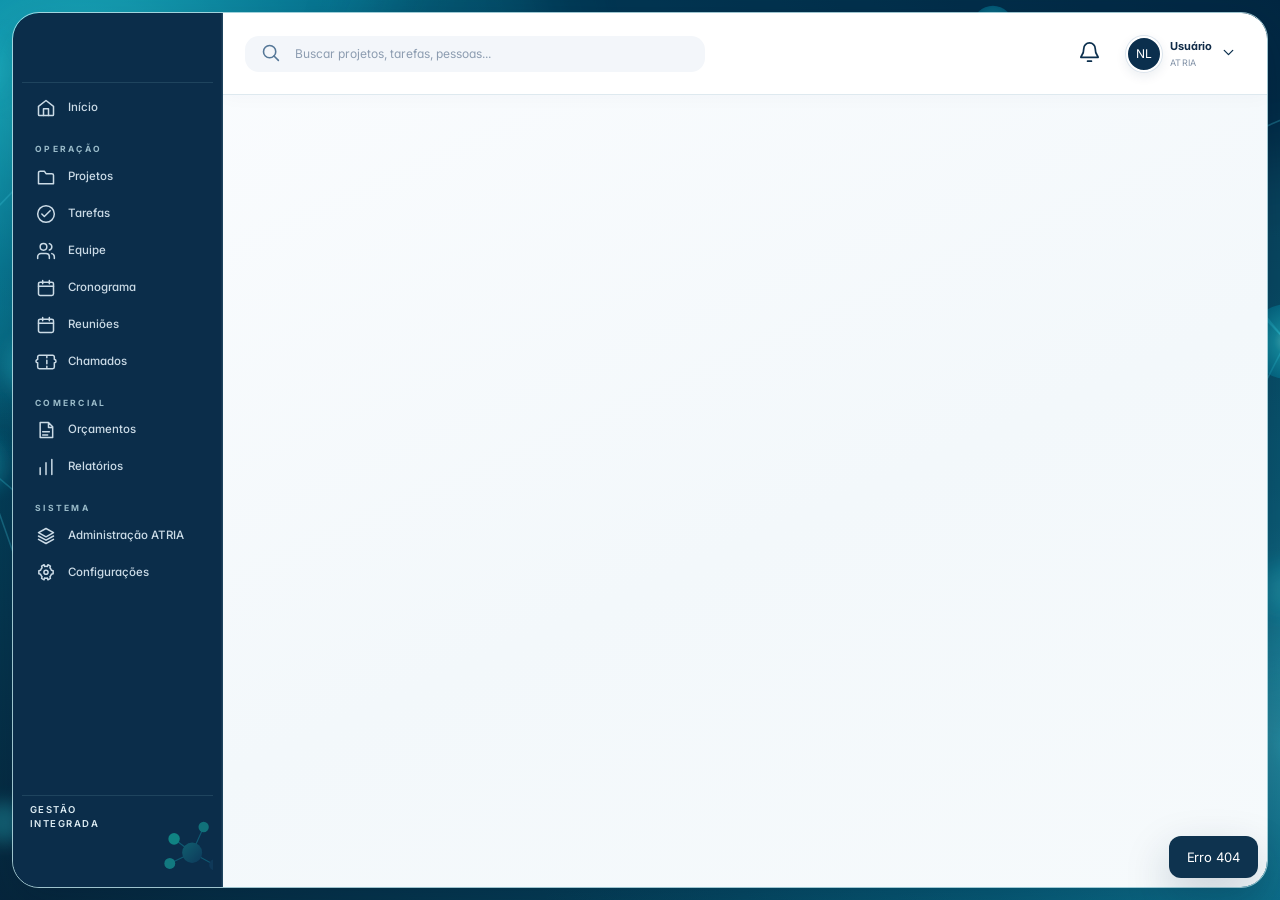
==== commit b4907682: "fix(atria): bust cached exterior CSS version after seamless AXORA frame correction" ====
--- a/static/index.html
+++ b/static/index.html
@@ -16,7 +16,7 @@
   <link rel="stylesheet" href="/static/atria-premium.css?v=mobile-drawer-v3">
   <link rel="stylesheet" href="/static/branding-overrides.css?v=3">
   <link rel="stylesheet" href="/static/nexon-signature.css?v=20261009">
-  <link rel="stylesheet" href="/static/atria-axora-exterior.css?v=axora-network-desktop-mobile-r1">
+  <link rel="stylesheet" href="/static/atria-axora-exterior.css?v=axora-frame-uniform-r2">
   <title>ATRIA | Gestão de Projetos e Operações</title>
 </head>
 <body>
--- a/static/atria-axora-exterior.css
+++ b/static/atria-axora-exterior.css
@@ -1,209 +1,256 @@
-/* ATRIA | Moldura externa inspirada no AXORA, design Nexon Labs.
-   Camada FINAL do aplicativo autenticado; não afeta login nem lógica.
-   Referência visual: AXORA shell-finish + mobile-frame-login-v2.
-   Dimensões em CSS px: responsivo com zoom 90% ou 100%. */
-
+/* ATRIA / Nexon Labs · contorno contínuo, referência visual AXORA.
+   Desktop: quadro único dentro da viewport e rolagem SOMENTE no conteúdo.
+   Mobile: quadro arredondado e rolagem natural, menu acima do overlay.
+   Wallpaper aparece EXCLUSIVAMENTE fora da moldura — nunca no sidebar.
+   CSS final: vence as regras legadas II.8/II.9/II.10 sem alterar seus arquivos. */
 :root{
   --atria-shell-gutter:12px;
-  --atria-shell-radius:25px;
-  --atria-shell-atmosphere:url("/static/nexon-app-atmosphere.svg");
-  --atria-shell-surface:linear-gradient(150deg,#F9FCFE 0%,#F1F7FA 58%,#F6FAFC 100%);
-}
-
-/* O fundo do AXORA volta a aparecer FORA da interface principal. */
-html{background-color:#062c45;}
-body:not(.login-page){
-  min-height:100vh;
-  min-height:100dvh;
-  background-color:#062c45;
-  background-image:var(--atria-shell-atmosphere);
-  background-position:center center;
-  background-repeat:no-repeat;
-  background-size:cover;
-  background-attachment:fixed;
-}
-
-/* Mesmo enquadramento de produto do AXORA, sem dimensionar a 90% artificialmente. */
-body:not(.login-page) .shell{
-  display:flex;
-  width:calc(100% - 2 * var(--atria-shell-gutter));
-  max-width:none;
+  --atria-shell-radius:27px;
+  --atria-shell-background:url("/static/nexon-app-atmosphere.svg");
+  --atria-inner-surface:linear-gradient(156deg,#FAFCFE 0%,#F3F8FB 57%,#F6FAFC 100%);
+}
+
+/* O mesmo fundo visto em todas as quatro bordas; nenhuma camada
+   com tamanho diferente pode se sobrepor por dentro da interface. */
+html:has(body:not(.login-page) .shell){
+  background:#06344B!important;
+}
+body:not(.login-page):has(.shell){
+  margin:0!important;
+  padding:0!important;
   min-width:0;
-  min-height:calc(100dvh - 2 * var(--atria-shell-gutter));
-  height:auto;
-  margin:var(--atria-shell-gutter) auto;
-  padding:0;
-  overflow:clip;
-  border:1px solid rgba(206,227,237,.62);
-  border-radius:var(--atria-shell-radius);
-  background:transparent;
-  box-shadow:0 24px 68px rgba(0,14,35,.25),0 3px 14px rgba(0,29,52,.11);
-  isolation:isolate;
-}
-body:not(.login-page) .shell>.workspace{
-  flex:1 1 0;
-  width:auto;
-  min-width:0;
-  min-height:calc(100dvh - 2 * var(--atria-shell-gutter) - 2px);
-  max-width:100%;
-  background:var(--atria-shell-surface);
-  border-radius:0 calc(var(--atria-shell-radius) - 1px) calc(var(--atria-shell-radius) - 1px) 0;
-  overflow:visible;
-}
-body:not(.login-page) .shell .topbar{
-  min-width:0;
-  border-radius:0 calc(var(--atria-shell-radius) - 1px) 0 0;
-  border-bottom:1px solid rgba(214,226,237,.92);
-  background:rgba(255,255,255,.96);
-  box-shadow:0 5px 20px rgba(7,38,64,.04);
-}
-body:not(.login-page) .shell .main{
-  min-width:0;
-  max-width:min(1720px,100%);
-}
-
-/* A MESMA textura externa também dialoga com o menu principal, sem perder
-   contraste e sem substituir o branding ATRIA/logo personalizada do cliente. */
+  background-color:#06344B!important;
+  background-image:var(--atria-shell-background)!important;
+  background-position:center center!important;
+  background-size:cover!important;
+  background-repeat:no-repeat!important;
+  background-attachment:fixed!important;
+}
+
+/* Igual ao AXORA: moldura contínua com os quatro cantos na viewport.
+   O scroll da página inteira causava o contorno interminável no ATRIA. */
+@media (min-width:851px){
+  html:has(body:not(.login-page) .shell),
+  body:not(.login-page):has(.shell){
+    width:100%;
+    height:100%!important;
+    max-height:100dvh!important;
+    overflow:hidden!important;
+    overscroll-behavior:none;
+  }
+  body:not(.login-page) .shell{
+    display:flex!important;
+    align-items:stretch!important;
+    width:calc(100% - 2 * var(--atria-shell-gutter))!important;
+    max-width:none!important;
+    height:calc(100dvh - 2 * var(--atria-shell-gutter))!important;
+    min-height:0!important;
+    max-height:calc(100dvh - 2 * var(--atria-shell-gutter))!important;
+    margin:var(--atria-shell-gutter) auto!important;
+    padding:0!important;
+    overflow:hidden!important;
+    border:1px solid rgba(188,224,232,.84)!important;
+    border-radius:var(--atria-shell-radius)!important;
+    background:transparent!important;
+    box-shadow:0 14px 42px rgba(0,16,37,.22)!important;
+    isolation:isolate;
+  }
+  body:not(.login-page) .shell>.sidebar{
+    position:relative!important;
+    top:auto!important;
+    left:auto!important;
+    bottom:auto!important;
+    align-self:stretch!important;
+    flex-shrink:0!important;
+    height:100%!important;
+    min-height:0!important;
+    max-height:100%!important;
+    overflow:hidden!important;
+    border-right:1px solid rgba(166,226,234,.13)!important;
+    border-radius:calc(var(--atria-shell-radius) - 1px) 0 0 calc(var(--atria-shell-radius) - 1px)!important;
+  }
+  body:not(.login-page) .shell>.workspace{
+    display:flex!important;
+    flex:1 1 0!important;
+    flex-direction:column!important;
+    width:0!important;
+    min-width:0!important;
+    max-width:none!important;
+    height:100%!important;
+    min-height:0!important;
+    max-height:100%!important;
+    overflow:hidden!important;
+    border-radius:0 calc(var(--atria-shell-radius) - 1px) calc(var(--atria-shell-radius) - 1px) 0!important;
+    background:var(--atria-inner-surface)!important;
+  }
+  body:not(.login-page) .shell .topbar{
+    position:relative!important;
+    top:auto!important;
+    left:auto!important;
+    right:auto!important;
+    display:flex!important;
+    flex:0 0 82px!important;
+    width:100%!important;
+    height:82px!important;
+    min-height:82px!important;
+    border-radius:0 calc(var(--atria-shell-radius) - 1px) 0 0!important;
+    border-bottom:1px solid #DEE9EF!important;
+    background:rgba(255,255,255,.97)!important;
+  }
+  body:not(.login-page) .shell .main{
+    flex:1 1 auto!important;
+    width:100%!important;
+    max-width:100%!important;
+    min-width:0!important;
+    height:0!important;
+    min-height:0!important;
+    overflow-x:hidden!important;
+    overflow-y:auto!important;
+    overscroll-behavior:contain;
+    scrollbar-width:thin;
+    scrollbar-color:#BFD2DF transparent;
+    -webkit-overflow-scrolling:touch;
+  }
+}
+
+/* Sidebar homogênea: sem papel de parede, sem cortes e sem faixas.
+   O exterior permanece decorativo; os elementos do menu ficam legíveis. */
 body:not(.login-page) .shell>.sidebar{
-  position:relative;
-  top:auto;
-  left:auto;
-  align-self:stretch;
-  flex-shrink:0;
-  height:auto;
-  min-height:0;
-  overflow:hidden;
-  border-radius:calc(var(--atria-shell-radius) - 1px) 0 0 calc(var(--atria-shell-radius) - 1px);
-  border-right:1px solid rgba(121,213,225,.15);
-  background-color:#071d36;
-  background-image:
-    linear-gradient(180deg,rgba(5,25,47,.92),rgba(7,35,58,.95)),
-    var(--atria-shell-atmosphere);
-  background-position:center center,31% center;
-  background-size:cover,auto 100%;
-  background-repeat:no-repeat;
-  box-shadow:inset -1px 0 rgba(255,255,255,.035);
+  background:#0B2D4A!important;
+  background-image:none!important;
+  box-shadow:inset -1px 0 rgba(255,255,255,.04)!important;
 }
 body:not(.login-page) .shell>.sidebar .brand{
-  border-bottom:1px solid rgba(173,224,232,.13);
+  border-bottom:1px solid rgba(169,225,233,.12);
 }
 body:not(.login-page) .shell>.sidebar .nav-section{
-  color:#91B4C6;
+  color:#9BBCCA;
 }
 body:not(.login-page) .shell>.sidebar .nav-link{
   min-width:0;
+  border:1px solid transparent;
   border-radius:13px;
-  border:1px solid transparent;
   color:#DCEAF4;
 }
 body:not(.login-page) .shell>.sidebar .nav-link:hover{
-  background:rgba(99,207,218,.095);
-  border-color:rgba(121,222,225,.14);
-  color:#fff;
+  background:rgba(109,208,219,.09);
+  border-color:rgba(121,222,225,.12);
+  color:#FFF;
 }
 body:not(.login-page) .shell>.sidebar .nav-link.active{
-  background:linear-gradient(105deg,rgba(7,142,160,.34),rgba(35,97,148,.24));
-  border-color:rgba(114,227,223,.20);
-  box-shadow:inset 3px 0 #37D5C7,0 8px 23px rgba(0,13,38,.15);
-  color:#fff;
+  background:linear-gradient(100deg,rgba(8,142,161,.34),rgba(25,91,140,.25));
+  border-color:rgba(114,227,223,.2);
+  box-shadow:inset 3px 0 #37D5C7;
+  color:#FFF;
 }
 body:not(.login-page) .shell>.sidebar .nav-link.active svg{
   color:#73F1E6;
 }
 body:not(.login-page) .shell>.sidebar .sidebar-footer{
-  border-top-color:rgba(174,226,229,.18);
-}
-
-/* Tablet: mantém sidebar integrada, sem sobrepor conteúdo. */
+  border-top-color:rgba(169,225,233,.12);
+}
+body:not(.login-page) .shell>.sidebar .menu{
+  min-height:0;
+  overflow-x:hidden;
+  overflow-y:auto;
+}
 @media (min-width:851px) and (max-width:1180px){
-  :root{--atria-shell-gutter:10px;--atria-shell-radius:22px;}
-  body:not(.login-page) .shell>.workspace{min-width:0;width:auto;}
-}
-
-/* Smartphone: wallpaper do AXORA visível nas margens, cartões arredondados
-   e drawer realmente acima de overlay e moldura. */
+  :root{--atria-shell-gutter:10px;--atria-shell-radius:24px;}
+}
+
+/* Smartphone: mantém as bordas exteriores, com scroll natural na página
+   e não no card. A navegação móvel continua fixa e clicável. */
 @media (max-width:850px){
-  :root{--atria-shell-gutter:11px;--atria-shell-radius:24px;}
-  html{background-color:#062c45;}
-  body:not(.login-page){
-    background-image:var(--atria-shell-atmosphere);
-    background-size:cover;
-    background-position:center top;
-    background-attachment:scroll;
+  :root{--atria-shell-gutter:10px;--atria-shell-radius:24px;}
+  html:has(body:not(.login-page) .shell),
+  body:not(.login-page):has(.shell){
+    height:auto!important;
+    max-height:none!important;
+    overflow-x:clip!important;
+    overflow-y:auto!important;
+  }
+  body:not(.login-page):has(.shell){
+    min-height:100dvh!important;
+    background-position:center top!important;
+    background-size:cover!important;
+    background-attachment:scroll!important;
   }
   body:not(.login-page) .shell{
-    display:block;
-    width:calc(100% - 2 * var(--atria-shell-gutter));
-    max-width:calc(100% - 2 * var(--atria-shell-gutter));
-    min-height:calc(100dvh - 2 * var(--atria-shell-gutter));
-    height:auto;
-    margin:var(--atria-shell-gutter) auto;
-    overflow:visible;
-    border:1px solid rgba(206,227,237,.83);
-    border-radius:var(--atria-shell-radius);
-    box-shadow:0 18px 48px rgba(0,16,37,.29),0 3px 12px rgba(0,29,53,.11);
+    display:block!important;
+    width:calc(100% - 2 * var(--atria-shell-gutter))!important;
+    max-width:calc(100% - 2 * var(--atria-shell-gutter))!important;
+    min-height:calc(100dvh - 2 * var(--atria-shell-gutter))!important;
+    height:auto!important;
+    margin:var(--atria-shell-gutter) auto!important;
+    padding:0!important;
+    overflow:visible!important;
+    border:1px solid rgba(195,225,234,.86)!important;
+    border-radius:var(--atria-shell-radius)!important;
+    background:transparent!important;
+    box-shadow:0 15px 36px rgba(0,16,37,.25)!important;
+    isolation:isolate;
   }
   body:not(.login-page) .shell>.workspace{
-    width:100%;
-    max-width:100%;
-    min-height:calc(100dvh - 2 * var(--atria-shell-gutter) - 2px);
-    height:auto;
-    overflow:visible;
-    border-radius:calc(var(--atria-shell-radius) - 1px);
-    background:linear-gradient(156deg,#F9FCFE 0%,#F1F7FA 58%,#F6FAFC 100%);
+    display:flex!important;
+    flex-direction:column!important;
+    width:100%!important;
+    max-width:100%!important;
+    min-height:calc(100dvh - 2 * var(--atria-shell-gutter) - 2px)!important;
+    height:auto!important;
+    overflow:visible!important;
+    border-radius:calc(var(--atria-shell-radius) - 1px)!important;
+    background:var(--atria-inner-surface)!important;
   }
   body:not(.login-page) .shell .topbar{
-    position:relative;
-    top:0;
+    position:relative!important;
+    top:0!important;
     z-index:10;
-    border-radius:calc(var(--atria-shell-radius) - 1px) calc(var(--atria-shell-radius) - 1px) 0 0;
+    border-radius:calc(var(--atria-shell-radius) - 1px) calc(var(--atria-shell-radius) - 1px) 0 0!important;
+    background:rgba(255,255,255,.98)!important;
   }
   body:not(.login-page) .shell .main{
-    width:100%;
-    min-width:0;
-    max-width:100%;
-    padding:19px 14px 28px;
+    flex:1 1 auto;
+    width:100%!important;
+    max-width:100%!important;
+    min-width:0!important;
+    padding:19px 14px 28px!important;
   }
   body:not(.login-page) .shell>.mobile-overlay{
     z-index:70;
   }
   body:not(.login-page) .shell>.sidebar{
-    position:fixed;
-    left:-265px;
-    top:0;
-    bottom:0;
-    z-index:71;
-    width:265px;
-    max-width:calc(100vw - 30px);
-    height:100vh;
-    height:100dvh;
-    min-height:0;
-    overflow-x:hidden;
-    overflow-y:auto;
-    border-radius:0 24px 24px 0;
+    position:fixed!important;
+    top:0!important;
+    bottom:0!important;
+    left:-265px!important;
+    z-index:71!important;
+    width:265px!important;
+    max-width:calc(100vw - 30px)!important;
+    height:100dvh!important;
+    min-height:0!important;
+    max-height:100dvh!important;
+    overflow-x:hidden!important;
+    overflow-y:auto!important;
+    border-radius:0 24px 24px 0!important;
     pointer-events:auto;
-    isolation:isolate;
     -webkit-overflow-scrolling:touch;
     overscroll-behavior-y:contain;
-    background-image:
-      linear-gradient(180deg,rgba(5,25,47,.90),rgba(7,35,58,.94)),
-      var(--atria-shell-atmosphere);
-    box-shadow:18px 0 44px rgba(0,17,39,.22);
+    background:#0B2D4A!important;
+    background-image:none!important;
+    box-shadow:16px 0 42px rgba(0,16,38,.23)!important;
   }
   body:not(.login-page) .shell>.sidebar.open{
-    left:0;
-    z-index:71;
+    left:0!important;
+    z-index:71!important;
     pointer-events:auto;
-    box-shadow:18px 0 58px rgba(0,15,37,.37);
   }
 }
 @media(max-width:520px){
-  :root{--atria-shell-gutter:10px;--atria-shell-radius:23px;}
-  body:not(.login-page) .shell .main{padding:17px 12px 25px;}
+  body:not(.login-page) .shell .main{padding:17px 12px 25px!important;}
 }
 @media(max-width:370px){
   :root{--atria-shell-gutter:7px;--atria-shell-radius:21px;}
-  body:not(.login-page) .shell .main{padding-left:9px;padding-right:9px;}
+  body:not(.login-page) .shell .main{padding-left:9px!important;padding-right:9px!important;}
 }
 @media(prefers-reduced-motion:reduce){
   body:not(.login-page) .shell>.sidebar .nav-link{transition:none!important;}
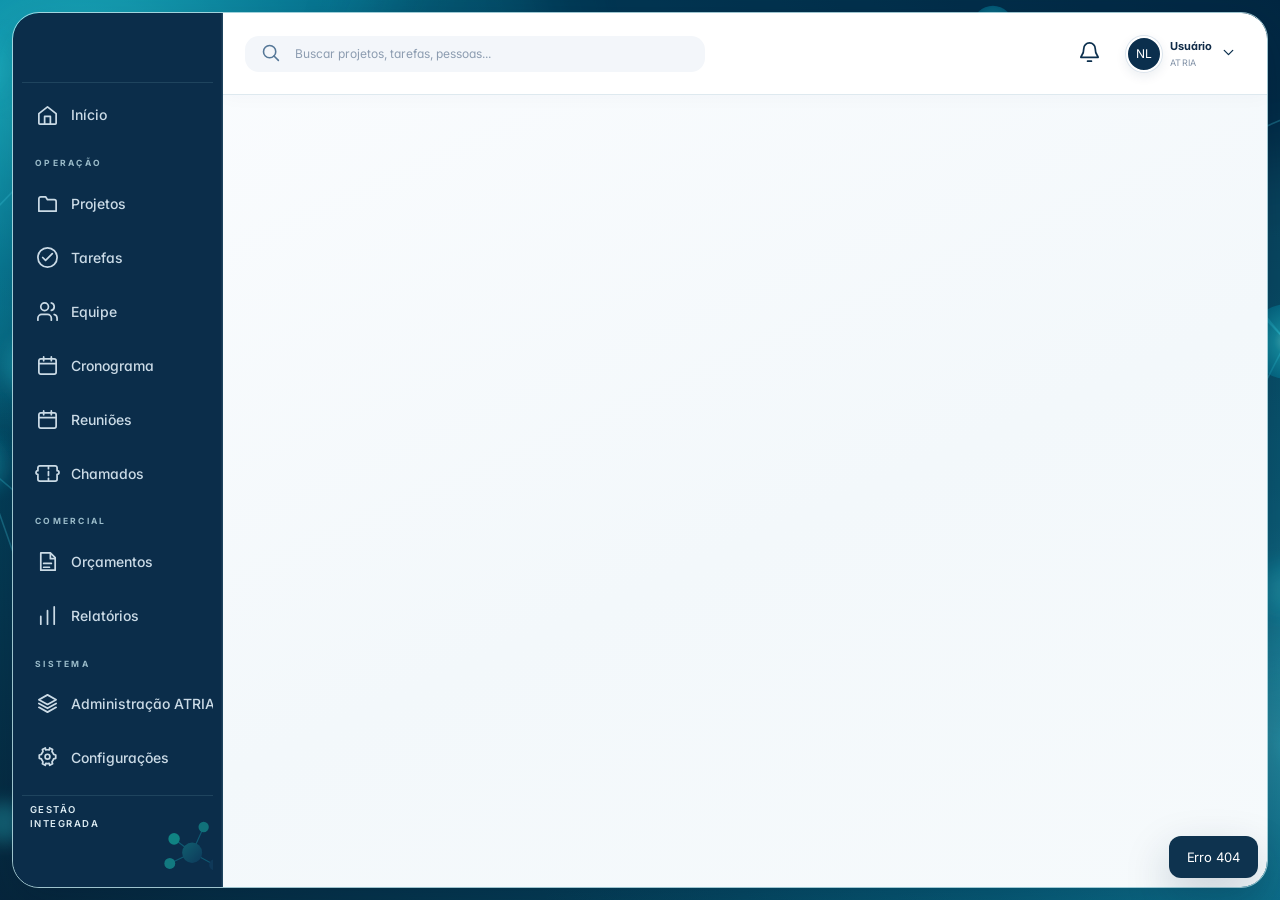
==== commit ea38b180: "fix(atria): restore original network watermark on sidebar instead of repeating institutional logo" ====
--- a/static/index.html
+++ b/static/index.html
@@ -17,6 +17,7 @@
   <link rel="stylesheet" href="/static/branding-overrides.css?v=3">
   <link rel="stylesheet" href="/static/nexon-signature.css?v=20261009">
   <link rel="stylesheet" href="/static/atria-axora-exterior.css?v=axora-frame-uniform-r2">
+  <link rel="stylesheet" href="/static/atria-institutional-brand.css?v=institutional-r2">
   <title>ATRIA | Gestão de Projetos e Operações</title>
 </head>
 <body>
@@ -45,7 +46,7 @@
     <button type="button" class="nav-link" id="atria-platform-nav" data-route="administracao-atria" hidden aria-hidden="true" style="display:none"><span data-icon="layers"></span><span>Administração ATRIA</span></button>
     <button type="button" class="nav-link" data-route="configuracoes"><span data-icon="settings"></span><span>Configurações</span></button>
   </nav>
-  <div class="sidebar-footer"><p id="brand-signature">GESTÃO INTEGRADA</p><img class="footer-molecule" src="/static/footer-network.svg?v=2" alt="" aria-hidden="true"></div>
+  <div class="sidebar-footer"><p id="brand-signature">GESTÃO INTEGRADA</p><img id="sidebar-footer-decoration" class="footer-molecule" src="/static/footer-network.svg?v=2" alt="" aria-hidden="true"></div>
  </aside>
  <div class="workspace">
   <header class="topbar">
@@ -64,5 +65,5 @@
 <script src="/static/tickets.js?v=3" defer></script>
 <script src="/static/users.js?v=avatar-15mb" defer></script>
 <script src="/static/brand-kit.js?v=8" defer></script>
-<script src="/static/app.js?v=atria-nexon-footer-v1" defer></script>
+<script src="/static/app.js?v=sidebar-favicon-r2" defer></script>
 </body></html>
--- a/static/atria-institutional-brand.css
+++ b/static/atria-institutional-brand.css
@@ -0,0 +1,84 @@
+/* ATRIA · navegação confortável e assinatura institucional herdada.
+   Carregado por último: não altera shell AXORA nem identidade dos clientes. */
+
+/* Aumenta levemente a área de clique sem esmagar títulos/rodapé.
+   O menu já possui rolagem própria para alturas menores e zoom diferente. */
+body:not(.login-page) .shell>.sidebar .menu{
+  gap:4px!important;
+  min-height:0!important;
+  overflow-y:auto!important;
+  scrollbar-width:thin;
+}
+body:not(.login-page) .shell>.sidebar .nav-link{
+  flex:0 0 auto!important;
+  min-height:50px!important;
+  padding:11px 13px!important;
+  gap:13px!important;
+  border-radius:13px!important;
+  font-size:14px!important;
+  line-height:1.25!important;
+}
+body:not(.login-page) .shell>.sidebar .nav-link svg{
+  width:23px!important;
+  height:23px!important;
+}
+body:not(.login-page) .shell>.sidebar .nav-section{
+  flex:0 0 auto;
+  padding:11px 13px 5px!important;
+  line-height:1.45!important;
+}
+
+/* Só a assinatura institucional é global. Nunca muda a logo ATRIA ou do cliente. */
+body:not(.login-page) .shell>.sidebar .sidebar-footer{
+  display:flex!important;
+  flex-direction:column;
+  justify-content:flex-start;
+  align-items:flex-start;
+  gap:6px;
+  isolation:isolate;
+}
+body:not(.login-page) .shell>.sidebar .sidebar-institutional-logo{
+  display:block;
+  width:min(175px,100%);
+  max-width:100%;
+  height:60px;
+  min-height:0;
+  margin:2px 0 0;
+  object-fit:contain;
+  object-position:left center;
+  filter:drop-shadow(0 3px 7px rgba(0,0,0,.08));
+}
+body:not(.login-page) .shell>.sidebar .sidebar-institutional-logo[hidden],
+body:not(.login-page) .shell>.sidebar .footer-molecule[hidden]{
+  display:none!important;
+}
+body:not(.login-page) .atria-nexon-footer img{
+  display:block;
+  width:auto;
+  max-width:min(210px,95%);
+  height:auto;
+  max-height:49px;
+  object-fit:contain;
+}
+.login-page .atria-nexon-note img{
+  display:block;
+  width:auto;
+  max-width:min(190px,57%);
+  height:auto;
+  max-height:45px;
+  object-fit:contain;
+}
+@media(max-width:850px){
+  body:not(.login-page) .shell>.sidebar .nav-link{
+    min-height:49px!important;
+    padding:10px 12px!important;
+    font-size:13.5px!important;
+  }
+  body:not(.login-page) .shell>.sidebar .sidebar-institutional-logo{
+    height:52px;
+    width:min(170px,100%);
+  }
+}
+@media(max-width:370px){
+  body:not(.login-page) .shell>.sidebar .nav-link{min-height:47px!important;}
+}
